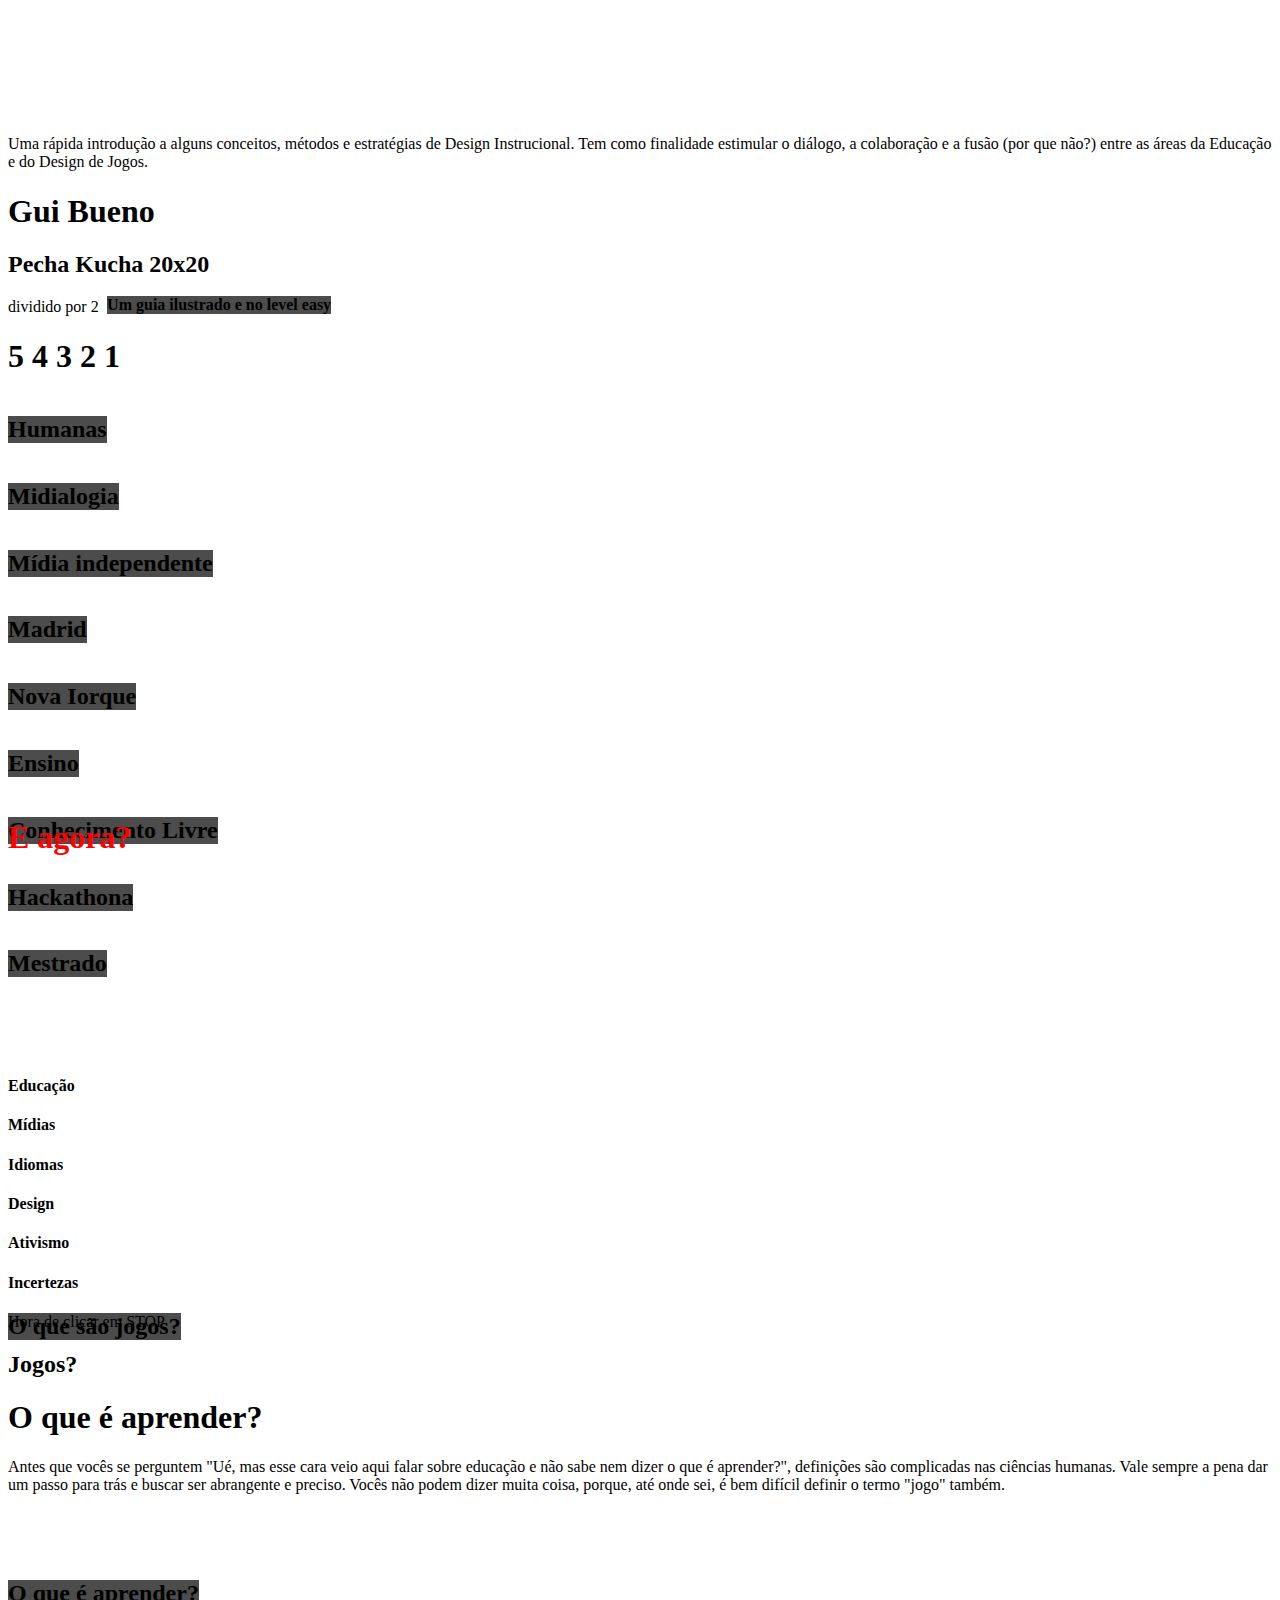
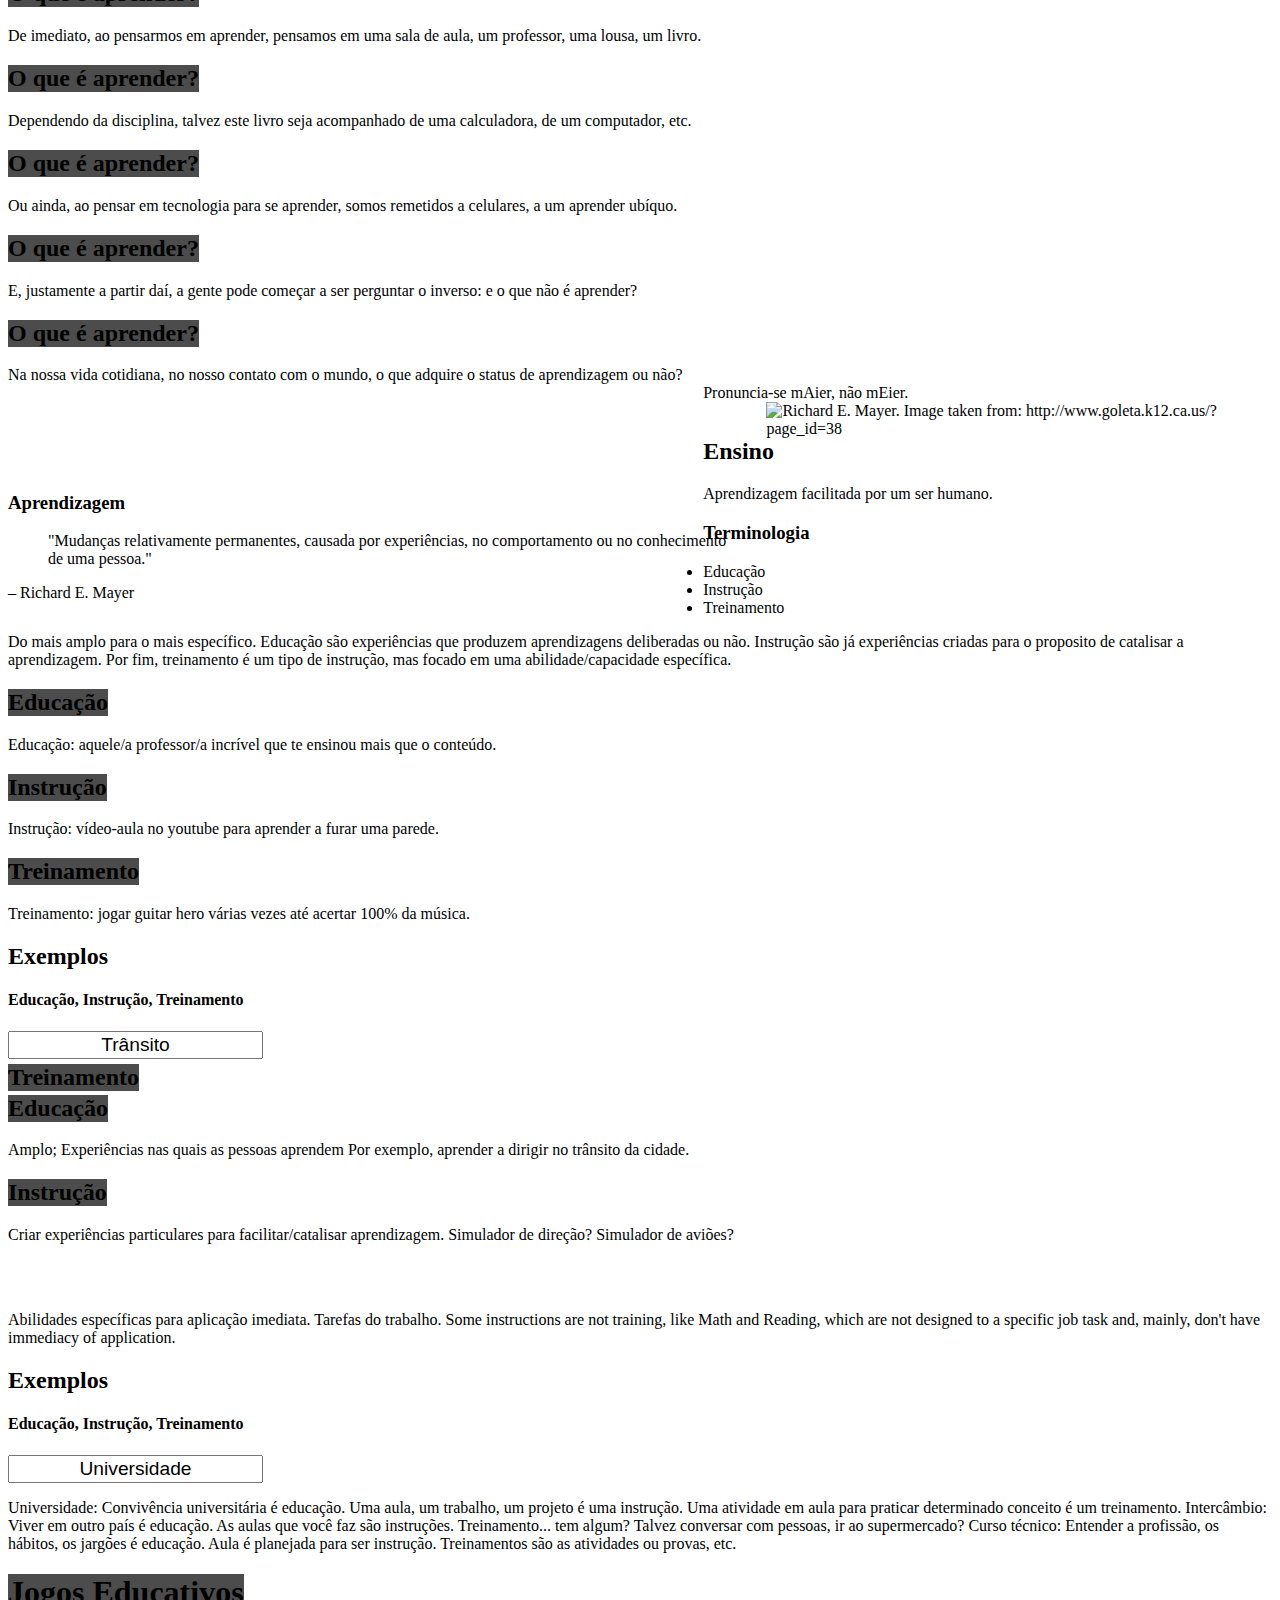
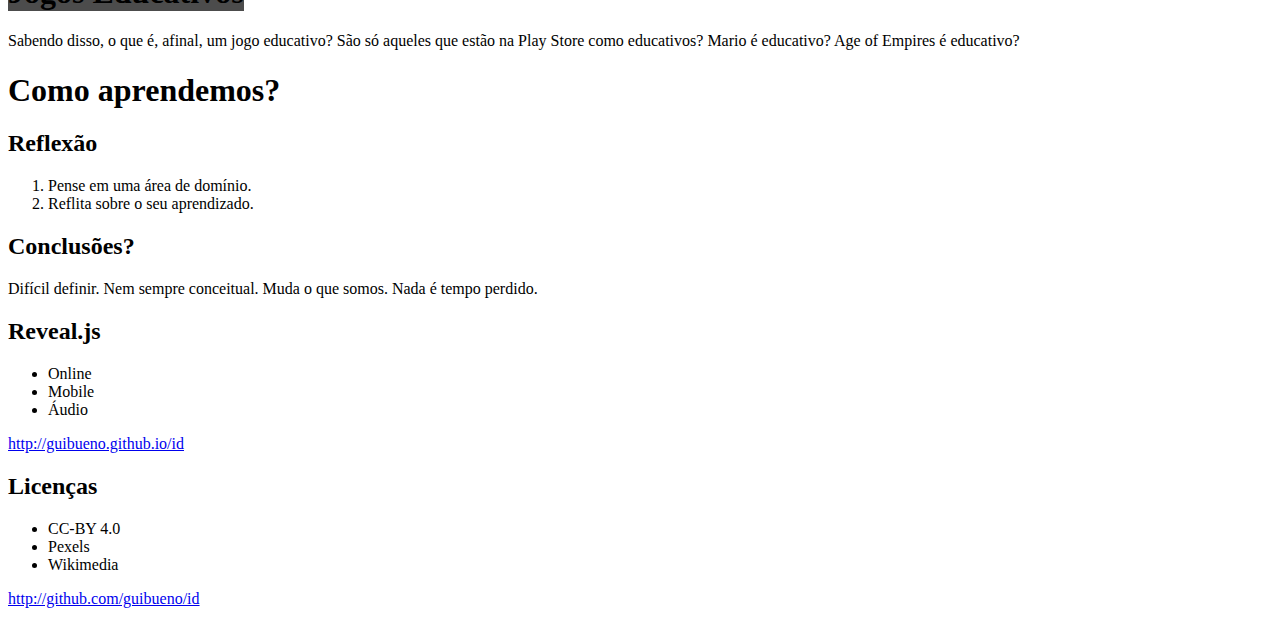
==== index.html @ 3112de12 "Finished pecha kucha" ====
<!doctype html>
<html lang="en">
    <!-- Header and Body begin -->
        <head>
            <meta charset="utf-8">
            <!-- ## CHANGE TITLE -->
            <title>Design para Educação, por Gui Bueno</title>
            <!-- ## CHANGE DESCRIPTION AND AUTHOR -->
            <meta name="description" content="um guia ilustrado e no level easy">
            <meta name="author" content="Gui Bueno">
            <meta name="apple-mobile-web-app-capable" content="yes">
            <meta name="apple-mobile-web-app-status-bar-style" content="black-translucent">
            <meta name="viewport" content="width=device-width, initial-scale=1.0, maximum-scale=1.0, user-scalable=no, minimal-ui">
            <!-- ## POSSIBLY CHANGE THEME -->
            <link rel="stylesheet" href="css/reveal.css">
            <link rel="stylesheet" href="css/theme/black.css" id="theme">
            <link rel="stylesheet" href="css/theme/gui-addons.css">
            <!-- This refers to the code syntax highlighting
            There are other versions available at highlight.js -->
            <link rel="stylesheet" href="lib/css/zenburn.css">
            <!-- Printing and PDF exports script,
            activate adding "?print-pdf" into URL -->
            <script>
                var link = document.createElement( 'link' );
                link.rel = 'stylesheet';
                link.type = 'text/css';
                link.href = window.location.search.match( /print-pdf/gi ) ? 'css/print/pdf.css' : 'css/print/paper.css';
                document.getElementsByTagName( 'head' )[0].appendChild( link );
            </script>
            <!--[if lt IE 9]>
            <script src="lib/js/html5shiv.js"></script>
            <![endif]-->
        </head>
    <!-- Header end -->
        <body>
            <div class="reveal">
                <div class="slides">

                    <section data-background="images/intro-rock.jpeg">
                        <h2 class="highlight in-the-top">Design para Educação</h2><br>
                        <p class="highlight in-the-top">por Gui Bueno</p>
                        <h4 class="highlight in-the-bottom">Um guia ilustrado e no level easy</h4>
                    </section>
                    <section>
                        Uma <spam class="fragment highlight-red">rápida</spam> introdução a alguns <spam class="fragment highlight-red">conceitos</spam>, métodos e estratégias de Design Instrucional. Tem como finalidade estimular o <spam class="fragment highlight-red">diálogo</spam>, a colaboração e a fusão (por que não?) entre as áreas da Educação e do Design de Jogos.
                    </section>
                    <section data-autoslide="1">
                        <h1 class="fragment">Gui Bueno</h1>
                        <h2>Pecha Kucha 20x20</h2>
                        <p class="fragment">dividido por 2</p>
                    </section>
                    <section data-autoslide="1000">
                        <h1>
                            <spam class="fragment">5 </spam>
                            <spam class="fragment">4 </spam>
                            <spam class="fragment">3 </spam>
                            <spam class="fragment">2 </spam>
                            <spam class="fragment">1 </spam>
                        </h1>
                    </section>
                    <section data-background="images/pecha-humanas.jpg" data-autoslide="11500">
                        <h2 class="highlight">
                            Humanas
                        </h2>
                    </section>
                    <section data-background="images/pecha-midialogia.jpg" data-autoslide="11500">
                        <h2 class="highlight">
                            Midialogia
                        </h2>
                    </section>
                    <section data-background="images/pecha-estrimeiros.jpg" data-autoslide="11500">
                        <h2 class="highlight">
                            Mídia independente
                        </h2>
                    </section>
                    <section data-background="  images/pecha-intercambio-1.jpg" data-autoslide="11500">
                        <h2 class="highlight">
                            Madrid
                        </h2>
                    </section>
                    <section data-background="images/pecha-intercambio-2.jpg" data-autoslide="11500">
                        <h2 class="highlight">
                            Nova Iorque
                        </h2>
                    </section>
                    <section data-background="images/pecha-kids.jpg" data-autoslide="11500">
                        <h2 class="highlight">
                            Ensino
                        </h2>
                    </section>
                    <section data-background="images/pecha-escoladedados.jpg" data-autoslide="11500">
                        <h2 class="highlight">
                            Conhecimento Livre
                        </h2>
                    </section>
                    <section data-background="images/pecha-hackathon.jpg" data-autoslide="11500">
                        <h2 class="highlight">
                            Hackathona
                        </h2>
                    </section>
                    <section data-background="images/pecha-magnet.jpg" data-autoslide="11500">
                        <h2 class="highlight">
                            Mestrado
                        </h2>
                    </section>
                    <section data-background="images/intro-writing.png" data-autoslide="11500">
                        <h1 class="in-the-top" style="color:red;">
                            E agora?
                        </h1>
                    </section>
                    <section data-autoslide="30000">
                        <h4>Educação</h4>
                        <h4>Mídias</h4>
                        <h4>Idiomas</h4>
                        <h4>Design</h4>
                        <h4>Ativismo</h4>
                        <h4 class="fragment">Incertezas</h4>
                        <aside class="notes">
                            Hora de clicar em STOP
                        </aside>
                    </section>
                    <section>
                        <h2>Jogos?</h2>
                    </section>

                    <section>
                        <h1>O que é aprender?</h1>
                        <aside class="notes">
                            Antes que vocês se perguntem "Ué, mas esse cara veio aqui falar sobre educação e não sabe nem dizer o que é aprender?",
                            definições são complicadas nas ciências humanas. Vale sempre a pena dar um passo para trás e buscar ser abrangente e preciso.
                            Vocês não podem dizer muita coisa, porque, até onde sei, é bem difícil definir o termo "jogo" também.
                        </aside>
                    </section>
                    <section data-background-image="images/game-definition.gif">
                        <h2 class="highlight in-the-top">O que são jogos?</h2>
                    </section>
                    <section data-background="images/intro-book.jpg" data-transition="none">
                        <h2 class="highlight">O que é aprender?</h2>
                        <aside class="notes">
                            De imediato, ao pensarmos em aprender, pensamos em uma sala de aula, um professor, uma lousa, um livro.
                        </aside>
                    </section>
                    <section data-background="images/intro-calculator.jpg" data-transition="none">
                        <h2 class="highlight">O que é aprender?</h2>
                        <aside class="notes">
                            Dependendo da disciplina, talvez este livro seja acompanhado de uma calculadora, de um computador, etc.
                        </aside>
                    </section>
                    <section data-background="images/intro-cellphone-pic.jpeg" data-transition="none">
                        <h2 class="highlight">O que é aprender?</h2>
                        <aside class="notes">
                            Ou ainda, ao pensar em tecnologia para se aprender, somos remetidos a celulares, a um aprender ubíquo.
                        </aside>
                    </section>
                    <section data-background="images/intro-ceramic.jpeg" data-transition="none">
                        <h2 class="highlight">O que é aprender?</h2>
                        <aside class="notes">
                            E, justamente a partir daí, a gente pode começar a ser perguntar o inverso: e o que não é aprender?
                        </aside>
                    </section>
                    <section data-background="images/intro-grapes.jpeg" data-transition="none">
                        <h2 class="highlight">O que é aprender?</h2>
                        <aside class="notes">
                            Na nossa vida cotidiana, no nosso contato com o mundo, o que adquire o status de aprendizagem ou não?
                        </aside>
                    </section>
                    <section>
                        <div style="float:left; width: 55%; margin-top: 7%;">
                        <h3>Aprendizagem</h3>
                        <blockquote style="width:100%">"Mudanças relativamente permanentes, causada por experiências, no comportamento ou no conhecimento de uma pessoa."</blockquote>
                        <p>– Richard E. Mayer</p>
                        </div>
                        <aside class="notes">
                            Pronuncia-se mAier, não mEier.
                        </aside>
                        <img src="images/education-mayer.jpg" alt="Richard E. Mayer. Image taken from: http://www.goleta.k12.ca.us/?page_id=38" style="float:right; width:40%;">
                    </section>
                    <section>
                        <h2>Ensino</h2>
                        <p>Aprendizagem facilitada por um ser humano.</p>
                    </section>
                    <section>
                        <h3>Terminologia</h3>
                        <ul>
                            <li class="fragment">Educação</li>
                            <li class="fragment">Instrução</li>
                            <li class="fragment">Treinamento</li>
                        </ul>
                        <aside class="notes">
                            Do mais amplo para o mais específico.
                            Educação são experiências que produzem aprendizagens deliberadas ou não.
                            Instrução são já experiências criadas para o proposito de catalisar a aprendizagem.
                            Por fim, treinamento é um tipo de instrução, mas focado em uma abilidade/capacidade específica.
                        </aside>
                    </section> 
                    <section data-background-image="images/education-education.gif">
                        <h2 class="highlight">Educação</h2>
                        <aside class="notes">
                            Educação: aquele/a professor/a incrível que te ensinou mais que o conteúdo.
                        </aside>
                    </section>
                    <section data-background-image="images/education-instruction.gif">
                        <h2 class="highlight">Instrução</h2>
                        <aside class="notes">
                            Instrução: vídeo-aula no youtube para aprender a furar uma parede.
                        </aside>
                    </section>
                    <section data-background-image="images/education-training.gif">
                        <h2 class="highlight">Treinamento</h2>
                        <aside class="notes">
                            Treinamento: jogar guitar hero várias vezes até acertar 100% da música.
                        </aside>
                    </section>
                    <section>
                        <h2>Exemplos</h2>
                        <h4>Educação, Instrução, Treinamento</h4>
                        <p><input type="text" value="Trânsito" style="display:inline; font-size: 1.2em; text-align: center;"></p>
                    </section>
                    <section data-background="images/education-traffic.jpg">
                        <h2 class="highlight">Educação</h2>
                        <aside class="notes">
                            Amplo;
                            Experiências nas quais as pessoas aprendem
                            Por exemplo, aprender a dirigir no trânsito da cidade.
                        </aside>
                    </section>
                    <section data-background="images/education-instruction.jpg">
                        <h2 class="highlight ">Instrução</h2>
                        <aside class="notes">
                            Criar experiências particulares para facilitar/catalisar aprendizagem.
                            Simulador de direção? Simulador de aviões?
                        </aside>
                    </section>
                    <section data-background="images/education-switch.jpeg">
                        <h2 class="highlight in-the-top">Treinamento</h2>
                        <aside class="notes">
                            Abilidades específicas para aplicação imediata.
                            Tarefas do trabalho.
                            Some instructions are not training, like Math and Reading, which are not designed to a specific job task and, mainly, don't have immediacy of application.
                        </aside>
                    </section>
                    <section>
                        <h2>Exemplos</h2>
                        <h4>Educação, Instrução, Treinamento</h4>
                        <p><input type="text" value="Universidade" style="display:inline; font-size: 1.2em; text-align: center;"></p>
                        <aside class="notes">
                            Universidade:
                                Convivência universitária é educação.
                                Uma aula, um trabalho, um projeto é uma instrução.
                                Uma atividade em aula para praticar determinado conceito é um treinamento.
                            Intercâmbio:
                                Viver em outro país é educação.
                                As aulas que você faz são instruções.
                                Treinamento... tem algum? Talvez conversar com pessoas, ir ao supermercado?
                            Curso técnico:
                                Entender a profissão, os hábitos, os jargões é educação.
                                Aula é planejada para ser instrução.
                                Treinamentos são as atividades ou provas, etc.
                        </aside>
                    </section>

                    <section data-background-image="images/edgames-playstore.gif">
                        <h1 class="highlight">Jogos Educativos</h1>
                        <aside class="notes">
                            Sabendo disso, o que é, afinal, um jogo educativo? São só aqueles que estão na Play Store como educativos? Mario é educativo? Age of Empires é educativo?
                        </aside>
                    </section>



                    <section>
                        <h1>Como aprendemos?</h1>
                    </section>

                    <section>
                        <h2>Reflexão</h2>
                        <ol>
                            <li class="fragment">Pense em uma área de domínio.</li>
                            <li class="fragment">Reflita sobre o seu aprendizado.</li>
                        </ol>
                    </section>
                    <section>
                        <h2>Conclusões?</h2>
                        <aside class="notes">
                            Difícil definir.
                            Nem sempre conceitual.
                            Muda o que somos.
                            Nada é tempo perdido.
                        </aside>
                    </section>





                    <section>
                        <h2>Reveal.js</h2>
                        <ul>
                            <li class="fragment">Online</li>
                            <li class="fragment">Mobile</li>
                            <li class="fragment">Áudio</li>
                        </ul>
                        <p><a href="http://guibueno.github.io/id">http://guibueno.github.io/id</a></p>
                    </section>
                    <section>
                        <h2>Licenças</h2>
                        <ul>
                            <li class="fragment">CC-BY 4.0</li>
                            <li class="fragment">Pexels</li>
                            <li class="fragment">Wikimedia</li>
                        </ul>
                        <p><a href="http://github.com/id">http://github.com/guibueno/id</a></p>
                    </section>

                </div>
            </div>
            <!--JavaScript-->
                <script src="lib/js/head.min.js"></script>
                <script src="js/reveal.js"></script>
                <script>
                // Full list of configuration options available at:
                // https://github.com/hakimel/reveal.js#configuration
            
                Reveal.initialize({
                        // Controls are the arrow signs in the inferior/right corner
                // Hitting arrow keys will still control navigation if set false.
                controls: true,
                        
                // That's the little progress bar in the bottom.
                progress: true,
                
                // Global auto-slide parameter, in miliseconds
                autoSlide: 60000,
                // Set "data-autoslide" parameter to control slide-by-slide timing
                // Fragments counts as Reveal.next();, so it counts as a slide change
                
                // Displays slide number on URL bar
                history: true,
                        
                // Vertical center of slide. Set true for easy/clean/fast.
                center: true,
                
                // Standard CSS effect that rolls links on hover
                rollingLinks: false,
                audio: {
                prefix: 'audio/',   // audio files are stored in the "audio" folder
                suffix: '.ogg',     // audio files have the ".ogg" ending
                textToSpeechURL: null,  // the URL to the text to speech converter
                defaultText: false,     // use slide text as default for the text to speech converter
                advance: 0,         // advance to next slide after given time in milliseconds after audio has played, use negative value to not advance
                autoplay: false,    // automatically start slideshow
                defaultDuration: 5, // default duration in seconds if no audio is available
                playerOpacity: 0.05,    // opacity value of audio player if unfocused
                startAtFragment: false, // when moving to a slide, start at the current fragment or at the start of the slide
                },
                
                        // Set global transition
                transition: 'fade', // none/fade/slide/convex/concave/zoom
                // Other options, according to Lynda (may not work): cube/page/linear
                
                // Set global transition speed
                transitionSpeed: 'fast', // fast/medium/slow
                
                        // Optional reveal.js plugins
                // Also, where to import libraries, such as jQuery
                        dependencies: [
                            { src: 'lib/js/classList.js', condition: function() { return !document.body.classList; } },
                            { src: 'plugin/markdown/marked.js', condition: function() { return !!document.querySelector( '[data-markdown]' ); } },
                            { src: 'plugin/markdown/markdown.js', condition: function() { return !!document.querySelector( '[data-markdown]' ); } },
                            { src: 'plugin/highlight/highlight.js', async: true, callback: function() { hljs.initHighlightingOnLoad(); } },
                            { src: 'plugin/zoom-js/zoom.js', async: true },
                { src: 'plugin/notes/notes.js', async: true },
                /*
                Glossary ==> Callback funtions:
                Functions that happen after the external
                dependencies (libraries, i.e.) are loaded
                */
                
                //    { src: 'plugin/audio-slideshow/slideshow-recorder.js', condition: function( ) { return !!document.body.classList; } },
                //    { src: 'plugin/audio-slideshow/audio-slideshow.js', condition: function( ) { return !!document.body.classList; } },
                        ],
                keyboard: {
                //    82: function() { Recorder.toggleRecording(); },   // press 'r' to start/stop recording
                //    90: function() { Recorder.downloadZip(); },   // press 'z' to download zip containing audio files
                //    84: function() { Recorder.fetchTTS(); }   // press 't' to fetch TTS audio files
                }
                    });
                </script>
                <script>
                
                /*
                Glossary==> Event Listeners:
                I honestly haven't understood very well
                but it apparently tracks actions/events
                and, therefore, can trigger actions
                */
                
                /* Ctrl+Find: addEventListener
                on reveal.js documentation page
                for some other options */
                
                Reveal.addEventListener('fragmentshown', function(event){
                console.log(event);
                if (event.fragment.id==='populate') {
                document.querySelector("#alertField").value="Oops. Something is wrong, no?";
                }
                })
                /*
                This is just an example to show I can control the slides after any event,
                such as a slide change, or an overview mode toggle, or a fragment, etc.
                */
                
                </script>
        </body>
    </html>
---- css/theme/gui-addons.css ----
.highlight {
  background-color: rgba(0,0,0,0.7);
  display: inline-block;
}
.in-the-top {
	position: relative;
	bottom: 200px;
}
.in-the-bottom {
	position: relative;
	top: 200px;
}	
.discreto li {
	list-style: none;
}
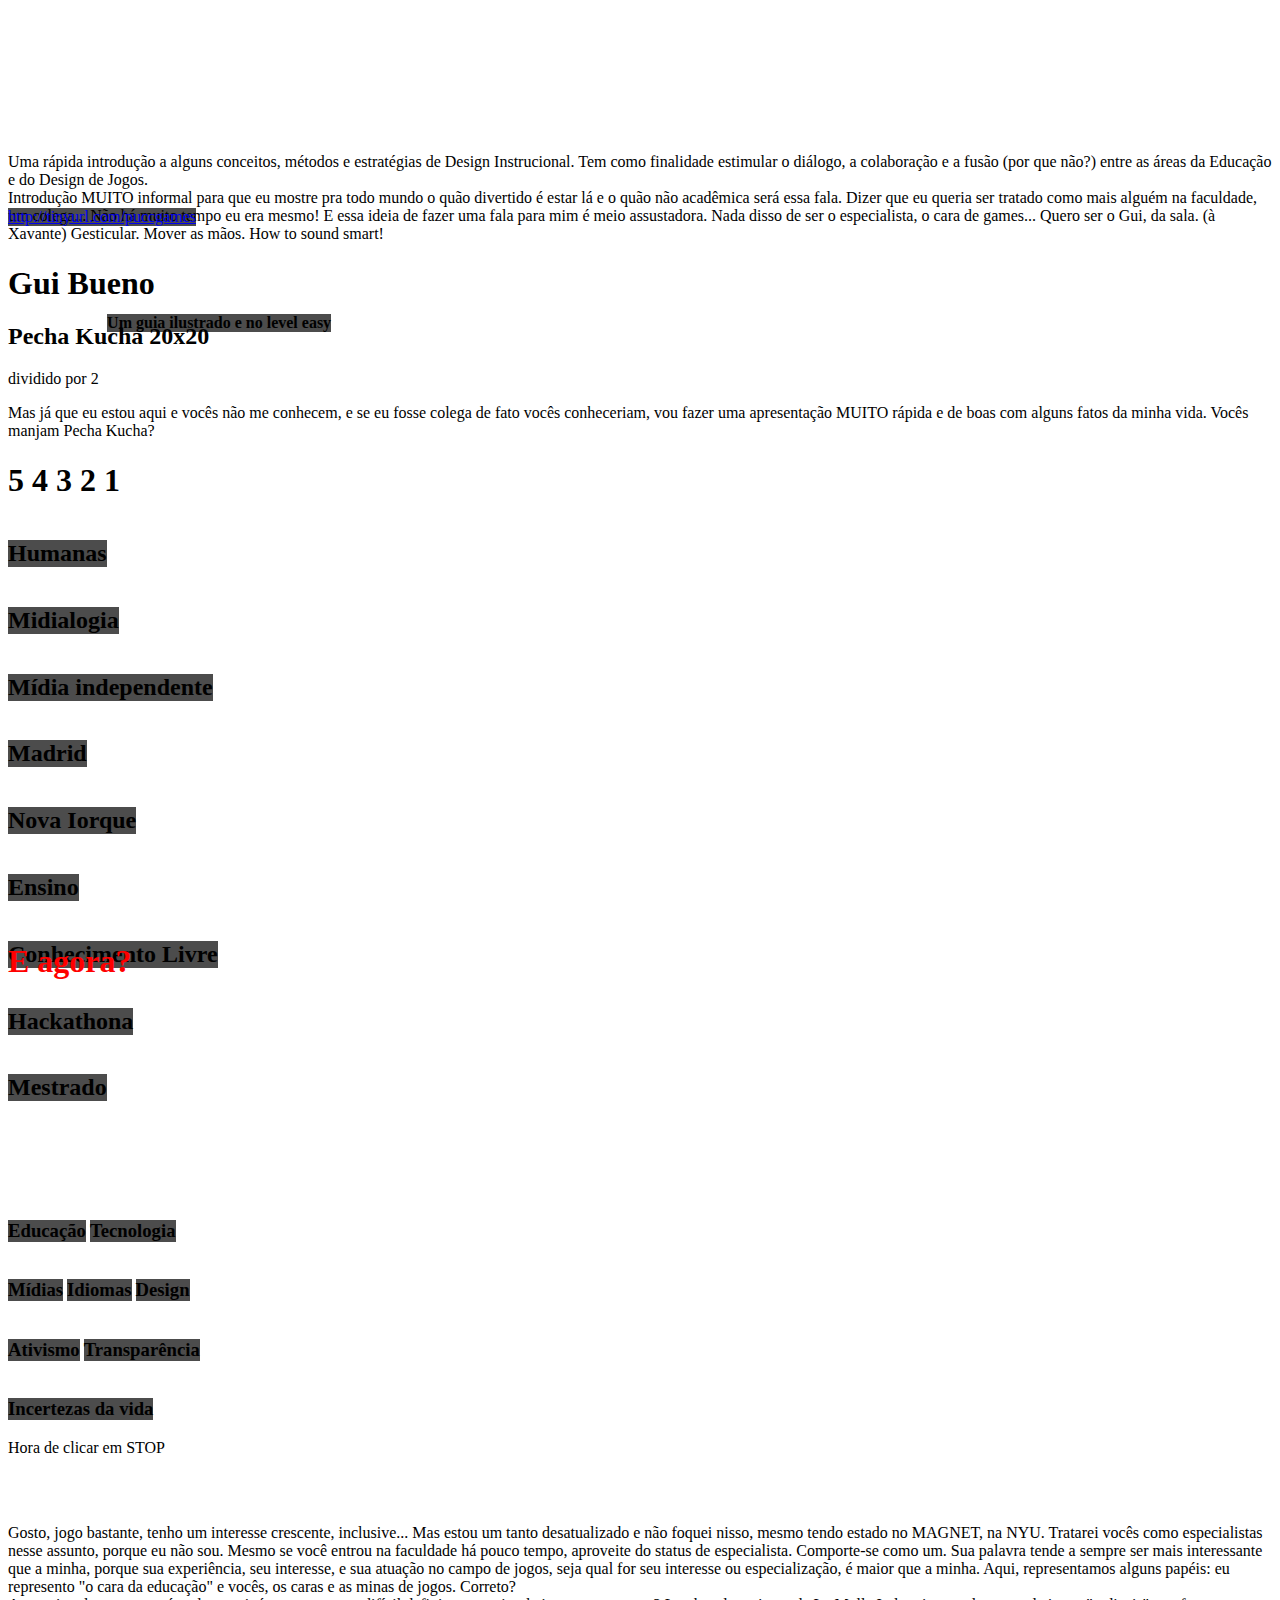
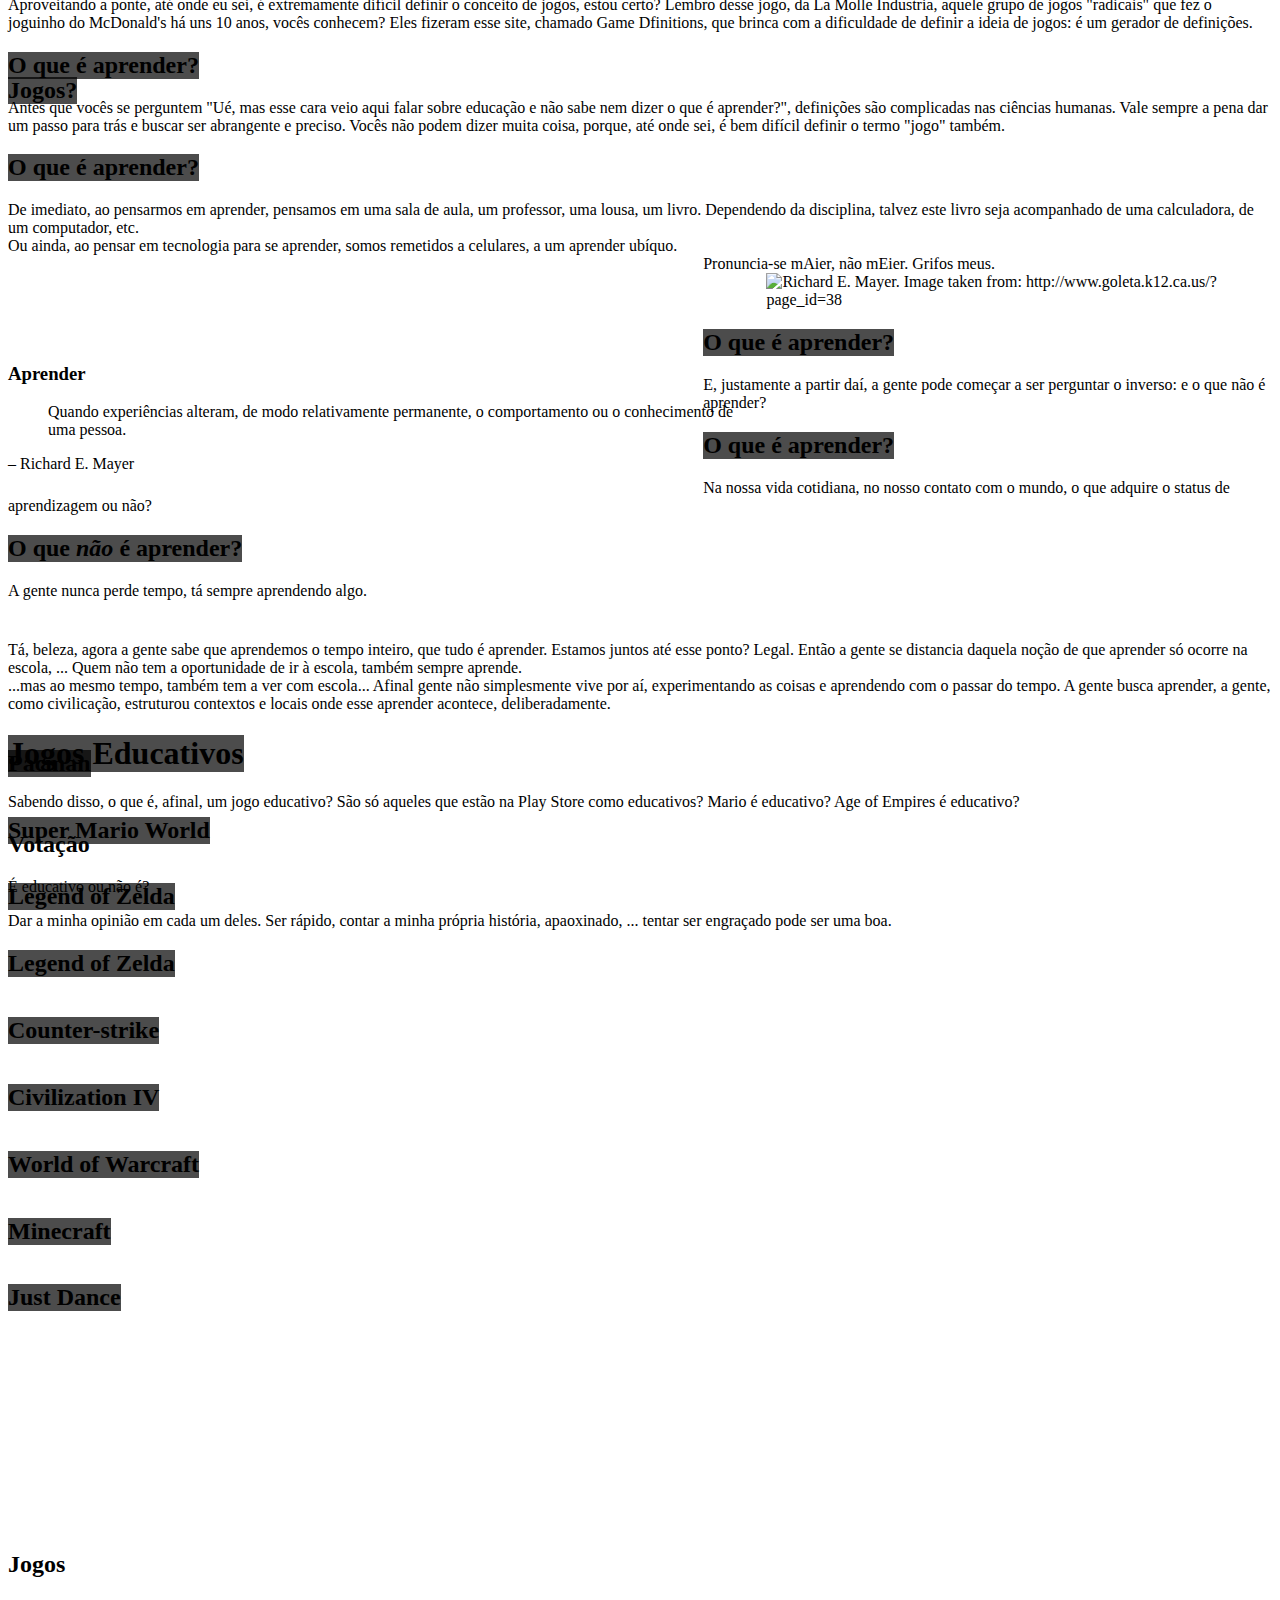
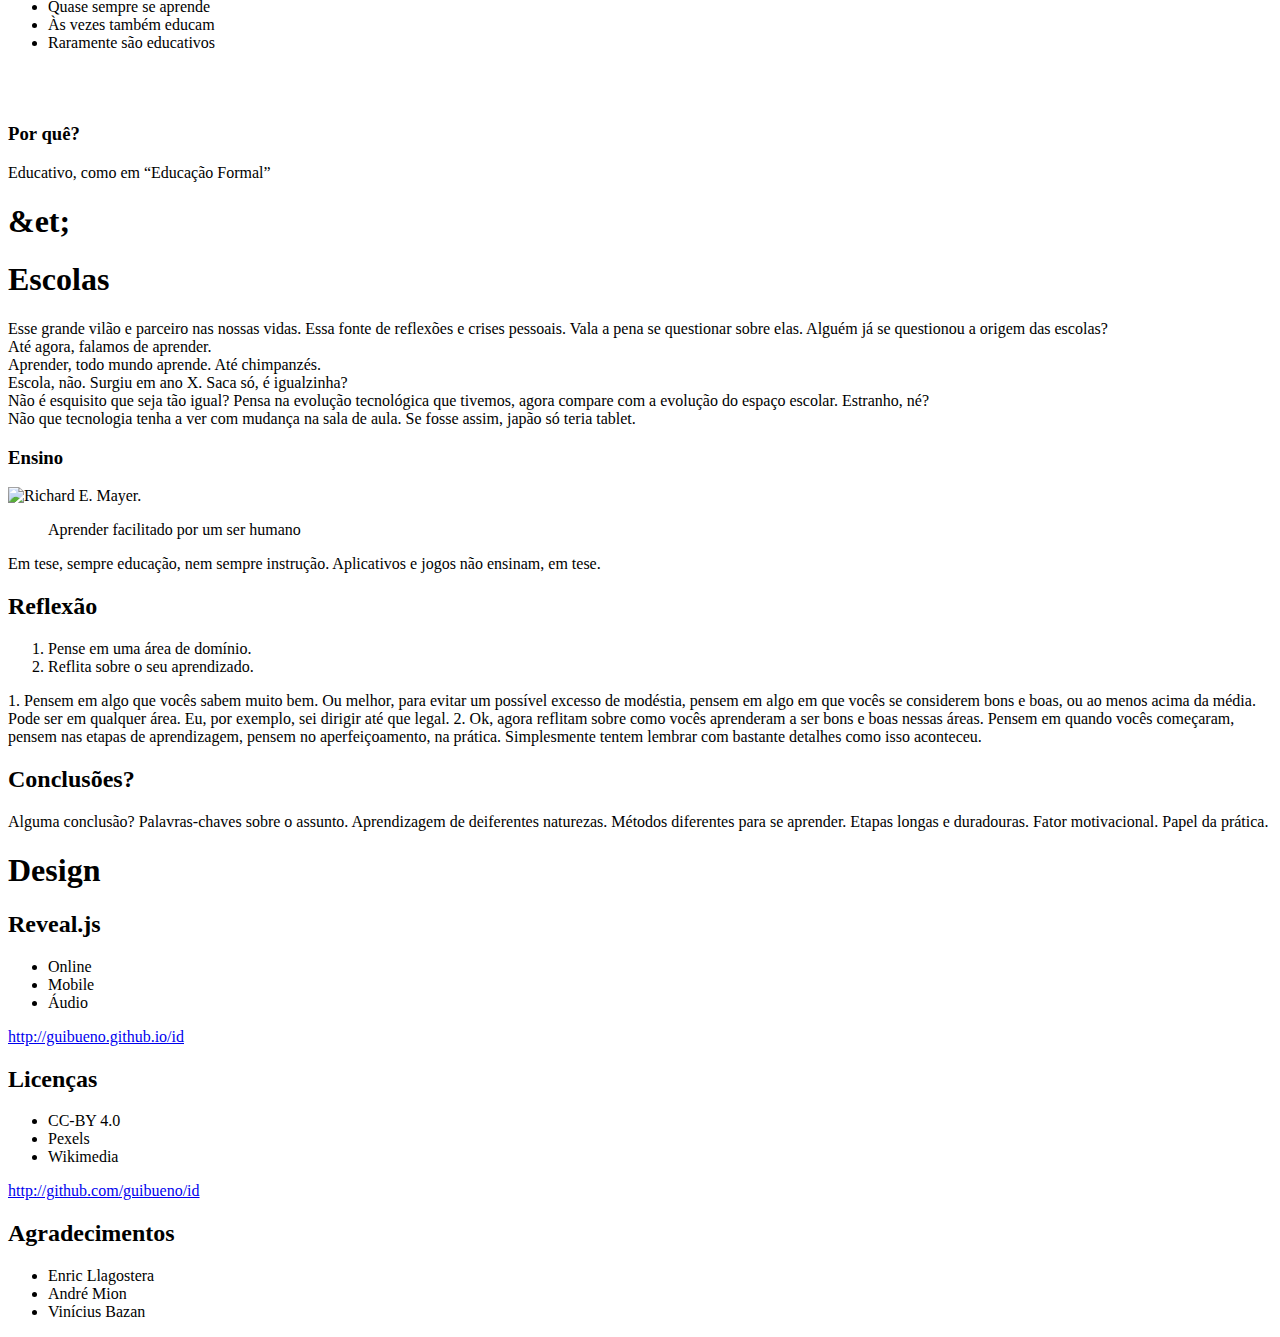
==== commit d6699150: "School" ====
--- a/index.html
+++ b/index.html
@@ -35,7 +35,9 @@
         <body>
             <div class="reveal">
                 <div class="slides">
-
+                    <section data-background-iframe="https://padlet.com/embed/2aae22htcpgh">
+                        <a target="_blank" class="highlight in-the-bottom" href="https://padlet.com/embed/2aae22htcpgh">http://tinyurl.com/puccgames</a>
+                    </section>
                     <section data-background="images/intro-rock.jpeg">
                         <h2 class="highlight in-the-top">Design para Educação</h2><br>
                         <p class="highlight in-the-top">por Gui Bueno</p>
@@ -43,13 +45,26 @@
                     </section>
                     <section>
                         Uma <spam class="fragment highlight-red">rápida</spam> introdução a alguns <spam class="fragment highlight-red">conceitos</spam>, métodos e estratégias de Design Instrucional. Tem como finalidade estimular o <spam class="fragment highlight-red">diálogo</spam>, a colaboração e a fusão (por que não?) entre as áreas da Educação e do Design de Jogos.
+                        <aside class="notes">
+                            Introdução MUITO informal para que eu mostre pra todo mundo o quão divertido é estar lá e o quão não acadêmica será essa fala.
+                            Dizer que eu queria ser tratado como mais alguém na faculdade, um colega... 
+                            Não há muito tempo eu era mesmo! E essa ideia de fazer uma fala para mim é meio assustadora.
+                            Nada disso de ser o especialista, o cara de games... Quero ser o Gui, da sala. (à Xavante)
+
+                            Gesticular. Mover as mãos. How to sound smart!
+                        </aside>
                     </section>
                     <section data-autoslide="1">
                         <h1 class="fragment">Gui Bueno</h1>
                         <h2>Pecha Kucha 20x20</h2>
                         <p class="fragment">dividido por 2</p>
-                    </section>
-                    <section data-autoslide="1000">
+                        <aside class="notes">
+                            Mas já que eu estou aqui e vocês não me conhecem, e se eu fosse colega de fato vocês conheceriam,
+                            vou fazer uma apresentação MUITO rápida e de boas com alguns fatos da minha vida.
+                            Vocês manjam Pecha Kucha?
+                        </aside>
+                    </section>
+                    <section data-autoslide="800">
                         <h1>
                             <spam class="fragment">5 </spam>
                             <spam class="fragment">4 </spam>
@@ -103,86 +118,113 @@
                             Mestrado
                         </h2>
                     </section>
-                    <section data-background="images/intro-writing.png" data-autoslide="11500">
+                    <section data-background-color="#FFF" data-background="images/intro-writing.png" data-autoslide="11500">
                         <h1 class="in-the-top" style="color:red;">
                             E agora?
                         </h1>
                     </section>
-                    <section data-autoslide="30000">
-                        <h4>Educação</h4>
-                        <h4>Mídias</h4>
-                        <h4>Idiomas</h4>
-                        <h4>Design</h4>
-                        <h4>Ativismo</h4>
-                        <h4 class="fragment">Incertezas</h4>
+                    <section data-background="images/intro-cellphone-nohands.jpeg" data-autoslide="30000">
+                        <div>
+                            <h3 class="highlight">Educação</h3>
+                            <h3 class="highlight">Tecnologia</h3><br>
+                            <h3 class="highlight">Mídias</h3>
+                            <h3 class="highlight">Idiomas</h3>
+                            <h3 class="highlight">Design</h3><br>
+                            <h3 class="highlight">Ativismo</h3>
+                            <h3 class="highlight">Transparência</h3><br>
+                            <h3 class="highlight fragment">Incertezas da vida</h3>
+                        </div>
                         <aside class="notes">
                             Hora de clicar em STOP
                         </aside>
                     </section>
-                    <section>
-                        <h2>Jogos?</h2>
-                    </section>
-
-                    <section>
-                        <h1>O que é aprender?</h1>
+                    <section data-background="images/intro-games.jpg">
+                        <h2 class="highlight in-the-bottom">Jogos?</h2>
+                        <aside class="notes">
+                            Gosto, jogo bastante, tenho um interesse crescente, inclusive... Mas estou um tanto desatualizado e não foquei nisso, mesmo tendo estado no MAGNET, na NYU. Tratarei vocês como especialistas nesse assunto, porque eu não sou. Mesmo se você entrou na faculdade há pouco tempo, aproveite do status de especialista. Comporte-se como um. Sua palavra tende a sempre ser mais interessante que a minha, porque sua experiência, seu interesse, e sua atuação no campo de jogos, seja qual for seu interesse ou especialização, é maior que a minha. Aqui, representamos alguns papéis: eu represento "o cara da educação" e vocês, os caras e as minas de jogos. Correto?
+                        </aside>
+                    </section>
+                    <section data-background-image="images/game-definition.gif">
+                        <aside class="notes">
+                            Aproveitando a ponte, até onde eu sei, é extremamente difícil definir o conceito de jogos, estou certo?
+                            Lembro desse jogo, da La Molle Industria, aquele grupo de jogos "radicais" que fez o joguinho do McDonald's há uns 10 anos, vocês conhecem?
+                            Eles fizeram esse site, chamado Game Dfinitions, que brinca com a dificuldade de definir a ideia de jogos: é um gerador de definições.
+                        </aside>
+                    </section>
+                    <section data-background="images/intro-book.jpg">
+                        <h2 class="highlight">O que é aprender?</h2>
                         <aside class="notes">
                             Antes que vocês se perguntem "Ué, mas esse cara veio aqui falar sobre educação e não sabe nem dizer o que é aprender?",
                             definições são complicadas nas ciências humanas. Vale sempre a pena dar um passo para trás e buscar ser abrangente e preciso.
                             Vocês não podem dizer muita coisa, porque, até onde sei, é bem difícil definir o termo "jogo" também.
                         </aside>
                     </section>
-                    <section data-background-image="images/game-definition.gif">
-                        <h2 class="highlight in-the-top">O que são jogos?</h2>
-                    </section>
-                    <section data-background="images/intro-book.jpg" data-transition="none">
+                    <section data-background="images/intro-calculator.jpg">
                         <h2 class="highlight">O que é aprender?</h2>
                         <aside class="notes">
                             De imediato, ao pensarmos em aprender, pensamos em uma sala de aula, um professor, uma lousa, um livro.
-                        </aside>
-                    </section>
-                    <section data-background="images/intro-calculator.jpg" data-transition="none">
-                        <h2 class="highlight">O que é aprender?</h2>
-                        <aside class="notes">
                             Dependendo da disciplina, talvez este livro seja acompanhado de uma calculadora, de um computador, etc.
                         </aside>
+                        <aside class="notes">
+                            Ou ainda, ao pensar em tecnologia para se aprender, somos remetidos a celulares, a um aprender ubíquo.
+                        </aside>
+                    </section>
+                    <section>
+                        <div style="float:left; width: 55%; margin-top: 7%;">
+                        <h3>Aprender</h3>
+                        <blockquote style="width:100%">
+                        <span class="fragment" data-fragment-index="1">Quando <span class="fragment highlight-blue" data-fragment-index="4">experiências</span> alteram, de modo relativamente <span class="fragment highlight-green" data-fragment-index="3">permanente</span>, o <span class="fragment highlight-red" data-fragment-index="2">comportamento</span> ou o <span class="fragment highlight-red" data-fragment-index="2">conhecimento</span> de uma pessoa.</span>
+                        </blockquote>
+                        <p>– Richard E. Mayer</p>
+                        </div>
+                        <aside class="notes">
+                            Pronuncia-se mAier, não mEier.
+                            Grifos meus.
+                        </aside>
+                        <img src="images/education-mayer.jpg" alt="Richard E. Mayer. Image taken from: http://www.goleta.k12.ca.us/?page_id=38" style="float:right; width:40%;">
                     </section>
                     <section data-background="images/intro-cellphone-pic.jpeg" data-transition="none">
                         <h2 class="highlight">O que é aprender?</h2>
                         <aside class="notes">
-                            Ou ainda, ao pensar em tecnologia para se aprender, somos remetidos a celulares, a um aprender ubíquo.
+                            E, justamente a partir daí, a gente pode começar a ser perguntar o inverso: e o que não é aprender?
                         </aside>
                     </section>
                     <section data-background="images/intro-ceramic.jpeg" data-transition="none">
                         <h2 class="highlight">O que é aprender?</h2>
                         <aside class="notes">
-                            E, justamente a partir daí, a gente pode começar a ser perguntar o inverso: e o que não é aprender?
-                        </aside>
-                    </section>
-                    <section data-background="images/intro-grapes.jpeg" data-transition="none">
-                        <h2 class="highlight">O que é aprender?</h2>
-                        <aside class="notes">
                             Na nossa vida cotidiana, no nosso contato com o mundo, o que adquire o status de aprendizagem ou não?
                         </aside>
                     </section>
-                    <section>
-                        <div style="float:left; width: 55%; margin-top: 7%;">
-                        <h3>Aprendizagem</h3>
-                        <blockquote style="width:100%">"Mudanças relativamente permanentes, causada por experiências, no comportamento ou no conhecimento de uma pessoa."</blockquote>
-                        <p>– Richard E. Mayer</p>
-                        </div>
-                        <aside class="notes">
-                            Pronuncia-se mAier, não mEier.
-                        </aside>
-                        <img src="images/education-mayer.jpg" alt="Richard E. Mayer. Image taken from: http://www.goleta.k12.ca.us/?page_id=38" style="float:right; width:40%;">
-                    </section>
-                    <section>
-                        <h2>Ensino</h2>
-                        <p>Aprendizagem facilitada por um ser humano.</p>
-                    </section>
-                    <section>
-                        <h3>Terminologia</h3>
-                        <ul>
-                            <li class="fragment">Educação</li>
+                    <section data-background="images/intro-grapes.jpeg">
+                        <h2 class="highlight">O que <em>não</em> é aprender?</h2>
+                        <aside class="notes">
+                            A gente nunca perde tempo, tá sempre aprendendo algo.
+                        </aside>
+                    </section>
+                    <section data-background="images/intro-shoes.jpg">
+                        <h3 class="highlight"></h3>
+                        <aside class="notes">
+                            Tá, beleza, agora a gente sabe que aprendemos o tempo inteiro, que tudo é aprender.
+                            Estamos juntos até esse ponto? Legal.
+
+                            Então a gente se distancia daquela noção de que aprender só ocorre na escola, ...
+                            Quem não tem a oportunidade de ir à escola, também sempre aprende.
+                        </aside>
+                    </section> 
+                    <section data-background="images/school-classroom.jpg">
+                        <aside class="notes">
+                            ...mas ao mesmo tempo, também tem a ver com escola...
+
+                            Afinal gente não simplesmente vive por aí, experimentando as coisas e aprendendo com o passar do tempo.
+                            A gente busca aprender, a gente, como civilicação, estruturou contextos e locais onde esse aprender acontece, deliberadamente.
+                        </aside>
+                    </section>
+
+
+<!--
+                    <section>
+                        <h3>Educação</h3>
+                        <ul class="altogether">
                             <li class="fragment">Instrução</li>
                             <li class="fragment">Treinamento</li>
                         </ul>
@@ -214,7 +256,7 @@
                     <section>
                         <h2>Exemplos</h2>
                         <h4>Educação, Instrução, Treinamento</h4>
-                        <p><input type="text" value="Trânsito" style="display:inline; font-size: 1.2em; text-align: center;"></p>
+                        <p><input type="text" value="Dirigir" style="display:inline; font-size: 1.2em; text-align: center;"></p>
                     </section>
                     <section data-background="images/education-traffic.jpg">
                         <h2 class="highlight">Educação</h2>
@@ -258,6 +300,7 @@
                                 Treinamentos são as atividades ou provas, etc.
                         </aside>
                     </section>
+-->
 
                     <section data-background-image="images/edgames-playstore.gif">
                         <h1 class="highlight">Jogos Educativos</h1>
@@ -265,12 +308,109 @@
                             Sabendo disso, o que é, afinal, um jogo educativo? São só aqueles que estão na Play Store como educativos? Mario é educativo? Age of Empires é educativo?
                         </aside>
                     </section>
-
-
-
+                    <section>
+                        <h2>Votação</h2>
+                        <p>É educativo ou não é?</p>
+                        <aside class="notes">Dar a minha opinião em cada um deles. Ser rápido, contar a minha própria história, apaoxinado, ... tentar ser engraçado pode ser uma boa.</aside>
+                    </section>
+                    <section data-background-image="images/games-pacman2.jpg">
+                        <h2 class="highlight hide in-the-top">Pacman</h2>
+                    </section>
+                    <section data-background-image="images/games-smw.jpg">
+                        <h2 class="highlight hide in-the-top">Super Mario World</h2>
+                    </section>
+                    <section data-background-image="images/games-zelda.png">
+                        <h2 class="highlight hide in-the-top">Legend of Zelda</h2>
+                    </section>
+                    <section data-background-image="images/games-mgs.jpg">
+                        <h2 class="highlight hide in-the-top">Legend of Zelda</h2>
+                    </section>
+                    <section data-background-image="images/games-cs.png">
+                        <h2 class="highlight hide in-the-top">Counter-strike</h2>
+                    </section>
+                    <section data-background-image="images/games-civilization.png">
+                        <h2 class="highlight hide in-the-top">Civilization IV</h2>
+                    </section>
+                    <section data-background-image="images/games-wow.jpg">
+                        <h2 class="highlight hide in-the-top">World of Warcraft</h2>
+                    </section>
+                    <section data-background-image="images/games-minecraft.jpeg">
+                        <h2 class="highlight hide in-the-top">Minecraft</h2>
+                    </section>
+                    <section data-background-image="images/games-justdance.jpg">
+                        <h2 class="highlight hide in-the-top">Just Dance</h2>
+                    </section>
+                    <section>
+                        <h2>Jogos</h2>
+                        <ul>
+                            <li>Quase sempre se aprende</li>
+                            <li>Às vezes também educam</li>
+                            <li>Raramente são educativos</li>
+                        </ul>
+                        <br><br>
+                        <h3 class="fragment">Por quê?</h4>
+                    </section>
+                    <section>
+                        Educativo, como em <q>Educação Formal</q>
+                        <h1 class="fragment">&et;</h1>
+                    </section>
+                    <!-- Mudar completamente o estilo? -->
+                    <section>
+                        <h1>Escolas</h1>
+                        <aside class="fragment">
+                            Esse grande vilão e parceiro nas nossas vidas.
+                            Essa fonte de reflexões e crises pessoais.
+                            Vala a pena se questionar sobre elas. Alguém já se questionou a origem das escolas?
+                        </aside>
+                    </section>
+                    <section>
+                        Até agora, falamos de aprender.
+                    </section>
+                    <section>
+                        Aprender, todo mundo aprende. Até chimpanzés.
+                    </section>
+                    <section>
+                        Escola, não. Surgiu em ano X. Saca só, é igualzinha?
+                    </section>
+                    <section>
+                        Não é esquisito que seja tão igual? Pensa na evolução tecnológica que tivemos, agora compare com a evolução do espaço escolar. Estranho, né?
+                    </section>
+                    <section>
+                        Não que tecnologia tenha a ver com mudança na sala de aula. Se fosse assim, japão só teria tablet.
+                    </section>
+<!--
+                    <section data-background="images/games-pokemon2.jpg">
+                        <aside class="notes">
+                            Eu aprendi muita coisa sobre condutividade elétrica jogando pokémon.
+                        </aside>
+                    </section>
+                    <section data-background="images/games-pokemon-go.jpg">
+                        <aside class="notes">
+                            O que estamos aprendendo ao jogar Pokémon Go?
+                        </aside>
+                    </section>
+                    <section data-background="images/games-mario.png">
+                        <aside class="notes">
+                            Jogando Mario, apreendi que comer cogumelo era nutritivo.
+                        </aside>
+                    </section>
                     <section>
                         <h1>Como aprendemos?</h1>
                     </section>
+-->
+
+
+
+                    <section>
+                        <h3>Ensino</h3>
+                        <img src="images/education-mayer2.jpg" alt="Richard E. Mayer." style="width:70%;">
+                        <blockquote>Aprender facilitado por um ser humano</blockquote>
+                        <aside class="notes">
+                            Em tese, sempre educação, nem sempre instrução.
+                            Aplicativos e jogos não ensinam, em tese.
+                        </aside>
+                    </section>
+
 
                     <section>
                         <h2>Reflexão</h2>
@@ -278,20 +418,32 @@
                             <li class="fragment">Pense em uma área de domínio.</li>
                             <li class="fragment">Reflita sobre o seu aprendizado.</li>
                         </ol>
+                        <aside class="notes">
+                            1. Pensem em algo que vocês sabem muito bem. Ou melhor, para evitar um possível excesso de modéstia, pensem em algo em que vocês se considerem bons e boas, ou ao menos acima da média. Pode ser em qualquer área. Eu, por exemplo, sei dirigir até que legal.
+
+                            2. Ok, agora reflitam sobre como vocês aprenderam a ser bons e boas nessas áreas. Pensem em quando vocês começaram, pensem nas etapas de aprendizagem, pensem no aperfeiçoamento, na prática. Simplesmente tentem lembrar com bastante detalhes como isso aconteceu.
+                        </aside>
                     </section>
                     <section>
                         <h2>Conclusões?</h2>
                         <aside class="notes">
-                            Difícil definir.
-                            Nem sempre conceitual.
-                            Muda o que somos.
-                            Nada é tempo perdido.
-                        </aside>
-                    </section>
-
-
-
-
+                            Alguma conclusão?
+                            Palavras-chaves sobre o assunto.
+                            Aprendizagem de deiferentes naturezas.
+                            Métodos diferentes para se aprender.
+                            Etapas longas e duradouras.
+                            Fator motivacional.
+                            Papel da prática.
+                        </aside>
+                    </section>
+
+
+                    <section>
+                        <h1>Design</h1>
+                    </section>
+                    <section>
+                        
+                    </section>
 
                     <section>
                         <h2>Reveal.js</h2>
@@ -310,6 +462,14 @@
                             <li class="fragment">Wikimedia</li>
                         </ul>
                         <p><a href="http://github.com/id">http://github.com/guibueno/id</a></p>
+                    </section>
+                    <section>
+                        <h2>Agradecimentos</h2>
+                        <ul>
+                            <li>Enric Llagostera</li>
+                            <li>André Mion</li>
+                            <li>Vinícius Bazan</li>
+                        </ul>
                     </section>
 
                 </div>
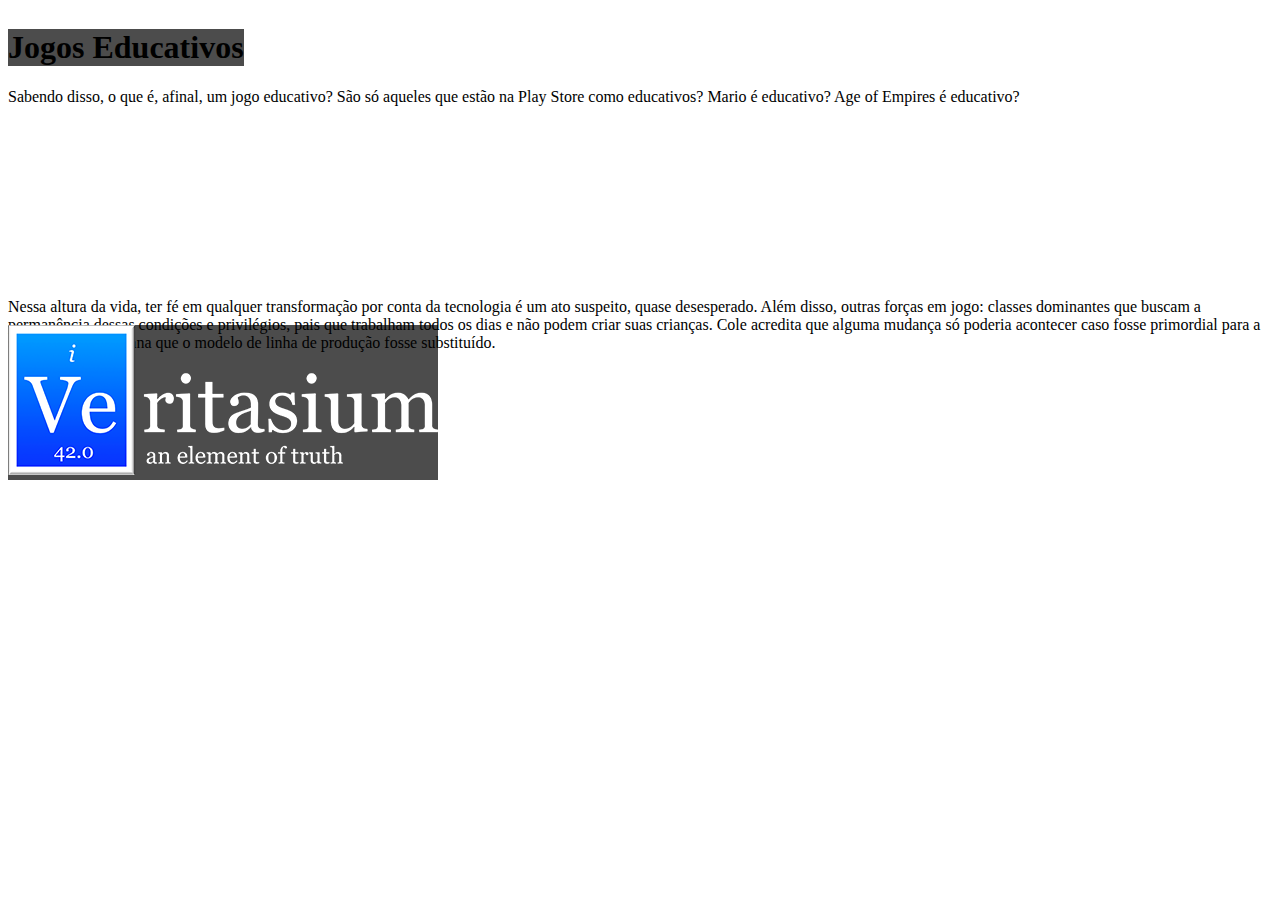
==== commit c79a73da: "Schooling" ====
--- a/index.html
+++ b/index.html
@@ -35,6 +35,7 @@
         <body>
             <div class="reveal">
                 <div class="slides">
+<!--
                     <section data-background-iframe="https://padlet.com/embed/2aae22htcpgh">
                         <a target="_blank" class="highlight in-the-bottom" href="https://padlet.com/embed/2aae22htcpgh">http://tinyurl.com/puccgames</a>
                     </section>
@@ -201,24 +202,119 @@
                             A gente nunca perde tempo, tá sempre aprendendo algo.
                         </aside>
                     </section>
-                    <section data-background="images/intro-shoes.jpg">
-                        <h3 class="highlight"></h3>
-                        <aside class="notes">
-                            Tá, beleza, agora a gente sabe que aprendemos o tempo inteiro, que tudo é aprender.
+-->
+
+<!--
+                    <section>
+                        <h3 class="highlight">Vivo, logo aprendo.</h3>
+                        <aside class="notes">
+                            Tá, beleza, agora a gente entende melhor o conceito de aprender.
+                            Todos aprendem, quase que o tempo inteiro, em todo lugar...
+                            Aprender, essencialmente, não tem nada a ver com escola.
+                            Escola é só um pequeno fragmento disso tudo.
+
                             Estamos juntos até esse ponto? Legal.
-
-                            Então a gente se distancia daquela noção de que aprender só ocorre na escola, ...
-                            Quem não tem a oportunidade de ir à escola, também sempre aprende.
-                        </aside>
-                    </section> 
-                    <section data-background="images/school-classroom.jpg">
-                        <aside class="notes">
-                            ...mas ao mesmo tempo, também tem a ver com escola...
-
-                            Afinal gente não simplesmente vive por aí, experimentando as coisas e aprendendo com o passar do tempo.
+                            Mas gente não simplesmente vive por aí, experimentando as coisas e aprendendo com o passar do tempo.
+                        </aside>
+                    </section>
+                    <section>
+                        <h3 class="highlight">Copio, logo aprendo.</h3>
+                        <aside class="notes">
+                            Vejam bem, filhotes de chimpanzés tendem a se aproximarem e observarem suas mães para copiar comportamento. 
+                            Isto é aprender. Copiar, observar, repetir. Mimetizar.
                             A gente busca aprender, a gente, como civilicação, estruturou contextos e locais onde esse aprender acontece, deliberadamente.
-                        </aside>
-                    </section>
+                            Instrução deliberada é uma das características que definem o homo sapiens. Não sou eu quem diz isso, é o Michael Cole.
+                        </aside>
+                    </section>
+                    <section>
+                        <h3 class="highlight">Ensinam, logo aprendo.</h3>
+                        <aside class="notes">
+                            Claro que a observação e a participação continuam sendo importantes, assim como nos chimpanzés.
+                            Mas avançamos bem nisso...
+                            Enfim, antropólogos obervaram que em todas as sociedades estudadas, há ao menos um momento em que adultos, 
+                            irmãos mai velhos param ou mudam a velocidade do que estão fazendo para se envolverem numa forma de ensino.
+                            Co-participação de crianças.
+                            Aprender facilitado por um ser humano. Em tese, sempre educação, nem sempre instrução. Aplicativos e jogos não ensinam, em tese.
+                        </aside>
+                    </section>
+                    <section>
+                        <h3 class="highlight">Aprendo, logo produzo.</h3>
+                        <aside class="notes">
+                            Em pequenas sociedades de agricultura, se observam as primeiras diferenciações entre participação no local e um outro local para instrução deliberada.
+                            É aparente que conforme as sociedades dominam métodos e ferramentas mais complexos, como o ferro e o bronze na agricultura, algo que a gente chamaria de ensino surge.
+                            Especialização é um termo chave. Divisão do trabalho é a consquência disso.
+                        </aside>
+                    </section>
+                    <section data-background="images/school-assyrian.jpg" data-background-size="contain">
+                        <h4 class="highlight in-the-top">Assíria, 2000 A.C.</h4>
+                        <aside class="notes">
+                            As escolas surgiram quando grandes números de pessoas começaram a viver juntas, usando tecnologias que criavam excedentes.
+                            Cultura de humanos: o processo de ajudar as coisas a crescer; Criar um ambiente artificial no qual organismos estejam em condições otimizadas para desenvolver.
+                            Sociedades passaram a incentivar com que pessoas fossem treinadas para escreverem e registrarem estes processos. Escrivões criando uma certa proto-ciência.
+                        </aside>
+                    </section>
+                    <section data-background="images/school-classroom4.jpg">
+                        <h4 class="highlight in-the-top">Brasil, 2000 D.C.</h4>
+                        <aside class="notes">
+                            Sei lá se é Brasil, mas tanto faz.
+                            Daí sim, esses locais para treinamento de escrivões podem ser chamados de escolas.
+                            Não é esquisito que seja tão igual? Pensa na evolução tecnológica que tivemos, agora compare com a evolução do espaço escolar. Estranho, né?
+                            Um salto histórico: século XVIII e XIX, revolução industrial, escolarização formal de um número massificado de crianças com tendência a ser obrigatório.
+                            Esta tendência continua até hoje, assim como algo que o Cole chama de características universais da escola, que são:
+                        </aside>
+                    </section>
+                    <section>
+                        <ul>
+                            <li>Local Permanente</li>
+                            <li>Avaliação</li>
+                            <li>Sequência</li>
+                            <li>Funcionariado</li>
+                            <li>Instrumentalização</li>
+                            <li>Canalização</li>
+                        </ul>
+                        <aside class="notes">
+                            Locais permanentes
+                            Notas (avaliação)
+                            Organização sequencial com dificuldade crescente.
+                            Institucionalização e burocratização para que o professor seja mais um funcionário que um mestre, uma engrenagem de um sistema de ensino padronizado.
+                            Base de instrumentalização para serviços públicos e especializações em atividades econômicas.
+                            Canalização da diferenciação social com base em performance (melhores alunos acabam em empregos que pagam mais, de modo geral)
+                            Modelo da linha de produção", para classificar esse modelo de um modo crítico
+                        </aside>
+                    </section>
+                    <section data-background="images/school-schooling.jpg">
+                        <h3 class="highlight in-the-bottom">Escolarizando o Mundo</h3>
+                        <aside class="notes">
+                            Tese é de que esse modelo de escola surgiu de modo circunstacial (isto é, não planejado), mas disseminou-se e tende a continuar.
+                            Instrução deliberada é característica definitiva do homo sapiens, não a escolarização formal.
+                            Co-dependência entre como as escolas funcionam e como as sociedades funcionam.
+                        </aside>
+                    </section>
+-->
+
+                    <section data-background-image="images/edgames-playstore.gif">
+                        <h1 class="highlight">Jogos Educativos</h1>
+                        <aside class="notes">
+                            Sabendo disso, o que é, afinal, um jogo educativo? São só aqueles que estão na Play Store como educativos? Mario é educativo? Age of Empires é educativo?
+                        </aside>
+                    </section>
+
+                    <section data-background="images/school-veritasium.png">
+                        <h3 class="highlight in-the-bottom">
+                            <a href="https://www.youtube.com/watch?v=GEmuEWjHr5c">
+                                <img src="images/school-veritasium-logo.png" alt="Veritasium">
+                            </a>
+                        </h3>
+                    </section>
+                    <section>
+                        
+                        <aside class="notes">
+                            Nessa altura da vida, ter fé em qualquer transformação por conta da tecnologia é um ato suspeito, quase desesperado.
+                            Além disso, outras forças em jogo: classes dominantes que buscam a permanência dessas condições e privilégios, pais que trabalham todos os dias e não podem criar suas crianças.
+                            Cole acredita que alguma mudança só poderia acontecer caso fosse primordial para a sobrevivência humana que o modelo de linha de produção fosse substituído.
+                        </aside>
+                    </section>
+                        
 
 
 <!--
@@ -302,12 +398,7 @@
                     </section>
 -->
 
-                    <section data-background-image="images/edgames-playstore.gif">
-                        <h1 class="highlight">Jogos Educativos</h1>
-                        <aside class="notes">
-                            Sabendo disso, o que é, afinal, um jogo educativo? São só aqueles que estão na Play Store como educativos? Mario é educativo? Age of Empires é educativo?
-                        </aside>
-                    </section>
+<!--
                     <section>
                         <h2>Votação</h2>
                         <p>É educativo ou não é?</p>
@@ -354,30 +445,9 @@
                         Educativo, como em <q>Educação Formal</q>
                         <h1 class="fragment">&et;</h1>
                     </section>
-                    <!-- Mudar completamente o estilo? -->
-                    <section>
-                        <h1>Escolas</h1>
-                        <aside class="fragment">
-                            Esse grande vilão e parceiro nas nossas vidas.
-                            Essa fonte de reflexões e crises pessoais.
-                            Vala a pena se questionar sobre elas. Alguém já se questionou a origem das escolas?
-                        </aside>
-                    </section>
-                    <section>
-                        Até agora, falamos de aprender.
-                    </section>
-                    <section>
-                        Aprender, todo mundo aprende. Até chimpanzés.
-                    </section>
-                    <section>
-                        Escola, não. Surgiu em ano X. Saca só, é igualzinha?
-                    </section>
-                    <section>
-                        Não é esquisito que seja tão igual? Pensa na evolução tecnológica que tivemos, agora compare com a evolução do espaço escolar. Estranho, né?
-                    </section>
-                    <section>
-                        Não que tecnologia tenha a ver com mudança na sala de aula. Se fosse assim, japão só teria tablet.
-                    </section>
+-->
+
+
 <!--
                     <section data-background="images/games-pokemon2.jpg">
                         <aside class="notes">
@@ -400,17 +470,7 @@
 -->
 
 
-
-                    <section>
-                        <h3>Ensino</h3>
-                        <img src="images/education-mayer2.jpg" alt="Richard E. Mayer." style="width:70%;">
-                        <blockquote>Aprender facilitado por um ser humano</blockquote>
-                        <aside class="notes">
-                            Em tese, sempre educação, nem sempre instrução.
-                            Aplicativos e jogos não ensinam, em tese.
-                        </aside>
-                    </section>
-
+<!--
 
                     <section>
                         <h2>Reflexão</h2>
@@ -436,8 +496,9 @@
                             Papel da prática.
                         </aside>
                     </section>
-
-
+-->
+
+<!--
                     <section>
                         <h1>Design</h1>
                     </section>
@@ -471,7 +532,7 @@
                             <li>Vinícius Bazan</li>
                         </ul>
                     </section>
-
+-->
                 </div>
             </div>
             <!--JavaScript-->
@@ -555,7 +616,7 @@
                 and, therefore, can trigger actions
                 */
                 
-                /* Ctrl+Find: addEventListener
+                /*Ctrl+Find: addEventListener
                 on reveal.js documentation page
                 for some other options */
                 
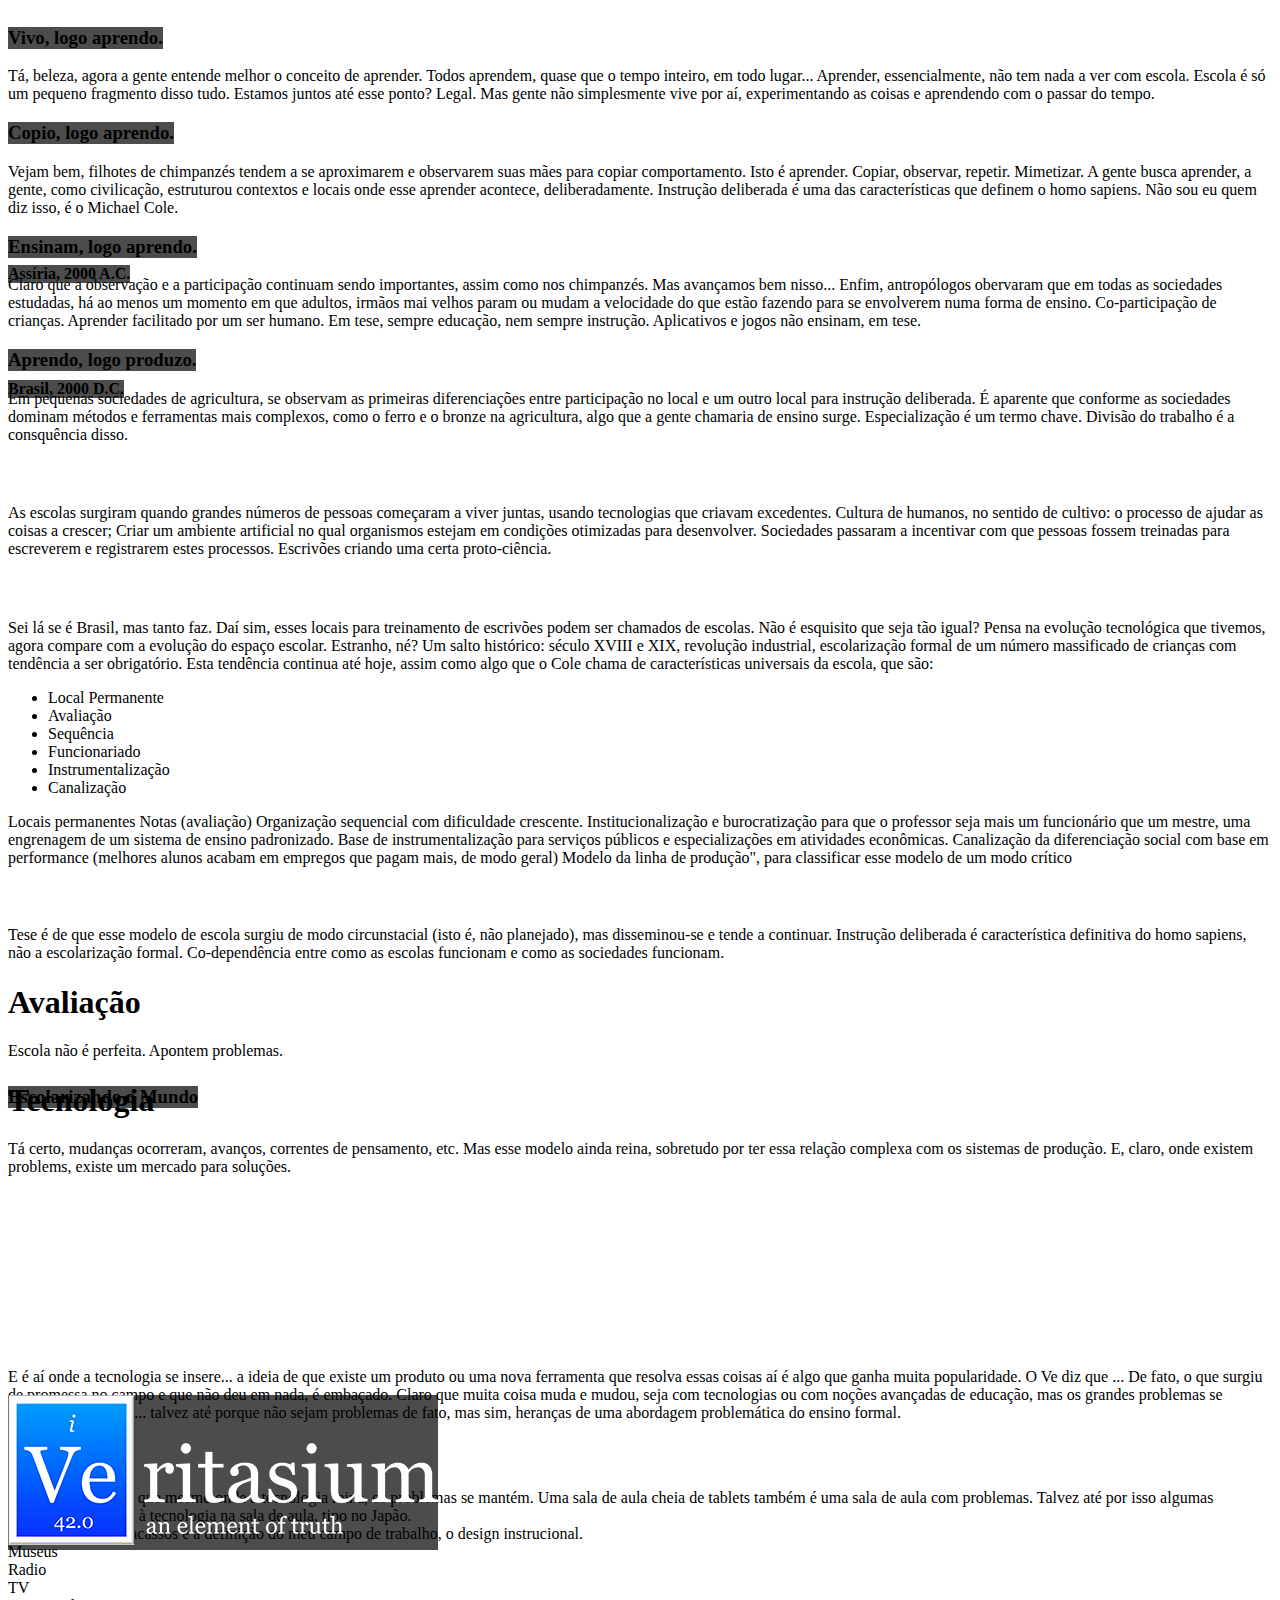
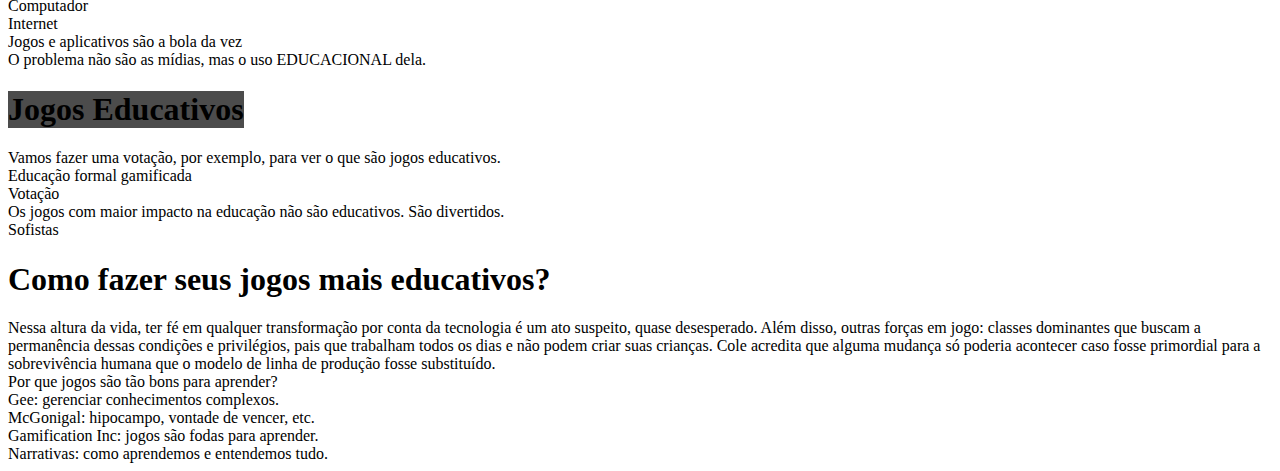
==== commit 9dad5cb3: "Costurei tudo" ====
--- a/index.html
+++ b/index.html
@@ -204,7 +204,6 @@
                     </section>
 -->
 
-<!--
                     <section>
                         <h3 class="highlight">Vivo, logo aprendo.</h3>
                         <aside class="notes">
@@ -249,7 +248,8 @@
                         <h4 class="highlight in-the-top">Assíria, 2000 A.C.</h4>
                         <aside class="notes">
                             As escolas surgiram quando grandes números de pessoas começaram a viver juntas, usando tecnologias que criavam excedentes.
-                            Cultura de humanos: o processo de ajudar as coisas a crescer; Criar um ambiente artificial no qual organismos estejam em condições otimizadas para desenvolver.
+                            Cultura de humanos, no sentido de cultivo: o processo de ajudar as coisas a crescer;
+                            Criar um ambiente artificial no qual organismos estejam em condições otimizadas para desenvolver.
                             Sociedades passaram a incentivar com que pessoas fossem treinadas para escreverem e registrarem estes processos. Escrivões criando uma certa proto-ciência.
                         </aside>
                     </section>
@@ -290,33 +290,116 @@
                             Co-dependência entre como as escolas funcionam e como as sociedades funcionam.
                         </aside>
                     </section>
--->
-
-                    <section data-background-image="images/edgames-playstore.gif">
-                        <h1 class="highlight">Jogos Educativos</h1>
-                        <aside class="notes">
-                            Sabendo disso, o que é, afinal, um jogo educativo? São só aqueles que estão na Play Store como educativos? Mario é educativo? Age of Empires é educativo?
-                        </aside>
-                    </section>
-
+                    <section>
+                        <h1>Avaliação</h1>
+                        <aside class="notes">
+                            Escola não é perfeita. Apontem problemas.
+                        </aside>
+                    </section>
+                    <section>
+                        <h1>Tecnologia</h1>
+                        <aside class="notes">
+                            Tá certo, mudanças ocorreram, avanços, correntes de pensamento, etc.
+                            Mas esse modelo ainda reina, sobretudo por ter essa relação complexa com os sistemas de produção.
+
+                            E, claro, onde existem problems, existe um mercado para soluções.
+                        </aside>
+                    </section>
                     <section data-background="images/school-veritasium.png">
                         <h3 class="highlight in-the-bottom">
                             <a href="https://www.youtube.com/watch?v=GEmuEWjHr5c">
                                 <img src="images/school-veritasium-logo.png" alt="Veritasium">
                             </a>
                         </h3>
-                    </section>
-                    <section>
-                        
+                        <aside class="notes">
+                            E é aí onde a tecnologia se insere... a ideia de que existe um produto ou uma nova ferramenta que resolva essas coisas aí é algo que ganha muita popularidade.
+
+                            O Ve diz que ... De fato, o que surgiu de promessa no campo e que não deu em nada, é embaçado.
+
+                            Claro que muita coisa muda e mudou, seja com tecnologias ou com noções avançadas de educação, mas os grandes problemas se mantém os mesmos... talvez até porque não sejam problemas de fato, mas sim, heranças de uma abordagem problemática do ensino formal.
+                        </aside>
+                    </section>
+                    <section>
+                        <h2>Japão</h2>
+                        <aside class="notes">
+                            Você pode perceber que mesmo onde a tecnologia reina, os problemas se mantém.
+                            Uma sala de aula cheia de tablets também é uma sala de aula com problemas.
+                            Talvez até por isso algumas sociedades resistam à tecnologia na sala de aula, tipo no Japão.
+                        </aside>
+                    </section>
+                    <section>
+                        A história desses fracassos é a definição do meu campo de trabalho, o design instrucional.
+                    </section>
+                    <section>
+                        Museus
+                    </section>
+                    <section>
+                        Radio
+                    </section>
+                    <section>
+                        TV
+                    </section>
+                    <section>
+                        Computador
+                    </section>
+                    <section>
+                        Internet
+                    </section>
+                    <section>
+                        Jogos e aplicativos são a bola da vez
+                    </section>
+                    <section>
+                        O problema não são as mídias, mas o uso EDUCACIONAL dela.
+                    </section>
+                    <section data-background-image="images/edgames-playstore.gif">
+                        <h1 class="highlight">Jogos Educativos</h1>
+                        <aside class="notes">
+                            Vamos fazer uma votação, por exemplo, para ver o que são jogos educativos.
+                        </aside>
+                    </section>
+                    <section>
+                        Educação formal gamificada
+                    </section>
+                    <section>
+                        Votação
+                    </section>
+                    <section>
+                        Os jogos com maior impacto na educação não são educativos. São divertidos.
+                    </section>
+                    <section>
+                        Sofistas
+                    </section>
+
+                    <section>
+                        <h1>Como fazer seus jogos mais educativos?</h1>
+                    </section>
+
+                    <section>
                         <aside class="notes">
                             Nessa altura da vida, ter fé em qualquer transformação por conta da tecnologia é um ato suspeito, quase desesperado.
                             Além disso, outras forças em jogo: classes dominantes que buscam a permanência dessas condições e privilégios, pais que trabalham todos os dias e não podem criar suas crianças.
                             Cole acredita que alguma mudança só poderia acontecer caso fosse primordial para a sobrevivência humana que o modelo de linha de produção fosse substituído.
                         </aside>
                     </section>
+                    
+                    <section>
+                        Por que jogos são tão bons para aprender?
+                    </section>
+                    <section>
+                        Gee: gerenciar conhecimentos complexos.
+                    </section>
+                    <section>
+                        McGonigal: hipocampo, vontade de vencer, etc.
+                    </section>
+                    <section>
+                        Gamification Inc: jogos são fodas para aprender.
+                    </section>
+                    <section>
+                        Narrativas: como aprendemos e entendemos tudo.
+                    </section>
+                    <section>
                         
-
-
+                    </section>
 <!--
                     <section>
                         <h3>Educação</h3>
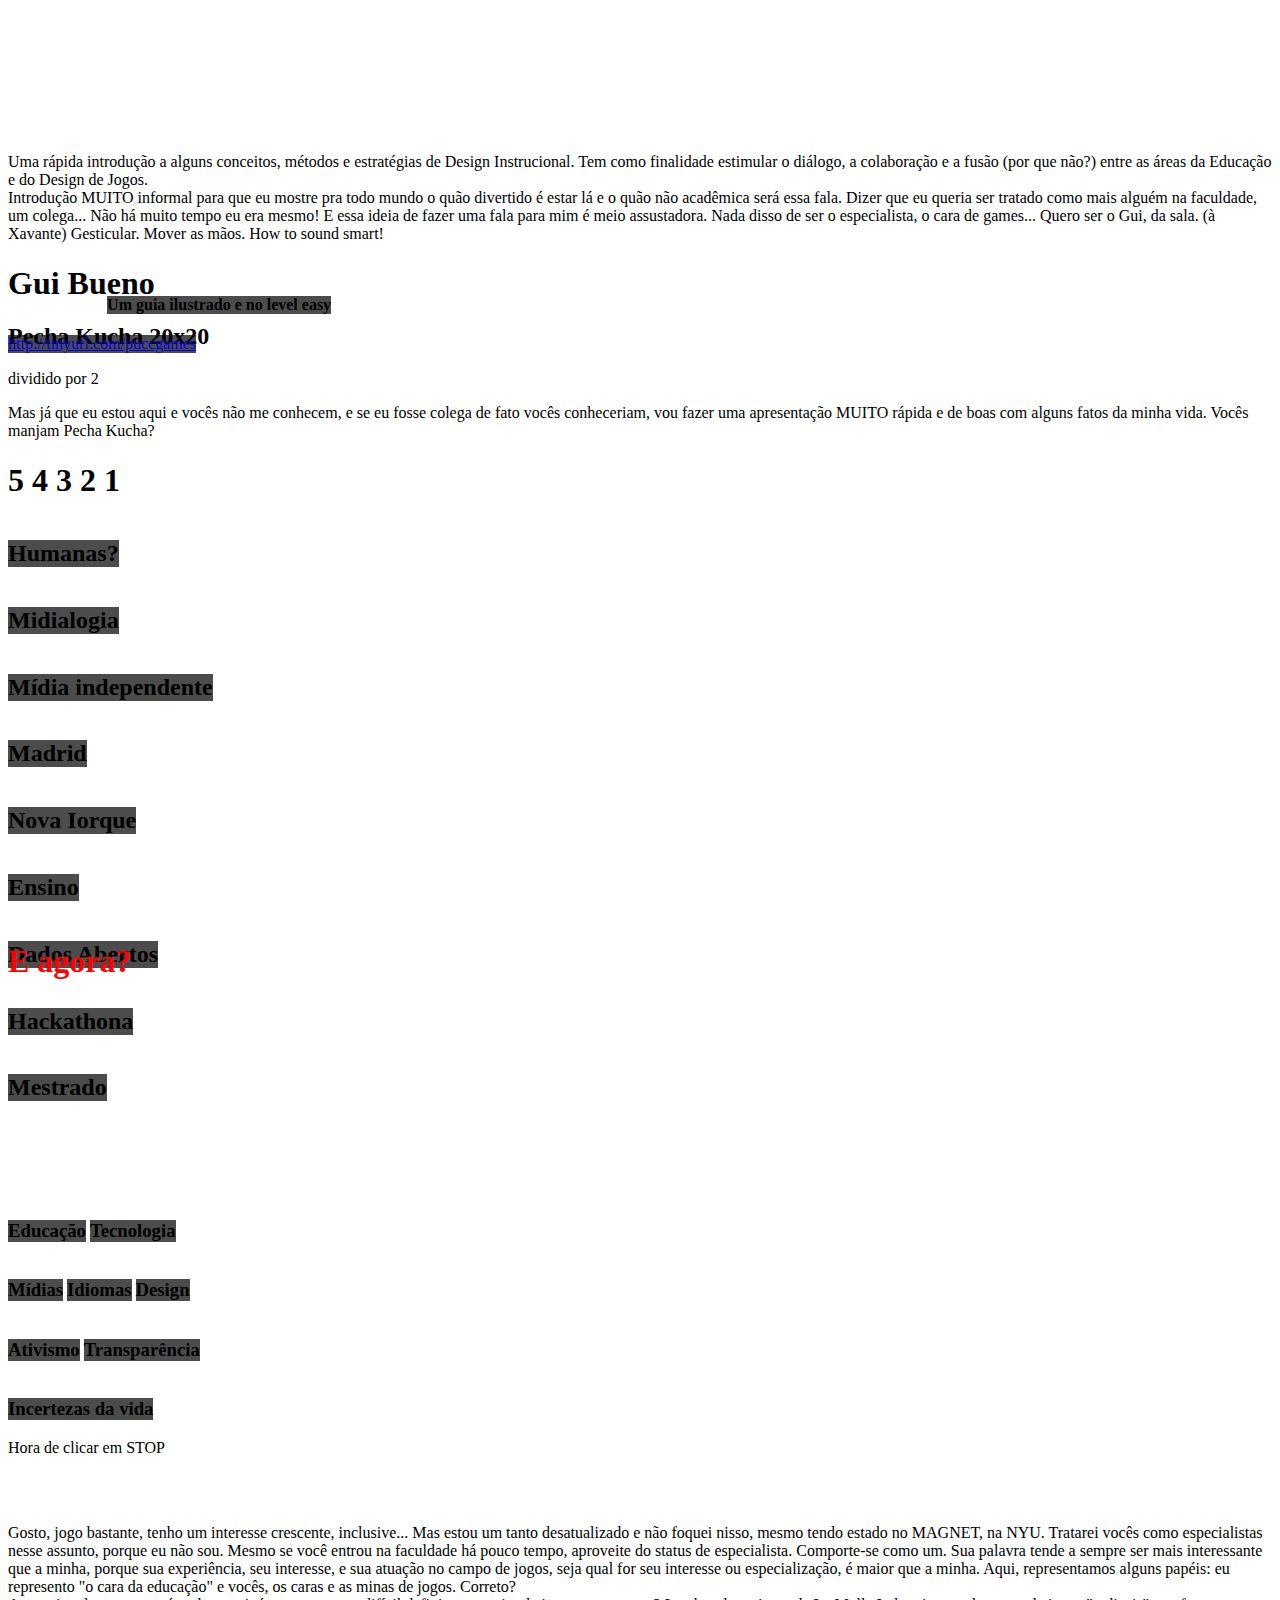
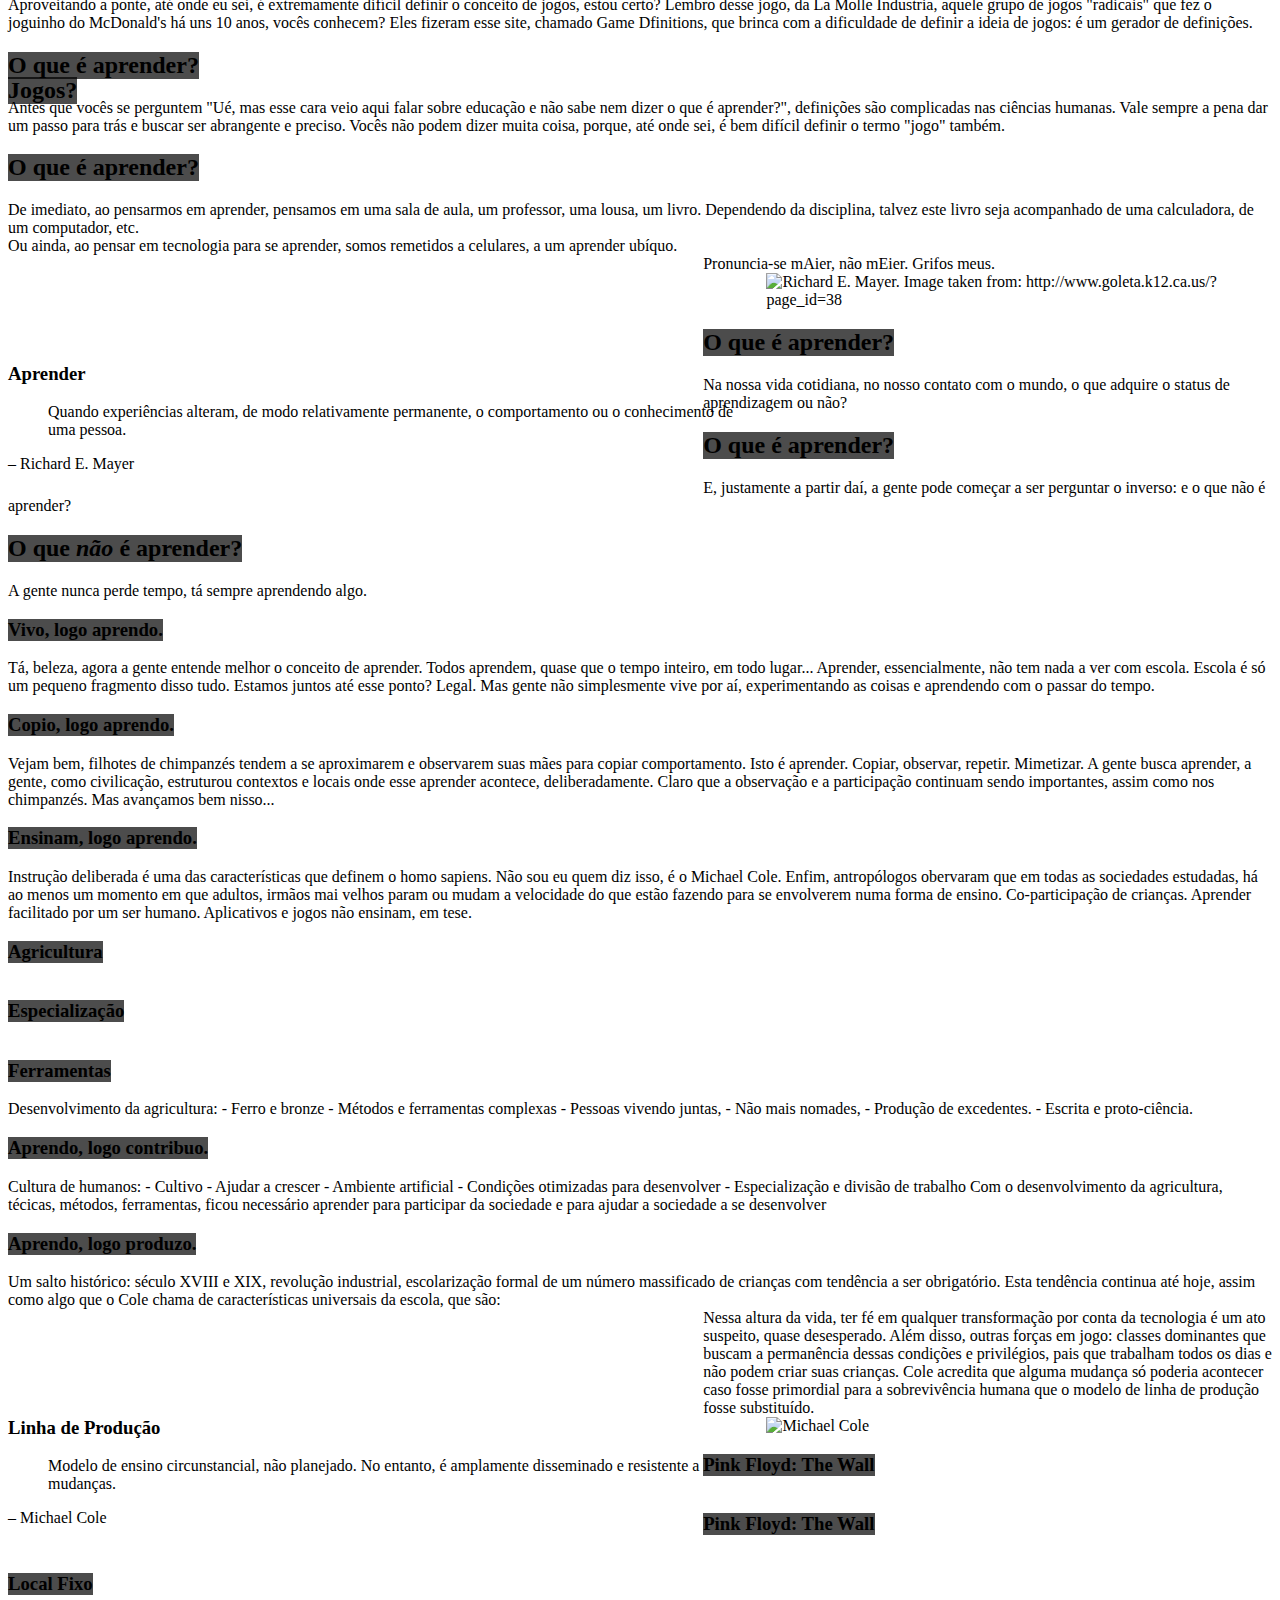
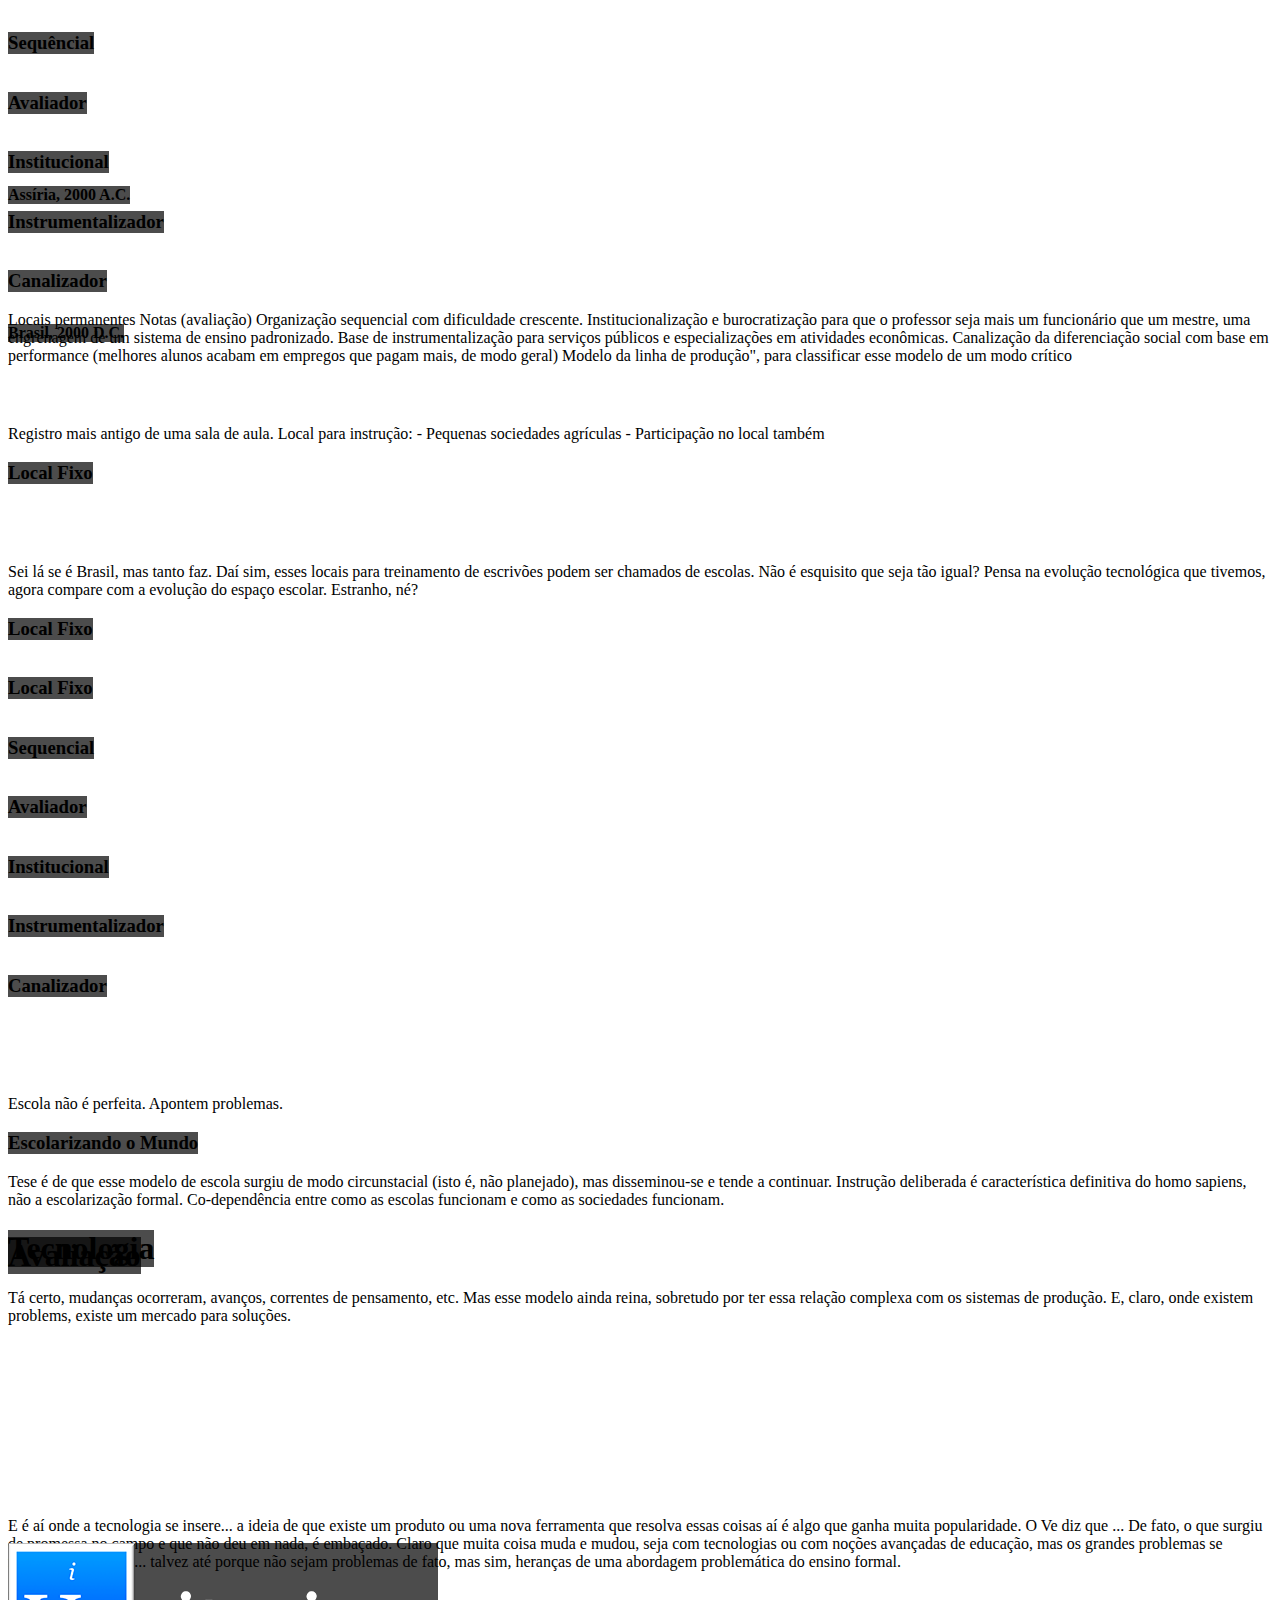
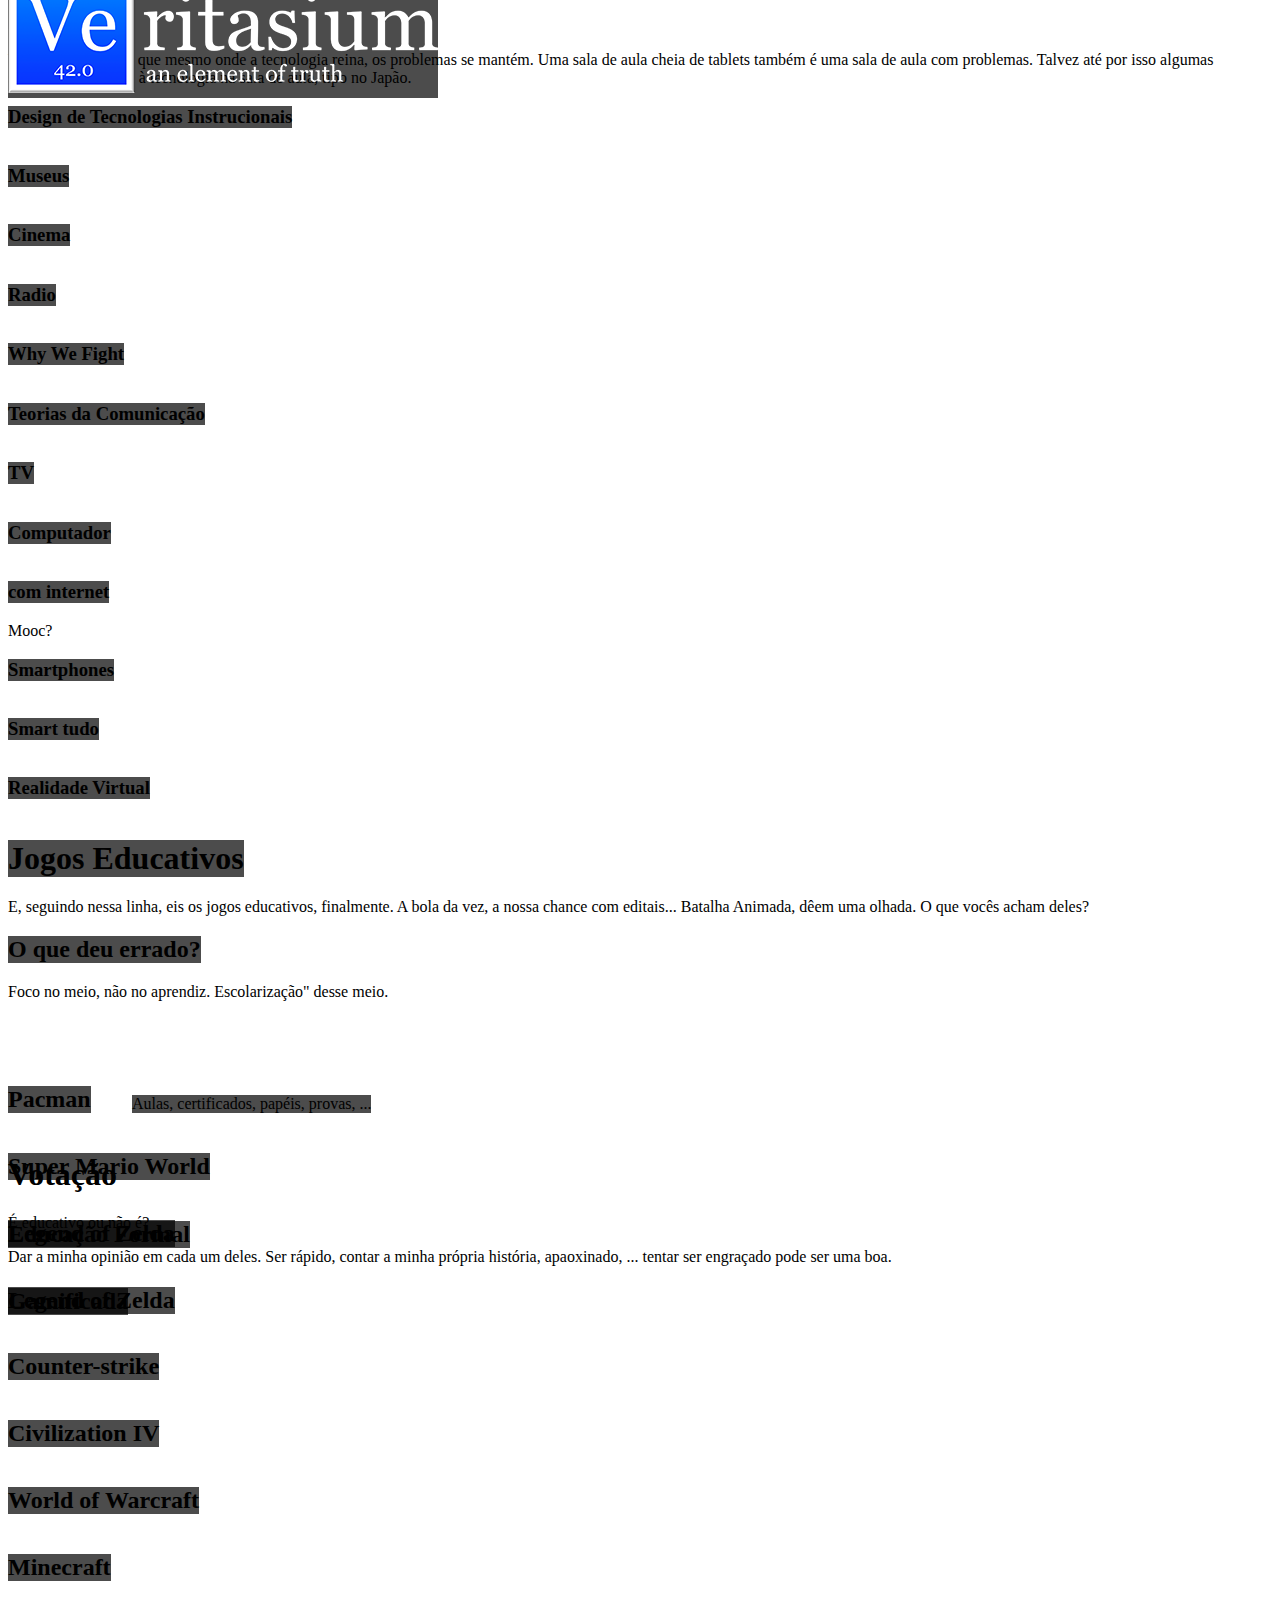
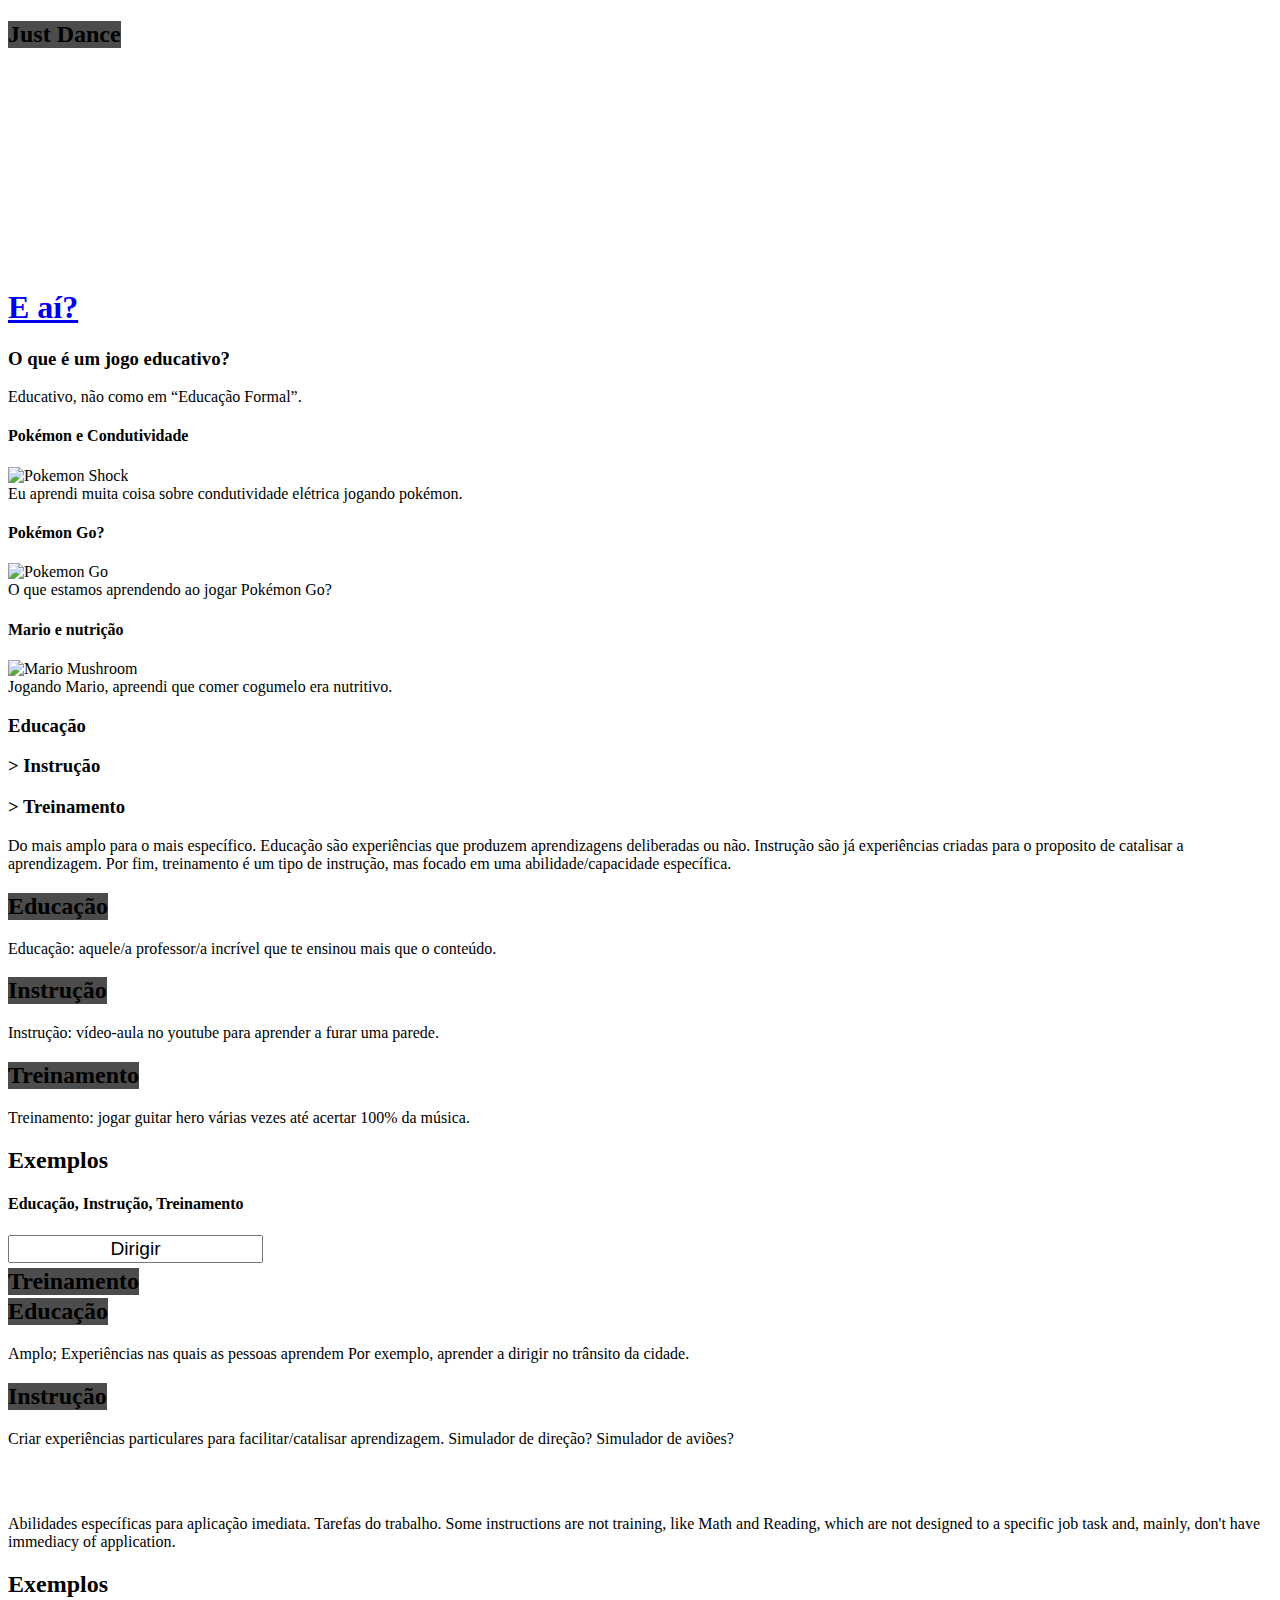
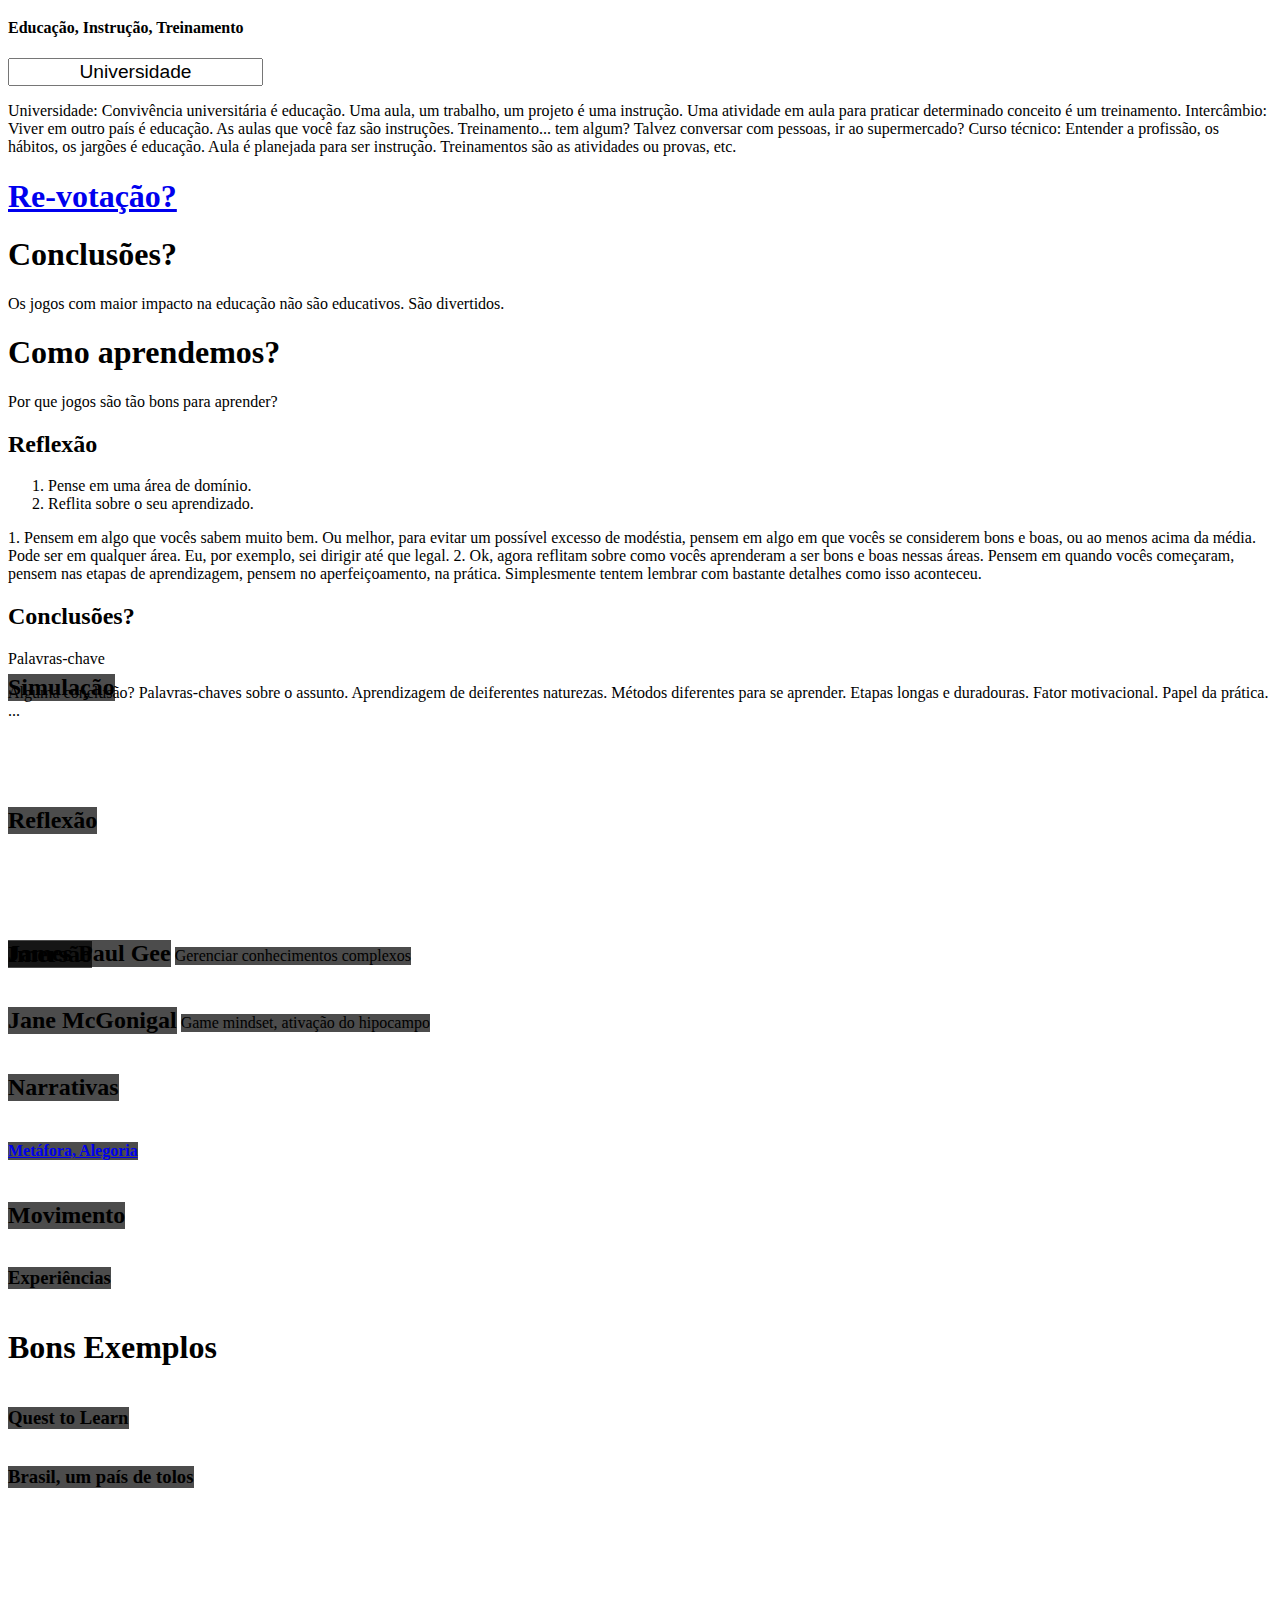
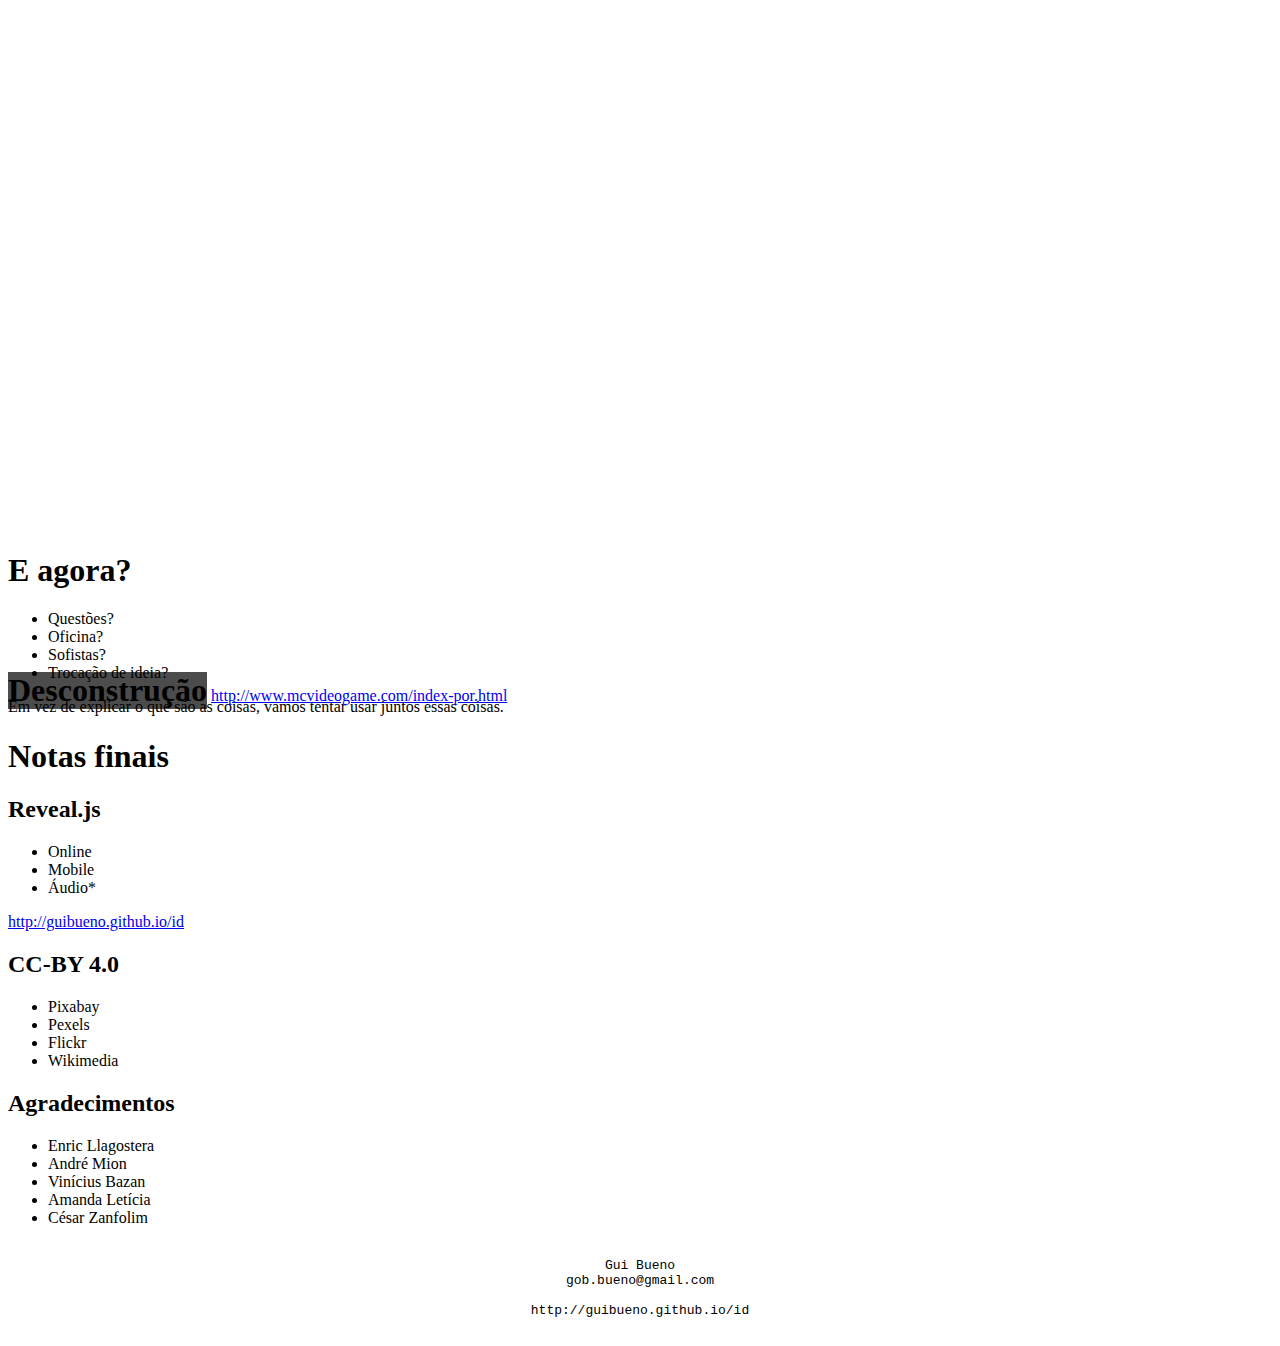
==== commit b456f95e: "Pretty much nothing" ====
--- a/index.html
+++ b/index.html
@@ -35,14 +35,13 @@
         <body>
             <div class="reveal">
                 <div class="slides">
-<!--
-                    <section data-background-iframe="https://padlet.com/embed/2aae22htcpgh">
-                        <a target="_blank" class="highlight in-the-bottom" href="https://padlet.com/embed/2aae22htcpgh">http://tinyurl.com/puccgames</a>
-                    </section>
                     <section data-background="images/intro-rock.jpeg">
                         <h2 class="highlight in-the-top">Design para Educação</h2><br>
                         <p class="highlight in-the-top">por Gui Bueno</p>
                         <h4 class="highlight in-the-bottom">Um guia ilustrado e no level easy</h4>
+                    </section>
+                    <section data-background-iframe="https://padlet.com/embed/2aae22htcpgh">
+                        <a target="_blank" class="highlight in-the-bottom" href="https://padlet.com/embed/2aae22htcpgh">http://tinyurl.com/puccgames</a>
                     </section>
                     <section>
                         Uma <spam class="fragment highlight-red">rápida</spam> introdução a alguns <spam class="fragment highlight-red">conceitos</spam>, métodos e estratégias de Design Instrucional. Tem como finalidade estimular o <spam class="fragment highlight-red">diálogo</spam>, a colaboração e a fusão (por que não?) entre as áreas da Educação e do Design de Jogos.
@@ -74,9 +73,9 @@
                             <spam class="fragment">1 </spam>
                         </h1>
                     </section>
-                    <section data-background="images/pecha-humanas.jpg" data-autoslide="11500">
+                    <section data-background="images/pecha-coding.jpg" data-autoslide="11500">
                         <h2 class="highlight">
-                            Humanas
+                            Humanas?
                         </h2>
                     </section>
                     <section data-background="images/pecha-midialogia.jpg" data-autoslide="11500">
@@ -106,7 +105,7 @@
                     </section>
                     <section data-background="images/pecha-escoladedados.jpg" data-autoslide="11500">
                         <h2 class="highlight">
-                            Conhecimento Livre
+                            Dados Abertos
                         </h2>
                     </section>
                     <section data-background="images/pecha-hackathon.jpg" data-autoslide="11500">
@@ -184,27 +183,26 @@
                         </aside>
                         <img src="images/education-mayer.jpg" alt="Richard E. Mayer. Image taken from: http://www.goleta.k12.ca.us/?page_id=38" style="float:right; width:40%;">
                     </section>
+                    <section data-background="images/intro-ceramic.jpeg" data-transition="none">
+                        <h2 class="highlight">O que é aprender?</h2>
+                        <aside class="notes">
+                            Na nossa vida cotidiana, no nosso contato com o mundo, o que adquire o status de aprendizagem ou não?
+                        </aside>
+                    </section>
                     <section data-background="images/intro-cellphone-pic.jpeg" data-transition="none">
                         <h2 class="highlight">O que é aprender?</h2>
                         <aside class="notes">
                             E, justamente a partir daí, a gente pode começar a ser perguntar o inverso: e o que não é aprender?
                         </aside>
                     </section>
-                    <section data-background="images/intro-ceramic.jpeg" data-transition="none">
-                        <h2 class="highlight">O que é aprender?</h2>
-                        <aside class="notes">
-                            Na nossa vida cotidiana, no nosso contato com o mundo, o que adquire o status de aprendizagem ou não?
-                        </aside>
-                    </section>
                     <section data-background="images/intro-grapes.jpeg">
                         <h2 class="highlight">O que <em>não</em> é aprender?</h2>
                         <aside class="notes">
                             A gente nunca perde tempo, tá sempre aprendendo algo.
                         </aside>
                     </section>
--->
-
-                    <section>
+
+                    <section data-background="images/intro-shoes.jpg">
                         <h3 class="highlight">Vivo, logo aprendo.</h3>
                         <aside class="notes">
                             Tá, beleza, agora a gente entende melhor o conceito de aprender.
@@ -216,62 +214,97 @@
                             Mas gente não simplesmente vive por aí, experimentando as coisas e aprendendo com o passar do tempo.
                         </aside>
                     </section>
-                    <section>
+                    <section data-background="images/school-chimps.jpg">
                         <h3 class="highlight">Copio, logo aprendo.</h3>
                         <aside class="notes">
                             Vejam bem, filhotes de chimpanzés tendem a se aproximarem e observarem suas mães para copiar comportamento. 
                             Isto é aprender. Copiar, observar, repetir. Mimetizar.
                             A gente busca aprender, a gente, como civilicação, estruturou contextos e locais onde esse aprender acontece, deliberadamente.
-                            Instrução deliberada é uma das características que definem o homo sapiens. Não sou eu quem diz isso, é o Michael Cole.
-                        </aside>
-                    </section>
-                    <section>
-                        <h3 class="highlight">Ensinam, logo aprendo.</h3>
-                        <aside class="notes">
                             Claro que a observação e a participação continuam sendo importantes, assim como nos chimpanzés.
                             Mas avançamos bem nisso...
+                        </aside>
+                    </section>
+                    <section data-background="images/school-teach.jpg">
+                        <h3 class="highlight">Ensinam, logo aprendo.</h3>
+                        <aside class="notes">
+                            Instrução deliberada é uma das características que definem o homo sapiens. Não sou eu quem diz isso, é o Michael Cole.
                             Enfim, antropólogos obervaram que em todas as sociedades estudadas, há ao menos um momento em que adultos, 
                             irmãos mai velhos param ou mudam a velocidade do que estão fazendo para se envolverem numa forma de ensino.
                             Co-participação de crianças.
-                            Aprender facilitado por um ser humano. Em tese, sempre educação, nem sempre instrução. Aplicativos e jogos não ensinam, em tese.
-                        </aside>
-                    </section>
-                    <section>
+                            Aprender facilitado por um ser humano. Aplicativos e jogos não ensinam, em tese.
+                        </aside>
+                    </section>
+                    <section data-background="images/school-agriculture.jpg">
+                        <div>
+                            <h3 class="highlight">Agricultura</h3><br>
+                            <h3 class="highlight">Especialização</h3><br>
+                            <h3 class="highlight">Ferramentas</h3>
+                        </div>
+                        <aside class="notes">
+                            Desenvolvimento da agricultura:
+                            - Ferro e bronze
+                            - Métodos e ferramentas complexas
+                            - Pessoas vivendo juntas,
+                            - Não mais nomades,
+                            - Produção de excedentes.
+                            - Escrita e proto-ciência.
+                        </aside>
+                    </section>
+                    <section data-background="images/school-production.jpeg">
+                        <h3 class="highlight">Aprendo, logo contribuo.</h3>
+                        <aside class="notes">
+                            Cultura de humanos:
+                            - Cultivo
+                            - Ajudar a crescer
+                            - Ambiente artificial
+                            - Condições otimizadas para desenvolver
+                            - Especialização e divisão de trabalho
+
+                            Com o desenvolvimento da agricultura,
+                            técicas, métodos, ferramentas,
+                            ficou necessário aprender para participar
+                            da sociedade e para ajudar a sociedade a 
+                            se desenvolver
+                        </aside>
+                    </section>
+                    <section data-background="images/school-factory.jpg">
                         <h3 class="highlight">Aprendo, logo produzo.</h3>
                         <aside class="notes">
-                            Em pequenas sociedades de agricultura, se observam as primeiras diferenciações entre participação no local e um outro local para instrução deliberada.
-                            É aparente que conforme as sociedades dominam métodos e ferramentas mais complexos, como o ferro e o bronze na agricultura, algo que a gente chamaria de ensino surge.
-                            Especialização é um termo chave. Divisão do trabalho é a consquência disso.
-                        </aside>
-                    </section>
-                    <section data-background="images/school-assyrian.jpg" data-background-size="contain">
-                        <h4 class="highlight in-the-top">Assíria, 2000 A.C.</h4>
-                        <aside class="notes">
-                            As escolas surgiram quando grandes números de pessoas começaram a viver juntas, usando tecnologias que criavam excedentes.
-                            Cultura de humanos, no sentido de cultivo: o processo de ajudar as coisas a crescer;
-                            Criar um ambiente artificial no qual organismos estejam em condições otimizadas para desenvolver.
-                            Sociedades passaram a incentivar com que pessoas fossem treinadas para escreverem e registrarem estes processos. Escrivões criando uma certa proto-ciência.
-                        </aside>
-                    </section>
-                    <section data-background="images/school-classroom4.jpg">
-                        <h4 class="highlight in-the-top">Brasil, 2000 D.C.</h4>
-                        <aside class="notes">
-                            Sei lá se é Brasil, mas tanto faz.
-                            Daí sim, esses locais para treinamento de escrivões podem ser chamados de escolas.
-                            Não é esquisito que seja tão igual? Pensa na evolução tecnológica que tivemos, agora compare com a evolução do espaço escolar. Estranho, né?
                             Um salto histórico: século XVIII e XIX, revolução industrial, escolarização formal de um número massificado de crianças com tendência a ser obrigatório.
                             Esta tendência continua até hoje, assim como algo que o Cole chama de características universais da escola, que são:
                         </aside>
                     </section>
                     <section>
-                        <ul>
-                            <li>Local Permanente</li>
-                            <li>Avaliação</li>
-                            <li>Sequência</li>
-                            <li>Funcionariado</li>
-                            <li>Instrumentalização</li>
-                            <li>Canalização</li>
-                        </ul>
+                        <div style="float:left; width: 55%; margin-top: 7%;">
+                        <h3>Linha de Produção</h3>
+                        <blockquote style="width:100%">
+                        <span class="fragment" data-fragment-index="1">Modelo de ensino circunstancial, não planejado. No entanto, é amplamente disseminado e resistente a mudanças.</span>
+                        </blockquote>
+                        <p>– Michael Cole</p>
+                        </div>
+                        <aside class="notes">
+                            Nessa altura da vida, ter fé em qualquer transformação por conta da tecnologia é um ato suspeito, quase desesperado.
+                            Além disso, outras forças em jogo: classes dominantes que buscam a permanência dessas condições e privilégios, pais que trabalham todos os dias e não podem criar suas crianças.
+                            Cole acredita que alguma mudança só poderia acontecer caso fosse primordial para a sobrevivência humana que o modelo de linha de produção fosse substituído.
+                        </aside>
+                        <img src="images/school-cole.jpg" alt="Michael Cole" style="float:right; width:40%;">
+                    </section>
+                    <section data-background="images/school-assembly.jpg">
+                        <h3 class="highlight">Pink Floyd: The Wall</h3>
+                    </section>
+                    <section data-background="images/school-assembly2.jpg">
+                        <h3 class="highlight">Pink Floyd: The Wall</h3>
+                    </section>
+                    <section>
+
+                        <div>
+                            <h3 class="highlight">Local Fixo</h3><br>
+                            <h3 class="highlight fragment">Sequêncial</h3><br>
+                            <h3 class="highlight fragment">Avaliador</h3><br>
+                            <h3 class="highlight fragment">Institucional</h3><br>
+                            <h3 class="highlight fragment">Instrumentalizador</h3><br>
+                            <h3 class="highlight fragment">Canalizador</h3><br>
+                        </div>
                         <aside class="notes">
                             Locais permanentes
                             Notas (avaliação)
@@ -282,22 +315,60 @@
                             Modelo da linha de produção", para classificar esse modelo de um modo crítico
                         </aside>
                     </section>
+                    <section data-background="images/school-assyrian.jpg" data-background-size="contain">
+                        <h4 class="highlight in-the-top">Assíria, 2000 A.C.</h4><br>
+                        <aside class="notes">
+                            Registro mais antigo de uma sala de aula.
+
+                            Local para instrução:
+                            - Pequenas sociedades agrículas
+                            - Participação no local também
+                        </aside>
+                        <h3 class="highlight">Local Fixo</h3>
+                    </section>
+                    <section data-background="images/school-classroom4.jpg">
+                        <h4 class="highlight in-the-top">Brasil, 2000 D.C.</h4><br>
+                        <aside class="notes">
+                            Sei lá se é Brasil, mas tanto faz.
+                            Daí sim, esses locais para treinamento de escrivões podem ser chamados de escolas.
+                            Não é esquisito que seja tão igual? Pensa na evolução tecnológica que tivemos, agora compare com a evolução do espaço escolar. Estranho, né?
+                        </aside>
+                        <h3 class="highlight">Local Fixo</h3>
+                    </section>
+                    <section data-background="images/school-building.jpg">
+                        <h3 class="highlight">Local Fixo</h3>
+                    </section>
+                    <section data-background="images/school-sequence.jpg">
+                        <h3 class="highlight">Sequencial</h3>
+                    </section>
+                    <section data-background="images/school-channel.jpg">
+                        <h3 class="highlight">Avaliador</h3>
+                    </section>
+                    <section data-background="images/school-engine.jpg">
+                        <h3 class="highlight">Institucional</h3>
+                    </section>
+                    <section data-background="images/school-instrument.jpg">
+                        <h3 class="highlight">Instrumentalizador</h3>
+                    </section>
+                    <section data-background="images/school-evaluation.jpg">
+                        <h3 class="highlight">Canalizador</h3>
+                    </section>
+                    <section data-background="images/school-criticism.jpeg">
+                        <h1 class="highlight in-the-bottom">Avaliação</h1>
+                        <aside class="notes">
+                            Escola não é perfeita. Apontem problemas.
+                        </aside>
+                    </section>
                     <section data-background="images/school-schooling.jpg">
-                        <h3 class="highlight in-the-bottom">Escolarizando o Mundo</h3>
+                        <h3 class="highlight">Escolarizando o Mundo</h3>
                         <aside class="notes">
                             Tese é de que esse modelo de escola surgiu de modo circunstacial (isto é, não planejado), mas disseminou-se e tende a continuar.
                             Instrução deliberada é característica definitiva do homo sapiens, não a escolarização formal.
                             Co-dependência entre como as escolas funcionam e como as sociedades funcionam.
                         </aside>
                     </section>
-                    <section>
-                        <h1>Avaliação</h1>
-                        <aside class="notes">
-                            Escola não é perfeita. Apontem problemas.
-                        </aside>
-                    </section>
-                    <section>
-                        <h1>Tecnologia</h1>
+                    <section data-background="images/media-technology.jpg">
+                        <h1 class="highlight">Tecnologia</h1>
                         <aside class="notes">
                             Tá certo, mudanças ocorreram, avanços, correntes de pensamento, etc.
                             Mas esse modelo ainda reina, sobretudo por ter essa relação complexa com os sistemas de produção.
@@ -319,94 +390,145 @@
                             Claro que muita coisa muda e mudou, seja com tecnologias ou com noções avançadas de educação, mas os grandes problemas se mantém os mesmos... talvez até porque não sejam problemas de fato, mas sim, heranças de uma abordagem problemática do ensino formal.
                         </aside>
                     </section>
-                    <section>
-                        <h2>Japão</h2>
+                    <section data-background="images/media-japan.jpg">
+                        <h1 class="highlight">
+                            <a href="https://docs.google.com/presentation/d/1zAPGBKQZu78VjTEBEn637gzWJet6e2uXRujUS7IRm-Q/edit#slide=id.p">Japão</a>
+                        </h1>
                         <aside class="notes">
                             Você pode perceber que mesmo onde a tecnologia reina, os problemas se mantém.
                             Uma sala de aula cheia de tablets também é uma sala de aula com problemas.
                             Talvez até por isso algumas sociedades resistam à tecnologia na sala de aula, tipo no Japão.
                         </aside>
                     </section>
-                    <section>
-                        A história desses fracassos é a definição do meu campo de trabalho, o design instrucional.
-                    </section>
-                    <section>
-                        Museus
-                    </section>
-                    <section>
-                        Radio
-                    </section>
-                    <section>
-                        TV
-                    </section>
-                    <section>
-                        Computador
-                    </section>
-                    <section>
-                        Internet
-                    </section>
-                    <section>
-                        Jogos e aplicativos são a bola da vez
-                    </section>
-                    <section>
-                        O problema não são as mídias, mas o uso EDUCACIONAL dela.
+                    <section data-background="images/media-id.jpg">
+                        <h3 class="highlight">Design de Tecnologias Instrucionais</h3>
+                    </section>
+                    <section data-background="images/media-museum.jpg">
+                        <h3 class="highlight">Museus</h3>
+                    </section>
+                    <section data-background="images/media-cinema.jpg">
+                        <h3 class="highlight">Cinema</h3>
+                    </section>
+                    <section data-background="images/media-radio.jpg">
+                        <h3 class="highlight">Radio</h3>
+                    </section>
+                    <section data-background="images/media-wwf.jpg">
+                        <h3 class="highlight">Why We Fight</h3>
+                    </section>
+                    <section data-background="images/media-theory.jpg">
+                        <h3 class="highlight">Teorias da Comunicação</h3>
+                    </section>
+                    <section data-background="images/media-tv2.jpg">
+                        <h3 class="highlight">TV</h3>
+                    </section>
+                    <section data-background="images/media-computer.jpg">
+                        <h3 class="highlight">Computador</h3> <br>
+                        <h3 class="highlight fragment"> com internet</span></h3>
+                        <aside class="notes">
+                            Mooc?
+                        </aside>
+                    </section>
+                    <section data-background="images/media-smartphone.jpg">
+                        <h3 class="highlight">Smartphones</h3> <br>
+                        <h3 class="highlight fragment">Smart tudo</span></h3>
+                    </section>
+                    <section data-background="images/media-vr.jpg">
+                        <h3 class="highlight">Realidade Virtual</h3>
                     </section>
                     <section data-background-image="images/edgames-playstore.gif">
                         <h1 class="highlight">Jogos Educativos</h1>
                         <aside class="notes">
-                            Vamos fazer uma votação, por exemplo, para ver o que são jogos educativos.
-                        </aside>
-                    </section>
-                    <section>
-                        Educação formal gamificada
-                    </section>
-                    <section>
-                        Votação
-                    </section>
-                    <section>
-                        Os jogos com maior impacto na educação não são educativos. São divertidos.
-                    </section>
-                    <section>
-                        Sofistas
-                    </section>
-
-                    <section>
-                        <h1>Como fazer seus jogos mais educativos?</h1>
-                    </section>
-
-                    <section>
-                        <aside class="notes">
-                            Nessa altura da vida, ter fé em qualquer transformação por conta da tecnologia é um ato suspeito, quase desesperado.
-                            Além disso, outras forças em jogo: classes dominantes que buscam a permanência dessas condições e privilégios, pais que trabalham todos os dias e não podem criar suas crianças.
-                            Cole acredita que alguma mudança só poderia acontecer caso fosse primordial para a sobrevivência humana que o modelo de linha de produção fosse substituído.
-                        </aside>
-                    </section>
-                    
-                    <section>
-                        Por que jogos são tão bons para aprender?
-                    </section>
-                    <section>
-                        Gee: gerenciar conhecimentos complexos.
-                    </section>
-                    <section>
-                        McGonigal: hipocampo, vontade de vencer, etc.
-                    </section>
-                    <section>
-                        Gamification Inc: jogos são fodas para aprender.
-                    </section>
-                    <section>
-                        Narrativas: como aprendemos e entendemos tudo.
-                    </section>
-                    <section>
-                        
-                    </section>
-<!--
+                            E, seguindo nessa linha, eis os jogos educativos, finalmente.
+
+                            A bola da vez, a nossa chance com editais...
+                            Batalha Animada, dêem uma olhada.
+
+                            O que vocês acham deles?
+                        </aside>
+                    </section>
+                    <section data-background="images/media-telecurso2.jpg">
+                        <h2 class="highlight">O que deu errado?</h2><br>
+                        <aside class="notes">
+                            Foco no meio, não no aprendiz.
+                            Escolarização" desse meio.
+                        </aside>
+                    </section>
+                    <section data-background="images/edgames-example.gif">
+                        <h2 class="highlight in-the-bottom">
+                            Educação Formal
+                        </h2><br>
+                        <h2 class="highlight fragment in-the-bottom">
+                            Gamificada
+                        </h2>
+                        <p class="highlight fragment">Aulas, certificados, papéis, provas, ...</p>
+                    </section>
+                    <section id="votacao">
+                        <h1>Votação</h1>
+                        <p>É educativo ou não é?</p>
+                        <aside class="notes">Dar a minha opinião em cada um deles. Ser rápido, contar a minha própria história, apaoxinado, ... tentar ser engraçado pode ser uma boa.</aside>
+                    </section>
+                    <section data-background-image="images/games-pacman2.jpg">
+                        <h2 class="highlight hide in-the-top">Pacman</h2>
+                    </section>
+                    <section data-background-image="images/games-smw.jpg">
+                        <h2 class="highlight hide in-the-top">Super Mario World</h2>
+                    </section>
+                    <section data-background-image="images/games-zelda.png">
+                        <h2 class="highlight hide in-the-top">Legend of Zelda</h2>
+                    </section>
+                    <section data-background-image="images/games-mgs.jpg">
+                        <h2 class="highlight hide in-the-top">Legend of Zelda</h2>
+                    </section>
+                    <section data-background-image="images/games-cs.png">
+                        <h2 class="highlight hide in-the-top">Counter-strike</h2>
+                    </section>
+                    <section data-background-image="images/games-civilization.png">
+                        <h2 class="highlight hide in-the-top">Civilization IV</h2>
+                    </section>
+                    <section data-background-image="images/games-wow.jpg">
+                        <h2 class="highlight hide in-the-top">World of Warcraft</h2>
+                    </section>
+                    <section data-background-image="images/games-minecraft.jpeg">
+                        <h2 class="highlight hide in-the-top">Minecraft</h2>
+                    </section>
+                    <section data-background-image="images/games-justdance.jpg">
+                        <h2 class="highlight hide in-the-top">Just Dance</h2>
+                    </section>
+                    <section>
+                        <a href="#avancar">
+                            <h1>E aí?</h1>
+                        </a>
+                    </section>
+                    <section>
+                        <h3>O que é um jogo educativo?</h3>
+                        <p class="fragment">Educativo, não como em <q>Educação Formal</q>.</p>
+                    </section>
+                    <section>
+                        <h4>Pokémon e Condutividade</h4>
+                        <img src="images/games-pokeshock.jpg" alt="Pokemon Shock" style="width:60%;">
+                        <aside class="notes">
+                            Eu aprendi muita coisa sobre condutividade elétrica jogando pokémon.
+                        </aside>
+                    </section>
+                    <section>
+                        <h4>Pokémon Go?</h4>
+                        <img src="images/games-pokemon-go.jpg" alt="Pokemon Go" style="width:60%;">
+                        <aside class="notes">
+                            O que estamos aprendendo ao jogar Pokémon Go?
+                        </aside>
+                    </section>
+                    <section>
+                        <h4>Mario e nutrição</h4>
+                        <img src="images/games-mario.png" alt="Mario Mushroom" style="width:60%;">
+                        <aside class="notes">
+                            Jogando Mario, apreendi que comer cogumelo era nutritivo.
+                        </aside>
+                    </section>
+
                     <section>
                         <h3>Educação</h3>
-                        <ul class="altogether">
-                            <li class="fragment">Instrução</li>
-                            <li class="fragment">Treinamento</li>
-                        </ul>
+                        <h3 class="fragment">&gt; Instrução</h3>
+                        <h3 class="fragment">&gt; Treinamento</h3>
                         <aside class="notes">
                             Do mais amplo para o mais específico.
                             Educação são experiências que produzem aprendizagens deliberadas ou não.
@@ -479,82 +601,24 @@
                                 Treinamentos são as atividades ou provas, etc.
                         </aside>
                     </section>
--->
-
-<!--
-                    <section>
-                        <h2>Votação</h2>
-                        <p>É educativo ou não é?</p>
-                        <aside class="notes">Dar a minha opinião em cada um deles. Ser rápido, contar a minha própria história, apaoxinado, ... tentar ser engraçado pode ser uma boa.</aside>
-                    </section>
-                    <section data-background-image="images/games-pacman2.jpg">
-                        <h2 class="highlight hide in-the-top">Pacman</h2>
-                    </section>
-                    <section data-background-image="images/games-smw.jpg">
-                        <h2 class="highlight hide in-the-top">Super Mario World</h2>
-                    </section>
-                    <section data-background-image="images/games-zelda.png">
-                        <h2 class="highlight hide in-the-top">Legend of Zelda</h2>
-                    </section>
-                    <section data-background-image="images/games-mgs.jpg">
-                        <h2 class="highlight hide in-the-top">Legend of Zelda</h2>
-                    </section>
-                    <section data-background-image="images/games-cs.png">
-                        <h2 class="highlight hide in-the-top">Counter-strike</h2>
-                    </section>
-                    <section data-background-image="images/games-civilization.png">
-                        <h2 class="highlight hide in-the-top">Civilization IV</h2>
-                    </section>
-                    <section data-background-image="images/games-wow.jpg">
-                        <h2 class="highlight hide in-the-top">World of Warcraft</h2>
-                    </section>
-                    <section data-background-image="images/games-minecraft.jpeg">
-                        <h2 class="highlight hide in-the-top">Minecraft</h2>
-                    </section>
-                    <section data-background-image="images/games-justdance.jpg">
-                        <h2 class="highlight hide in-the-top">Just Dance</h2>
-                    </section>
-                    <section>
-                        <h2>Jogos</h2>
-                        <ul>
-                            <li>Quase sempre se aprende</li>
-                            <li>Às vezes também educam</li>
-                            <li>Raramente são educativos</li>
-                        </ul>
-                        <br><br>
-                        <h3 class="fragment">Por quê?</h4>
-                    </section>
-                    <section>
-                        Educativo, como em <q>Educação Formal</q>
-                        <h1 class="fragment">&et;</h1>
-                    </section>
--->
-
-
-<!--
-                    <section data-background="images/games-pokemon2.jpg">
-                        <aside class="notes">
-                            Eu aprendi muita coisa sobre condutividade elétrica jogando pokémon.
-                        </aside>
-                    </section>
-                    <section data-background="images/games-pokemon-go.jpg">
-                        <aside class="notes">
-                            O que estamos aprendendo ao jogar Pokémon Go?
-                        </aside>
-                    </section>
-                    <section data-background="images/games-mario.png">
-                        <aside class="notes">
-                            Jogando Mario, apreendi que comer cogumelo era nutritivo.
-                        </aside>
+                    <section>
+                    <h1>
+                        <h1>
+                            <a href="#votacao">Re-votação?</a>
+                        </h1>
+                    </h1>
+                    </section>
+
+                    <section id="avancar">
+                        <h1>Conclusões?</h1>
+                    </section>
+                    <section>
+                        <p>Os jogos com maior impacto na educação não são educativos. São divertidos.</p>
                     </section>
                     <section>
                         <h1>Como aprendemos?</h1>
-                    </section>
--->
-
-
-<!--
-
+                        <p class="fragment">Por que jogos são tão bons para aprender?</p>
+                    </section>
                     <section>
                         <h2>Reflexão</h2>
                         <ol>
@@ -569,6 +633,7 @@
                     </section>
                     <section>
                         <h2>Conclusões?</h2>
+                        <p>Palavras-chave</p>
                         <aside class="notes">
                             Alguma conclusão?
                             Palavras-chaves sobre o assunto.
@@ -577,35 +642,85 @@
                             Etapas longas e duradouras.
                             Fator motivacional.
                             Papel da prática.
-                        </aside>
-                    </section>
--->
-
-<!--
-                    <section>
-                        <h1>Design</h1>
-                    </section>
-                    <section>
-                        
-                    </section>
-
+                            ...
+                        </aside>
+                    </section>
+                    <section data-background="images/potential-gee.jpg">
+                        <h2 class="highlight in-the-bottom">James Paul Gee</h2>
+                        <p class="highlight fragment in-the-bottom">Gerenciar conhecimentos complexos</p>
+                    </section>
+                    <section data-background="images/potential-jane.jpg">
+                        <h2 class="highlight in-the-bottom">Jane McGonigal</h2>
+                        <p class="highlight in-the-bottom">Game mindset, ativação do hipocampo</p>
+                    </section>
+                    <section data-background="images/intro-rock.jpeg">
+                        <h2 class="in-the-top highlight">Simulação</h2>
+                    </section>
+                    <section data-background="images/potential-immersion.jpg">
+                        <h2 class="highlight">Imersão</h2>
+                    </section>
+                    <section data-background="images/potential-reflection.jpg">
+                        <h2 class="highlight in-the-top">Reflexão</h2>
+                    </section>
+                    <section data-background="images/potential-narrative.jpg">
+                        <h2 class="highlight">Narrativas</h2><br>
+                        <h4 class="highlight fragment"><a href="http://landing.investeae.com.br/materiais/0-Infografico-Pokemon.pdf">Metáfora, Alegoria</a></h4>
+                    </section>
+                    <section data-background="images/games-bounden.jpg">
+                        <h2 class="highlight">Movimento</h2><br>
+                        <h3 class="highlight fragment">Experiências</h3>
+                    </section>
+                    <section>
+                        <h1>Bons Exemplos</h1>
+                    </section>
+                    <section data-background="images/potential-quest.jpg">
+                        <h3 class="highlight">Quest to Learn</h3>
+                    </section>
+                    <section data-background="images/games-tolos.png">
+                        <h3 class="highlight">Brasil, um país de tolos</h3>
+                    </section>
+                    <section>
+                        <iframe src="https://player.vimeo.com/video/95726417" width="960" height="540" frameborder="0" webkitallowfullscreen mozallowfullscreen allowfullscreen></iframe>
+                    </section>
+                    <section data-background-iframe="http://www.mcvideogame.com/index-por.html">
+                        <h1 class="highlight in-the-bottom">Desconstrução</h1>
+                        <a target="_blank" class="in-the-bottom" href="http://www.mcvideogame.com/index-por.html">http://www.mcvideogame.com/index-por.html</a>
+                    </section>
+                    
+                    <section>
+                        <h1>E agora?</h1>
+                        <ul>
+                            <li class="fragment">Questões?</li>
+                            <li class="fragment">Oficina?</li>
+                            <li class="fragment">Sofistas?</li>
+                            <li class="fragment">Trocação de ideia?</li>
+                        </ul>
+                        <aside class="notes">
+                            Em vez de explicar o que são as coisas,
+                            vamos tentar usar juntos essas coisas.
+                        </aside>
+                    </section>
+
+                    <section>
+                        <h1>Notas finais</h1>
+                    </section>
                     <section>
                         <h2>Reveal.js</h2>
                         <ul>
-                            <li class="fragment">Online</li>
-                            <li class="fragment">Mobile</li>
-                            <li class="fragment">Áudio</li>
+                            <li class="fragment" data-fragment-index="1">Online</li>
+                            <li class="fragment" data-fragment-index="1">Mobile</li>
+                            <li class="fragment" data-fragment-index="1">Áudio*</li>
                         </ul>
                         <p><a href="http://guibueno.github.io/id">http://guibueno.github.io/id</a></p>
                     </section>
                     <section>
-                        <h2>Licenças</h2>
+                        <h2>CC-BY 4.0</h2>
                         <ul>
-                            <li class="fragment">CC-BY 4.0</li>
-                            <li class="fragment">Pexels</li>
-                            <li class="fragment">Wikimedia</li>
+                            <li class="fragment" data-fragment-index="1">Pixabay</li>
+                            <li class="fragment" data-fragment-index="1">Pexels</li>
+                            <li class="fragment" data-fragment-index="1">Flickr</li>
+                            <li class="fragment" data-fragment-index="1">Wikimedia</li>
                         </ul>
-                        <p><a href="http://github.com/id">http://github.com/guibueno/id</a></p>
                     </section>
                     <section>
                         <h2>Agradecimentos</h2>
@@ -613,9 +728,19 @@
                             <li>Enric Llagostera</li>
                             <li>André Mion</li>
                             <li>Vinícius Bazan</li>
+                            <li>Amanda Letícia</li>
+                            <li>César Zanfolim</li>
                         </ul>
                     </section>
--->
+                    <section>
+                        <pre style="text-align: center; font-size: 1em;">
+
+Gui Bueno
+gob.bueno@gmail.com
+
+http://guibueno.github.io/id
+                        </pre>
+                    </section>
                 </div>
             </div>
             <!--JavaScript-->
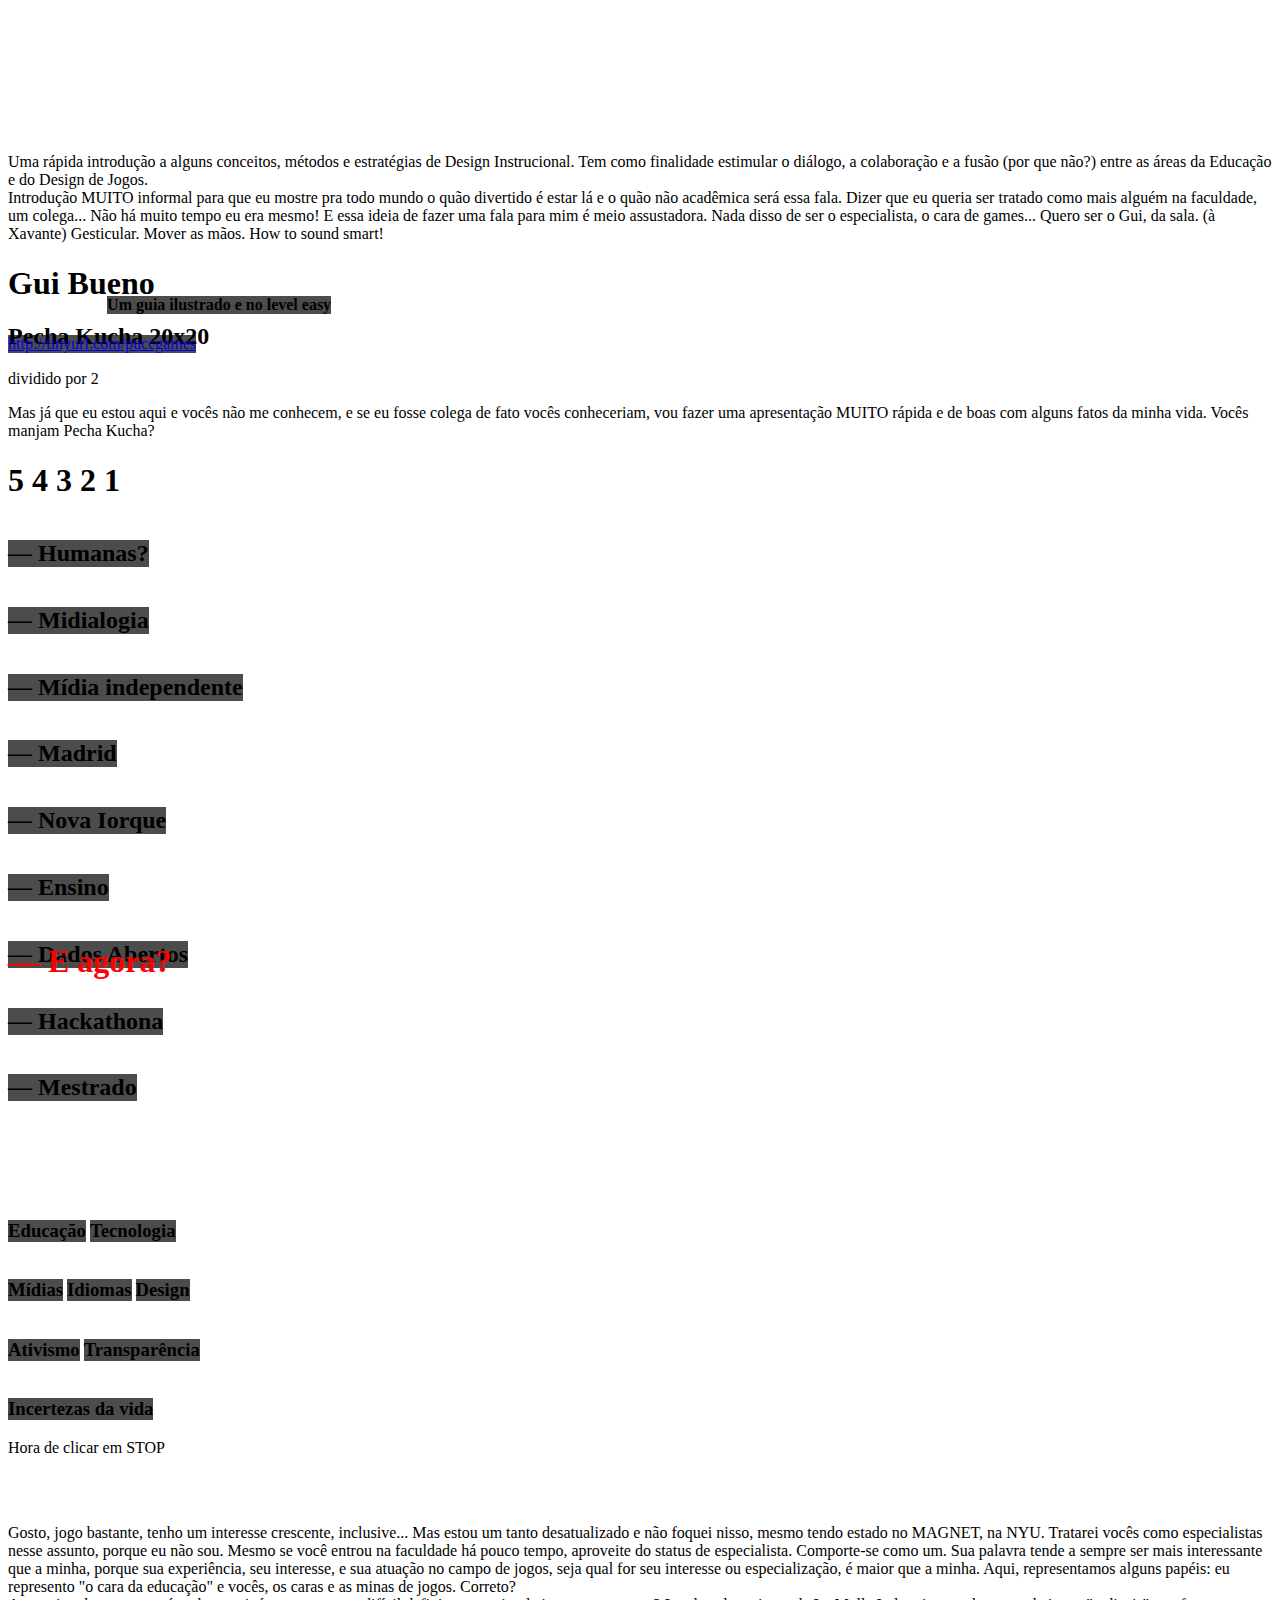
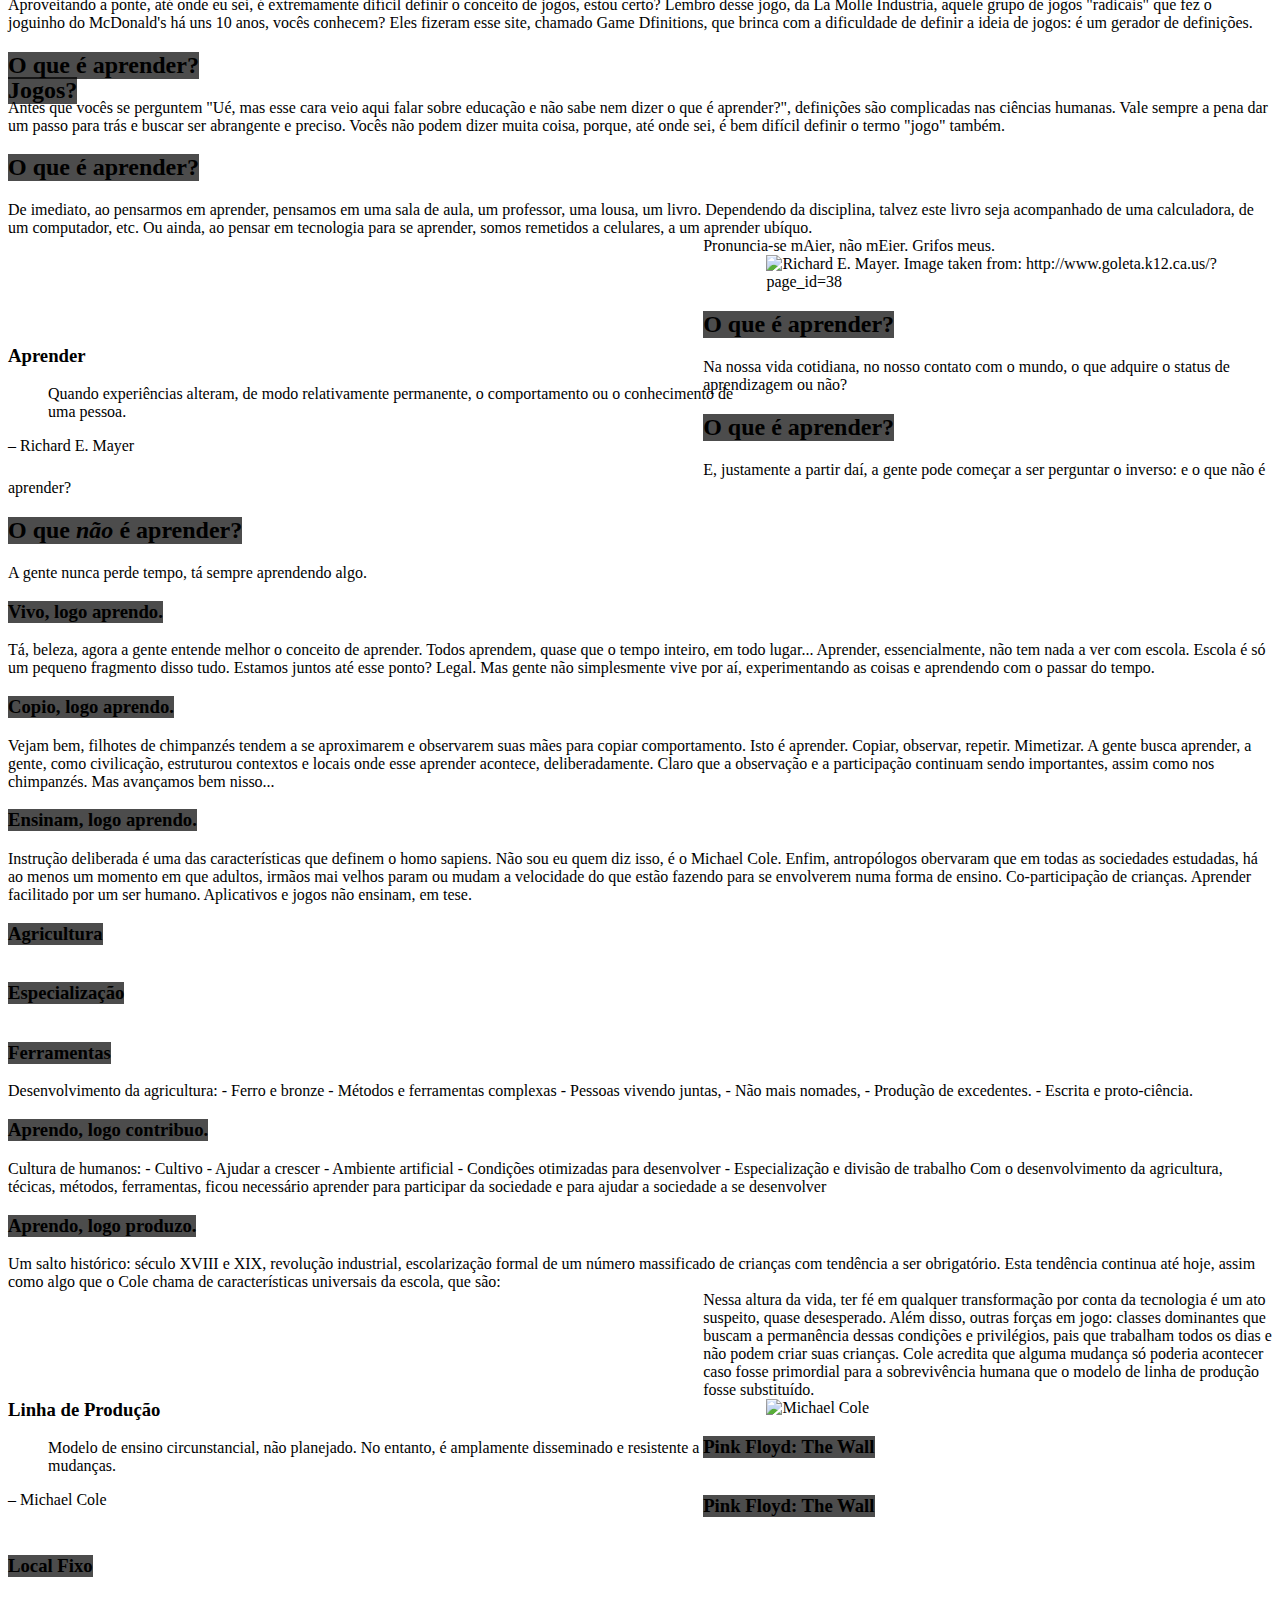
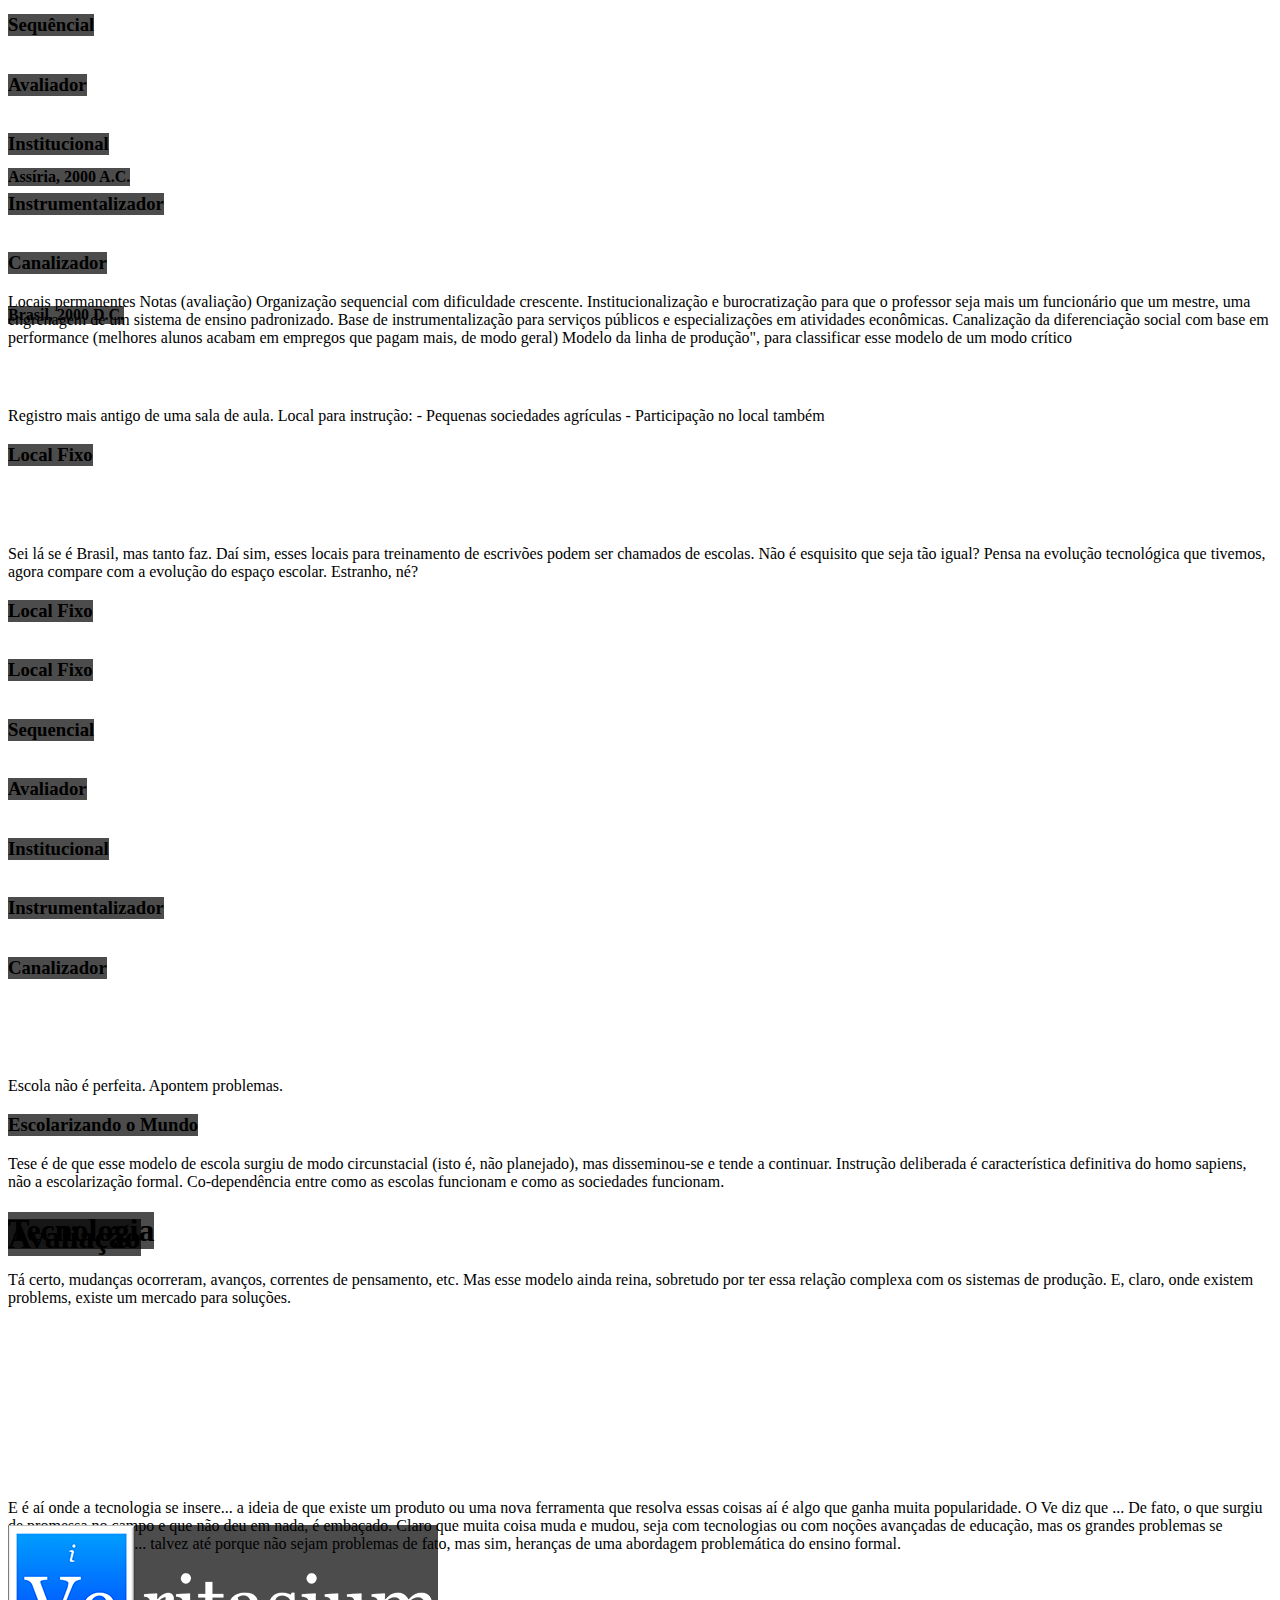
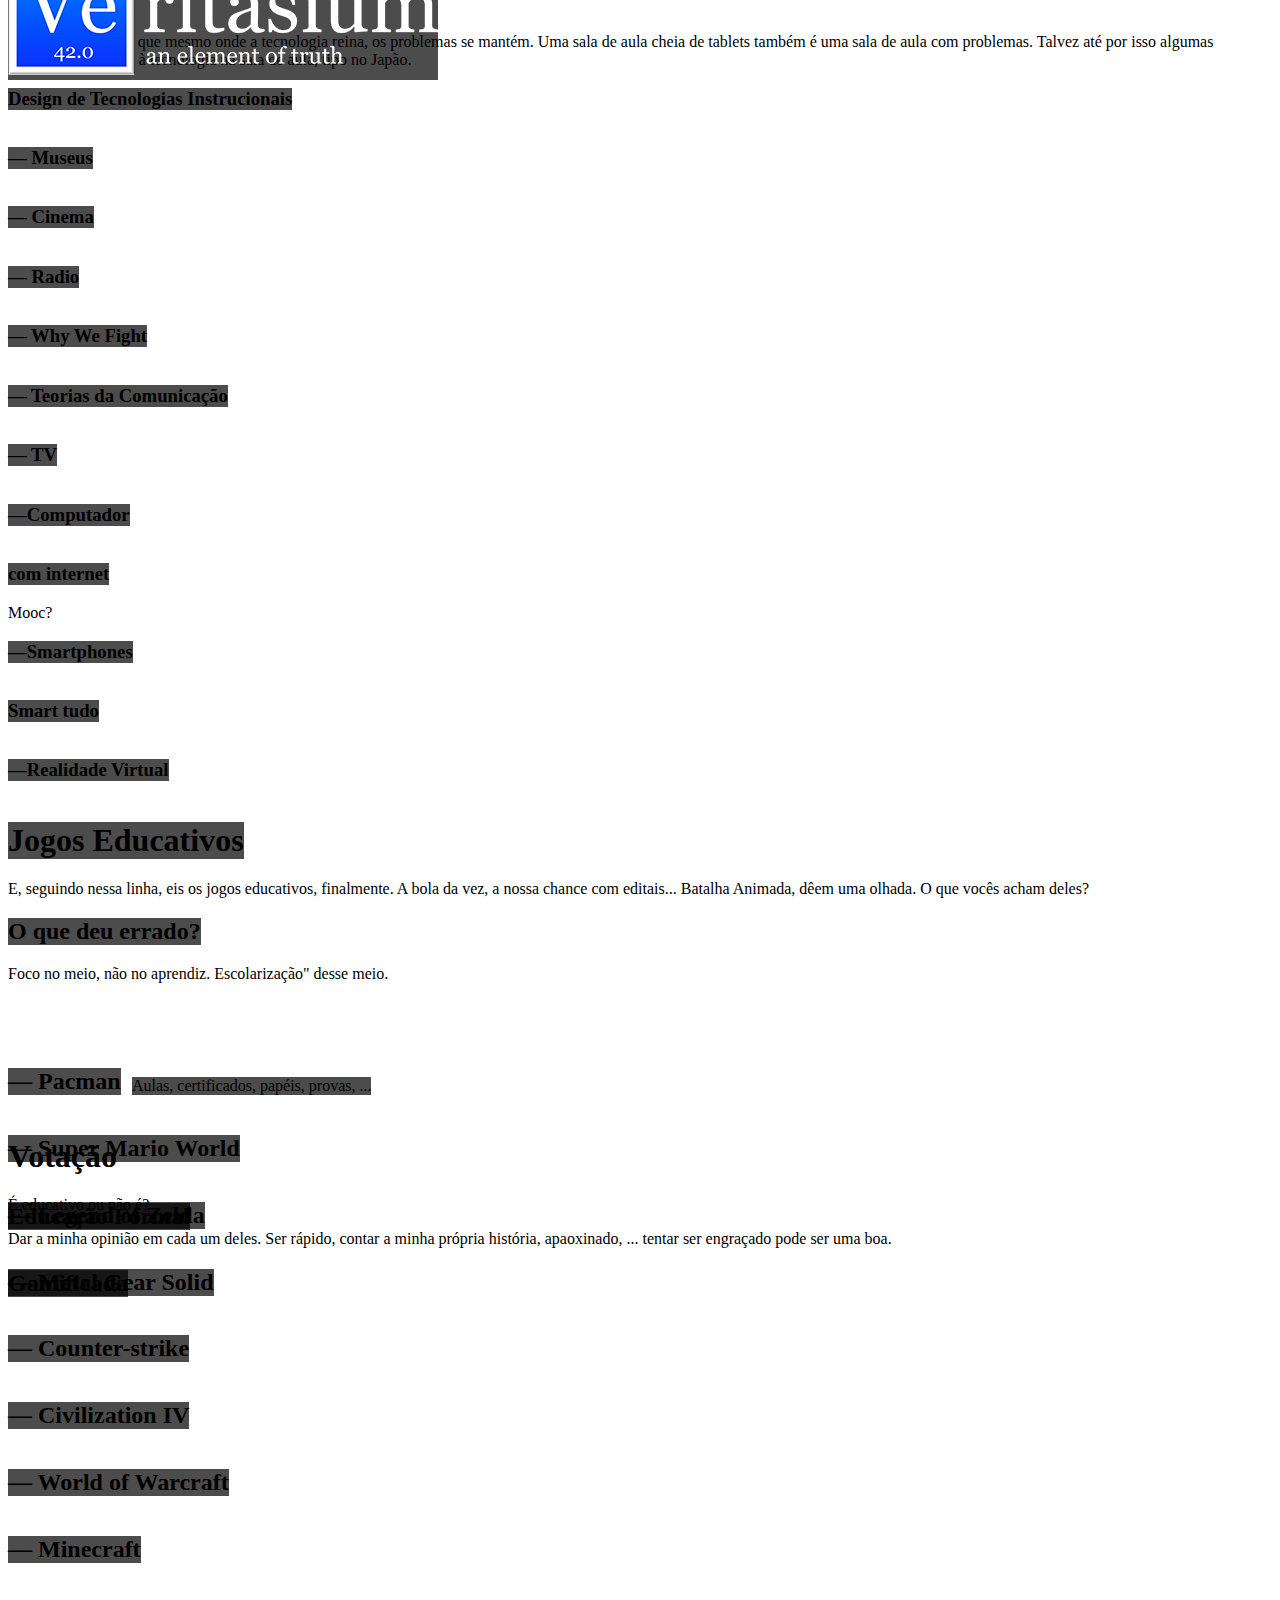
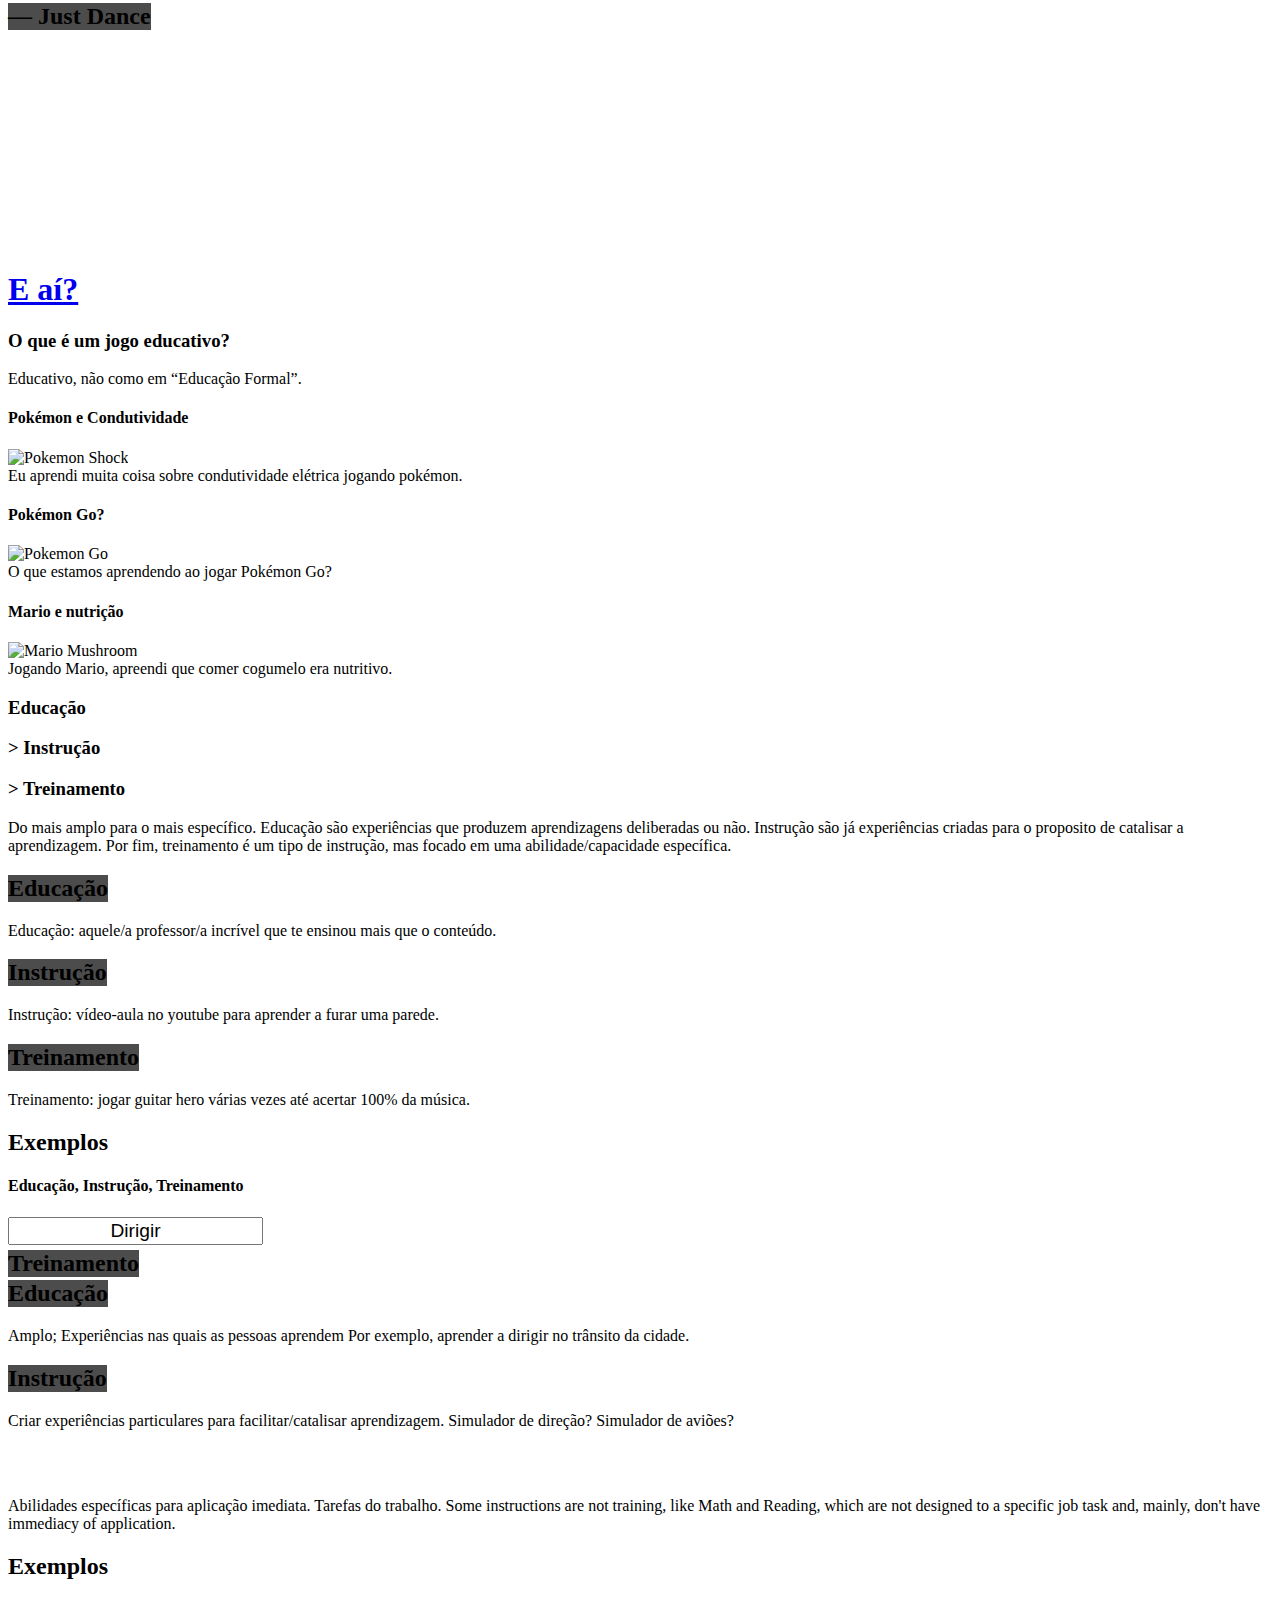
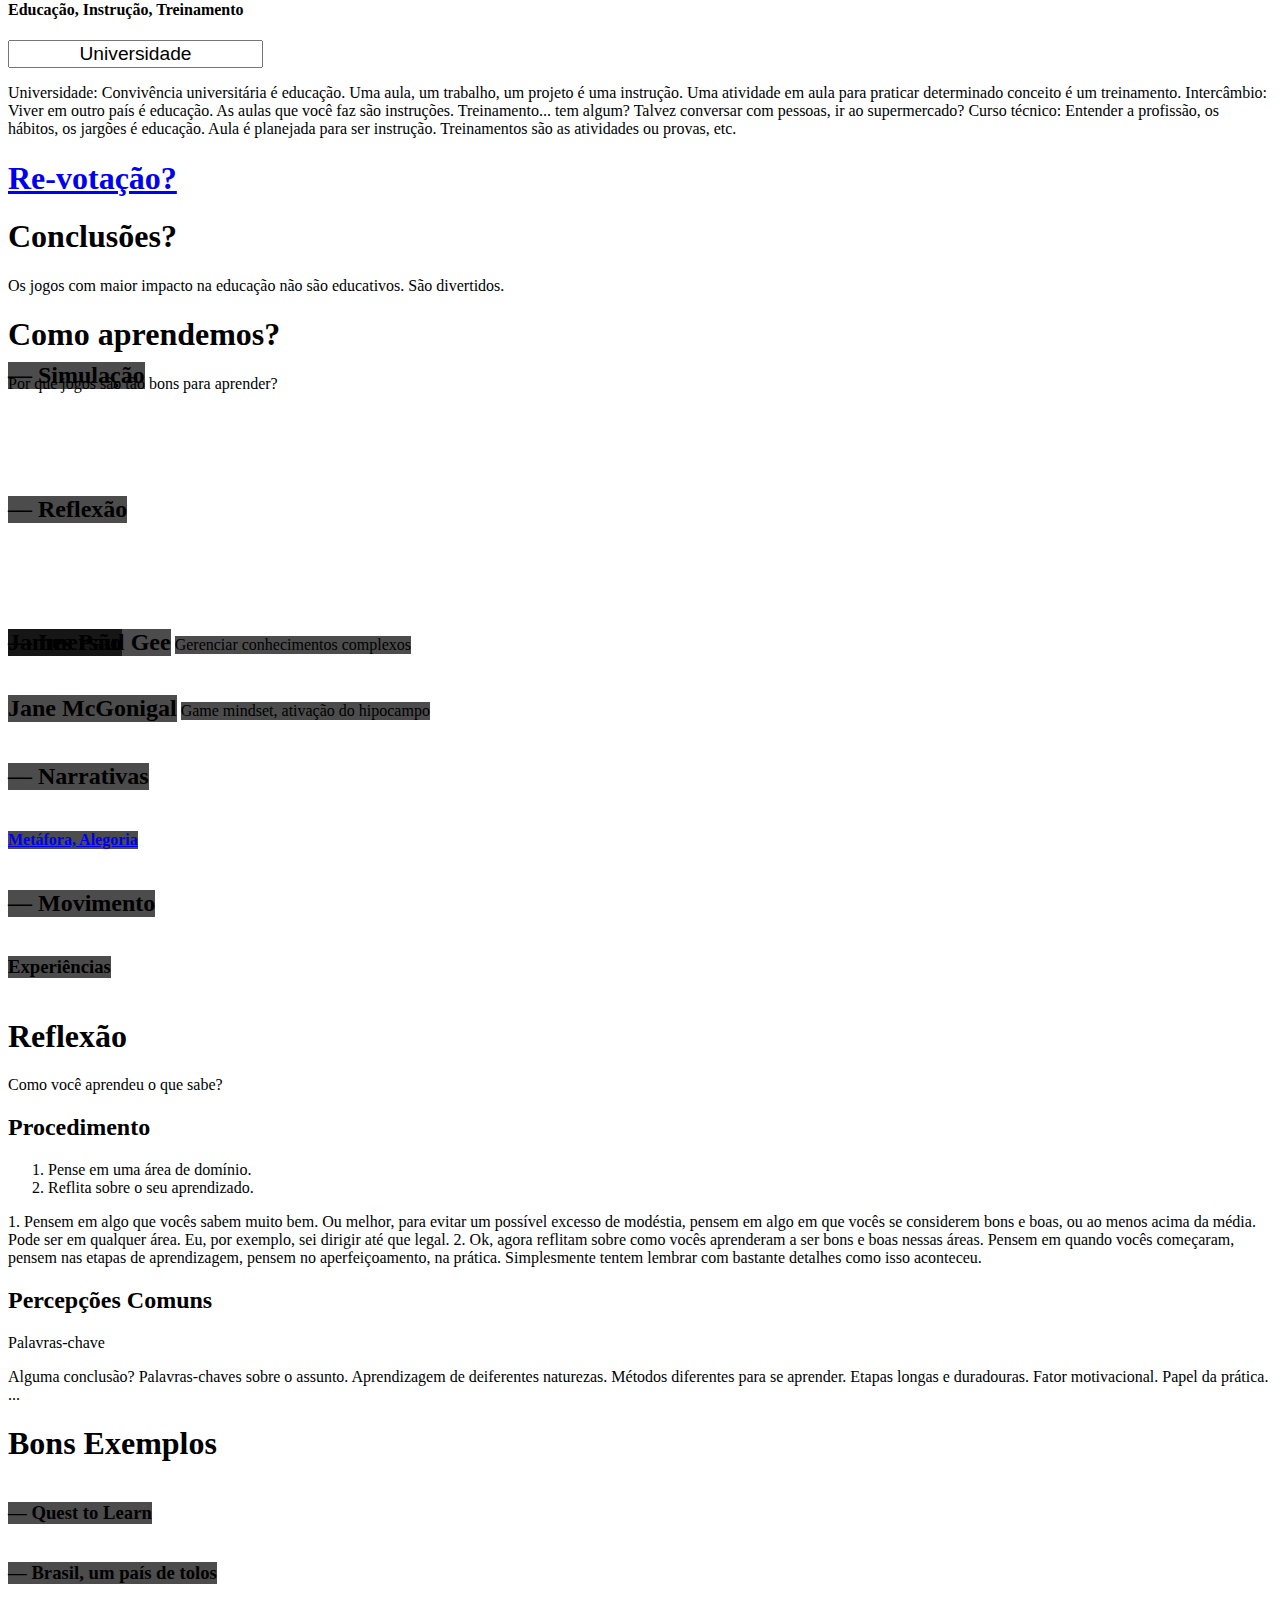
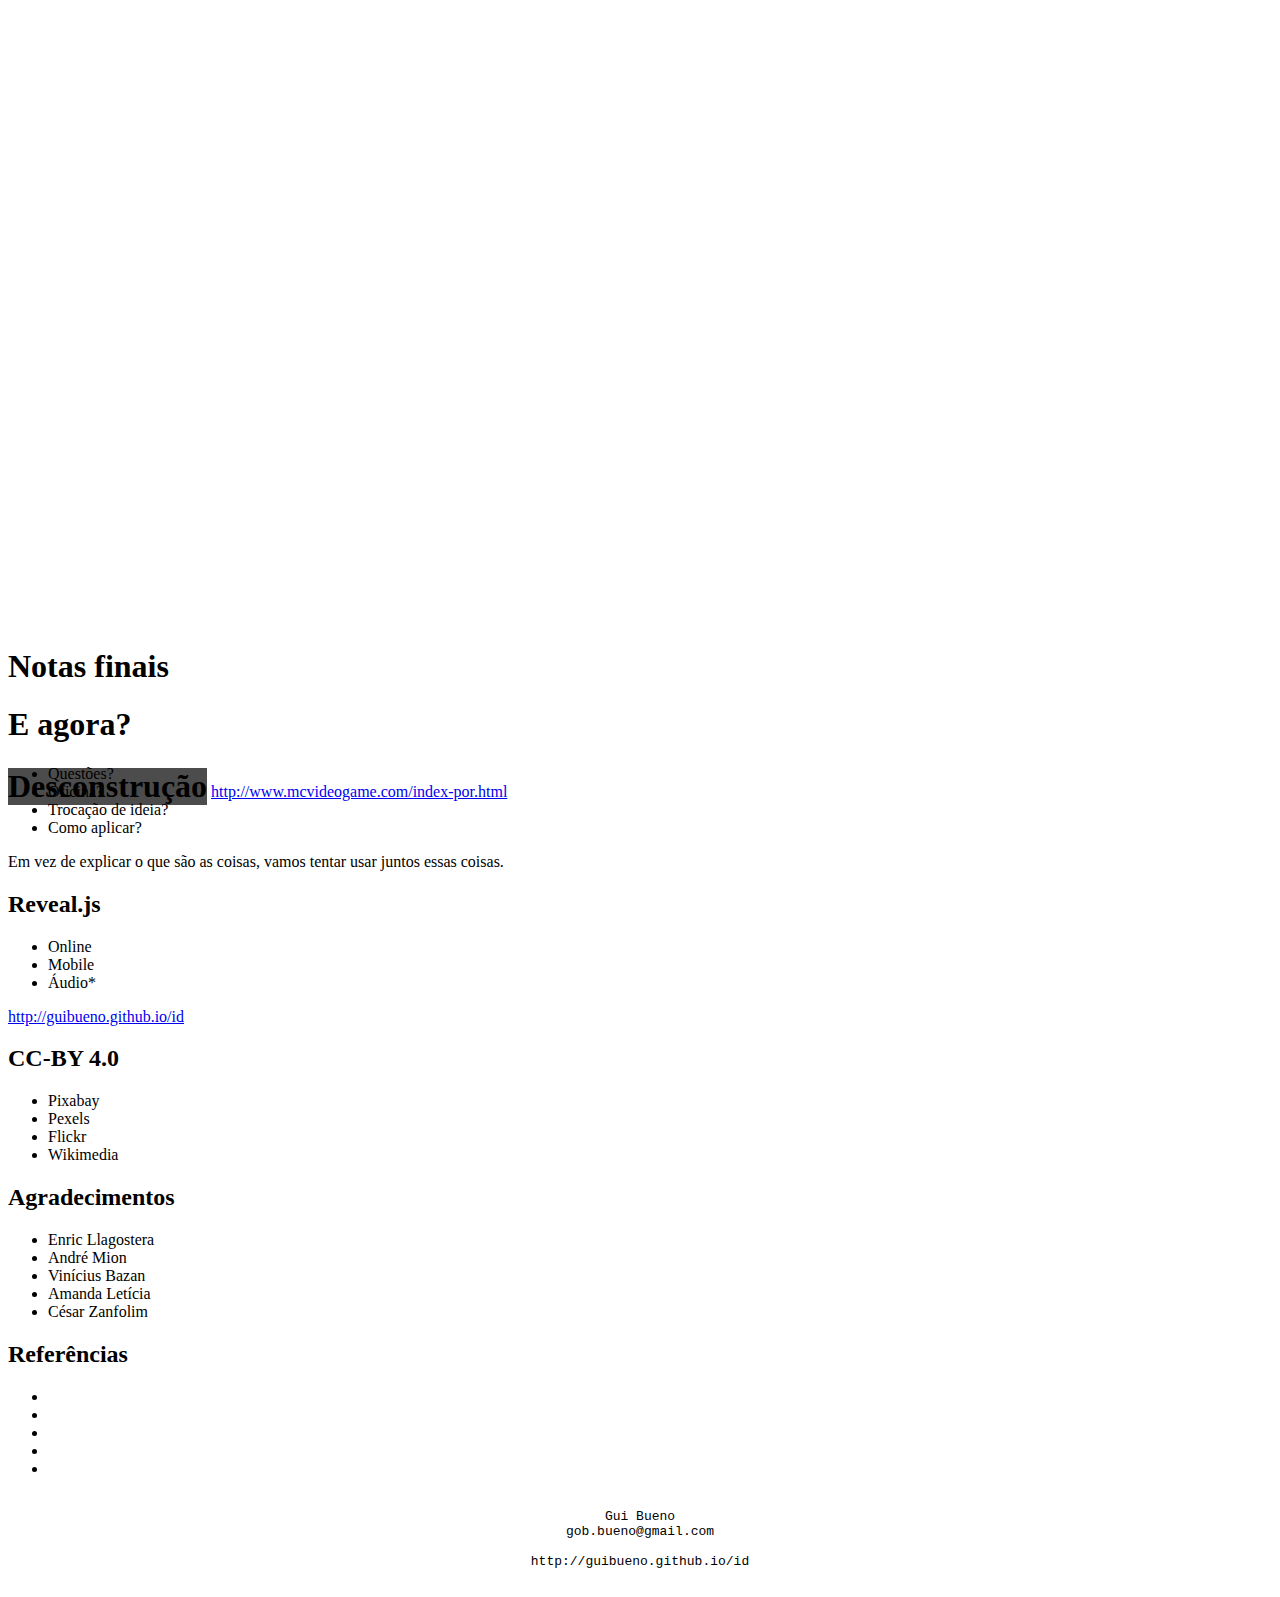
==== commit 5b0c945b: "Menu done" ====
--- a/index.html
+++ b/index.html
@@ -35,15 +35,15 @@
         <body>
             <div class="reveal">
                 <div class="slides">
-                    <section data-background="images/intro-rock.jpeg">
+                    <section data-background="images/intro-rock.jpeg" data-menu-title="00. Capa">
                         <h2 class="highlight in-the-top">Design para Educação</h2><br>
                         <p class="highlight in-the-top">por Gui Bueno</p>
                         <h4 class="highlight in-the-bottom">Um guia ilustrado e no level easy</h4>
                     </section>
-                    <section data-background-iframe="https://padlet.com/embed/2aae22htcpgh">
+                    <section data-background-iframe="https://padlet.com/embed/2aae22htcpgh" data-menu-title="01. Padlet: Por que você está aqui?">
                         <a target="_blank" class="highlight in-the-bottom" href="https://padlet.com/embed/2aae22htcpgh">http://tinyurl.com/puccgames</a>
                     </section>
-                    <section>
+                    <section data-menu-title="02. Introdução: Tema e Abordagem">
                         Uma <spam class="fragment highlight-red">rápida</spam> introdução a alguns <spam class="fragment highlight-red">conceitos</spam>, métodos e estratégias de Design Instrucional. Tem como finalidade estimular o <spam class="fragment highlight-red">diálogo</spam>, a colaboração e a fusão (por que não?) entre as áreas da Educação e do Design de Jogos.
                         <aside class="notes">
                             Introdução MUITO informal para que eu mostre pra todo mundo o quão divertido é estar lá e o quão não acadêmica será essa fala.
@@ -54,7 +54,7 @@
                             Gesticular. Mover as mãos. How to sound smart!
                         </aside>
                     </section>
-                    <section data-autoslide="1">
+                    <section data-autoslide="1" data-menu-title="03. Quem é Gui Bueno?">
                         <h1 class="fragment">Gui Bueno</h1>
                         <h2>Pecha Kucha 20x20</h2>
                         <p class="fragment">dividido por 2</p>
@@ -64,7 +64,7 @@
                             Vocês manjam Pecha Kucha?
                         </aside>
                     </section>
-                    <section data-autoslide="800">
+                    <section data-autoslide="800" data-menu-title="&mdash; Contagem Regressiva">
                         <h1>
                             <spam class="fragment">5 </spam>
                             <spam class="fragment">4 </spam>
@@ -75,55 +75,65 @@
                     </section>
                     <section data-background="images/pecha-coding.jpg" data-autoslide="11500">
                         <h2 class="highlight">
+                            <span class="hide">&mdash;</span>
                             Humanas?
                         </h2>
                     </section>
                     <section data-background="images/pecha-midialogia.jpg" data-autoslide="11500">
                         <h2 class="highlight">
+                            <span class="hide">&mdash;</span>
                             Midialogia
                         </h2>
                     </section>
                     <section data-background="images/pecha-estrimeiros.jpg" data-autoslide="11500">
                         <h2 class="highlight">
+                            <span class="hide">&mdash;</span>
                             Mídia independente
                         </h2>
                     </section>
                     <section data-background="  images/pecha-intercambio-1.jpg" data-autoslide="11500">
                         <h2 class="highlight">
+                            <span class="hide">&mdash;</span>
                             Madrid
                         </h2>
                     </section>
                     <section data-background="images/pecha-intercambio-2.jpg" data-autoslide="11500">
                         <h2 class="highlight">
+                            <span class="hide">&mdash;</span>
                             Nova Iorque
                         </h2>
                     </section>
                     <section data-background="images/pecha-kids.jpg" data-autoslide="11500">
                         <h2 class="highlight">
+                            <span class="hide">&mdash;</span>
                             Ensino
                         </h2>
                     </section>
                     <section data-background="images/pecha-escoladedados.jpg" data-autoslide="11500">
                         <h2 class="highlight">
+                            <span class="hide">&mdash;</span>
                             Dados Abertos
                         </h2>
                     </section>
                     <section data-background="images/pecha-hackathon.jpg" data-autoslide="11500">
                         <h2 class="highlight">
+                            <span class="hide">&mdash;</span>
                             Hackathona
                         </h2>
                     </section>
                     <section data-background="images/pecha-magnet.jpg" data-autoslide="11500">
                         <h2 class="highlight">
+                            <span class="hide">&mdash;</span>
                             Mestrado
                         </h2>
                     </section>
                     <section data-background-color="#FFF" data-background="images/intro-writing.png" data-autoslide="11500">
                         <h1 class="in-the-top" style="color:red;">
+                            <span class="hide">&mdash;</span>
                             E agora?
                         </h1>
                     </section>
-                    <section data-background="images/intro-cellphone-nohands.jpeg" data-autoslide="30000">
+                    <section data-background="images/intro-cellphone-nohands.jpeg" data-autoslide="30000" data-menu-title="04. Meus principais interesses">
                         <div>
                             <h3 class="highlight">Educação</h3>
                             <h3 class="highlight">Tecnologia</h3><br>
@@ -138,20 +148,20 @@
                             Hora de clicar em STOP
                         </aside>
                     </section>
-                    <section data-background="images/intro-games.jpg">
+                    <section data-background="images/intro-games.jpg" data-menu-title="05. Mas... e quanto a jogos?">
                         <h2 class="highlight in-the-bottom">Jogos?</h2>
                         <aside class="notes">
                             Gosto, jogo bastante, tenho um interesse crescente, inclusive... Mas estou um tanto desatualizado e não foquei nisso, mesmo tendo estado no MAGNET, na NYU. Tratarei vocês como especialistas nesse assunto, porque eu não sou. Mesmo se você entrou na faculdade há pouco tempo, aproveite do status de especialista. Comporte-se como um. Sua palavra tende a sempre ser mais interessante que a minha, porque sua experiência, seu interesse, e sua atuação no campo de jogos, seja qual for seu interesse ou especialização, é maior que a minha. Aqui, representamos alguns papéis: eu represento "o cara da educação" e vocês, os caras e as minas de jogos. Correto?
                         </aside>
                     </section>
-                    <section data-background-image="images/game-definition.gif">
+                    <section data-background-image="images/game-definition.gif" data-menu-title="06. O que são jogos?">
                         <aside class="notes">
                             Aproveitando a ponte, até onde eu sei, é extremamente difícil definir o conceito de jogos, estou certo?
                             Lembro desse jogo, da La Molle Industria, aquele grupo de jogos "radicais" que fez o joguinho do McDonald's há uns 10 anos, vocês conhecem?
                             Eles fizeram esse site, chamado Game Dfinitions, que brinca com a dificuldade de definir a ideia de jogos: é um gerador de definições.
                         </aside>
                     </section>
-                    <section data-background="images/intro-book.jpg">
+                    <section data-background="images/intro-book.jpg" data-menu-title="07. O que é aprender?">
                         <h2 class="highlight">O que é aprender?</h2>
                         <aside class="notes">
                             Antes que vocês se perguntem "Ué, mas esse cara veio aqui falar sobre educação e não sabe nem dizer o que é aprender?",
@@ -159,17 +169,15 @@
                             Vocês não podem dizer muita coisa, porque, até onde sei, é bem difícil definir o termo "jogo" também.
                         </aside>
                     </section>
-                    <section data-background="images/intro-calculator.jpg">
+                    <section data-background="images/intro-calculator.jpg" data-menu-title="&mdash; Símbolos da aprendizagem">
                         <h2 class="highlight">O que é aprender?</h2>
                         <aside class="notes">
                             De imediato, ao pensarmos em aprender, pensamos em uma sala de aula, um professor, uma lousa, um livro.
                             Dependendo da disciplina, talvez este livro seja acompanhado de uma calculadora, de um computador, etc.
-                        </aside>
-                        <aside class="notes">
                             Ou ainda, ao pensar em tecnologia para se aprender, somos remetidos a celulares, a um aprender ubíquo.
                         </aside>
                     </section>
-                    <section>
+                    <section data-menu-title="&mdash; Definição por Richard Mayer">
                         <div style="float:left; width: 55%; margin-top: 7%;">
                         <h3>Aprender</h3>
                         <blockquote style="width:100%">
@@ -183,26 +191,26 @@
                         </aside>
                         <img src="images/education-mayer.jpg" alt="Richard E. Mayer. Image taken from: http://www.goleta.k12.ca.us/?page_id=38" style="float:right; width:40%;">
                     </section>
-                    <section data-background="images/intro-ceramic.jpeg" data-transition="none">
+                    <section data-background="images/intro-ceramic.jpeg" data-transition="none" data-menu-title="&mdash; O status de aprendizagem">
                         <h2 class="highlight">O que é aprender?</h2>
                         <aside class="notes">
                             Na nossa vida cotidiana, no nosso contato com o mundo, o que adquire o status de aprendizagem ou não?
                         </aside>
                     </section>
-                    <section data-background="images/intro-cellphone-pic.jpeg" data-transition="none">
+                    <section data-background="images/intro-cellphone-pic.jpeg" data-transition="none" data-menu-title="&mdash; Aprender é constante">
                         <h2 class="highlight">O que é aprender?</h2>
                         <aside class="notes">
                             E, justamente a partir daí, a gente pode começar a ser perguntar o inverso: e o que não é aprender?
                         </aside>
                     </section>
-                    <section data-background="images/intro-grapes.jpeg">
+                    <section data-background="images/intro-grapes.jpeg" data-menu-title="&mdash; O que não é aprender?">
                         <h2 class="highlight">O que <em>não</em> é aprender?</h2>
                         <aside class="notes">
                             A gente nunca perde tempo, tá sempre aprendendo algo.
                         </aside>
                     </section>
 
-                    <section data-background="images/intro-shoes.jpg">
+                    <section data-background="images/intro-shoes.jpg" data-menu-title="08. Sobre escolas">
                         <h3 class="highlight">Vivo, logo aprendo.</h3>
                         <aside class="notes">
                             Tá, beleza, agora a gente entende melhor o conceito de aprender.
@@ -214,7 +222,7 @@
                             Mas gente não simplesmente vive por aí, experimentando as coisas e aprendendo com o passar do tempo.
                         </aside>
                     </section>
-                    <section data-background="images/school-chimps.jpg">
+                    <section data-background="images/school-chimps.jpg" data-menu-title="&mdash; Aprender por mimese">
                         <h3 class="highlight">Copio, logo aprendo.</h3>
                         <aside class="notes">
                             Vejam bem, filhotes de chimpanzés tendem a se aproximarem e observarem suas mães para copiar comportamento. 
@@ -224,7 +232,7 @@
                             Mas avançamos bem nisso...
                         </aside>
                     </section>
-                    <section data-background="images/school-teach.jpg">
+                    <section data-background="images/school-teach.jpg" data-menu-title="&mdash; Instrução deliberada">
                         <h3 class="highlight">Ensinam, logo aprendo.</h3>
                         <aside class="notes">
                             Instrução deliberada é uma das características que definem o homo sapiens. Não sou eu quem diz isso, é o Michael Cole.
@@ -234,7 +242,7 @@
                             Aprender facilitado por um ser humano. Aplicativos e jogos não ensinam, em tese.
                         </aside>
                     </section>
-                    <section data-background="images/school-agriculture.jpg">
+                    <section data-background="images/school-agriculture.jpg" data-menu-title="&mdash; Revolução Agrícola">
                         <div>
                             <h3 class="highlight">Agricultura</h3><br>
                             <h3 class="highlight">Especialização</h3><br>
@@ -250,7 +258,7 @@
                             - Escrita e proto-ciência.
                         </aside>
                     </section>
-                    <section data-background="images/school-production.jpeg">
+                    <section data-background="images/school-production.jpeg" data-menu-title="&mdash; Especialização do trabalho">
                         <h3 class="highlight">Aprendo, logo contribuo.</h3>
                         <aside class="notes">
                             Cultura de humanos:
@@ -267,14 +275,14 @@
                             se desenvolver
                         </aside>
                     </section>
-                    <section data-background="images/school-factory.jpg">
+                    <section data-background="images/school-factory.jpg" data-menu-title="&mdash; Revolução Industrial">
                         <h3 class="highlight">Aprendo, logo produzo.</h3>
                         <aside class="notes">
                             Um salto histórico: século XVIII e XIX, revolução industrial, escolarização formal de um número massificado de crianças com tendência a ser obrigatório.
                             Esta tendência continua até hoje, assim como algo que o Cole chama de características universais da escola, que são:
                         </aside>
                     </section>
-                    <section>
+                    <section data-menu-title="09. Modelo <i>Linha de Produção</i>">
                         <div style="float:left; width: 55%; margin-top: 7%;">
                         <h3>Linha de Produção</h3>
                         <blockquote style="width:100%">
@@ -289,13 +297,13 @@
                         </aside>
                         <img src="images/school-cole.jpg" alt="Michael Cole" style="float:right; width:40%;">
                     </section>
-                    <section data-background="images/school-assembly.jpg">
+                    <section data-background="images/school-assembly.jpg" data-menu-title="&mdash; Imagem: The Wall (1)">
                         <h3 class="highlight">Pink Floyd: The Wall</h3>
                     </section>
-                    <section data-background="images/school-assembly2.jpg">
+                    <section data-background="images/school-assembly2.jpg" data-menu-title="&mdash; Imagem: The Wall (2)">
                         <h3 class="highlight">Pink Floyd: The Wall</h3>
                     </section>
-                    <section>
+                    <section data-menu-title="&mdash; Características principais">
 
                         <div>
                             <h3 class="highlight">Local Fixo</h3><br>
@@ -315,7 +323,7 @@
                             Modelo da linha de produção", para classificar esse modelo de um modo crítico
                         </aside>
                     </section>
-                    <section data-background="images/school-assyrian.jpg" data-background-size="contain">
+                    <section data-background="images/school-assyrian.jpg" data-background-size="contain" data-menu-title="&mdash; Imagem: Assírua, 2000 a.C.">
                         <h4 class="highlight in-the-top">Assíria, 2000 A.C.</h4><br>
                         <aside class="notes">
                             Registro mais antigo de uma sala de aula.
@@ -326,7 +334,7 @@
                         </aside>
                         <h3 class="highlight">Local Fixo</h3>
                     </section>
-                    <section data-background="images/school-classroom4.jpg">
+                    <section data-background="images/school-classroom4.jpg" data-menu-title="&mdash; Imagem: Brasil, 2000 d.C.">
                         <h4 class="highlight in-the-top">Brasil, 2000 D.C.</h4><br>
                         <aside class="notes">
                             Sei lá se é Brasil, mas tanto faz.
@@ -335,31 +343,31 @@
                         </aside>
                         <h3 class="highlight">Local Fixo</h3>
                     </section>
-                    <section data-background="images/school-building.jpg">
+                    <section data-background="images/school-building.jpg" data-menu-title="&mdash; Local fixo">
                         <h3 class="highlight">Local Fixo</h3>
                     </section>
-                    <section data-background="images/school-sequence.jpg">
+                    <section data-background="images/school-sequence.jpg" data-menu-title="&mdash; Sequencial">
                         <h3 class="highlight">Sequencial</h3>
                     </section>
-                    <section data-background="images/school-channel.jpg">
+                    <section data-background="images/school-channel.jpg" data-menu-title="&mdash; Avaliador">
                         <h3 class="highlight">Avaliador</h3>
                     </section>
-                    <section data-background="images/school-engine.jpg">
+                    <section data-background="images/school-engine.jpg" data-menu-title="&mdash; Institucional">
                         <h3 class="highlight">Institucional</h3>
                     </section>
-                    <section data-background="images/school-instrument.jpg">
+                    <section data-background="images/school-instrument.jpg" data-menu-title="&mdash; Instrumentalizador">
                         <h3 class="highlight">Instrumentalizador</h3>
                     </section>
-                    <section data-background="images/school-evaluation.jpg">
+                    <section data-background="images/school-evaluation.jpg" data-menu-title="&mdash; Canalizador">
                         <h3 class="highlight">Canalizador</h3>
                     </section>
-                    <section data-background="images/school-criticism.jpeg">
+                    <section data-background="images/school-criticism.jpeg" data-menu-title="&mdash; O que mais?">
                         <h1 class="highlight in-the-bottom">Avaliação</h1>
                         <aside class="notes">
                             Escola não é perfeita. Apontem problemas.
                         </aside>
                     </section>
-                    <section data-background="images/school-schooling.jpg">
+                    <section data-background="images/school-schooling.jpg" data-menu-title="&mdash; <strong>Filme:</strong> Escolarizando o Mundo">
                         <h3 class="highlight">Escolarizando o Mundo</h3>
                         <aside class="notes">
                             Tese é de que esse modelo de escola surgiu de modo circunstacial (isto é, não planejado), mas disseminou-se e tende a continuar.
@@ -367,7 +375,7 @@
                             Co-dependência entre como as escolas funcionam e como as sociedades funcionam.
                         </aside>
                     </section>
-                    <section data-background="images/media-technology.jpg">
+                    <section data-background="images/media-technology.jpg" data-menu-title="10. Tecnologia">
                         <h1 class="highlight">Tecnologia</h1>
                         <aside class="notes">
                             Tá certo, mudanças ocorreram, avanços, correntes de pensamento, etc.
@@ -376,7 +384,7 @@
                             E, claro, onde existem problems, existe um mercado para soluções.
                         </aside>
                     </section>
-                    <section data-background="images/school-veritasium.png">
+                    <section data-background="images/school-veritasium.png" data-menu-title="&mdash; <i>Isso vai revolucionar a educação!</i>">
                         <h3 class="highlight in-the-bottom">
                             <a href="https://www.youtube.com/watch?v=GEmuEWjHr5c">
                                 <img src="images/school-veritasium-logo.png" alt="Veritasium">
@@ -390,7 +398,7 @@
                             Claro que muita coisa muda e mudou, seja com tecnologias ou com noções avançadas de educação, mas os grandes problemas se mantém os mesmos... talvez até porque não sejam problemas de fato, mas sim, heranças de uma abordagem problemática do ensino formal.
                         </aside>
                     </section>
-                    <section data-background="images/media-japan.jpg">
+                    <section data-background="images/media-japan.jpg" data-menu-title="&mdash; O caso Japão">
                         <h1 class="highlight">
                             <a href="https://docs.google.com/presentation/d/1zAPGBKQZu78VjTEBEn637gzWJet6e2uXRujUS7IRm-Q/edit#slide=id.p">Japão</a>
                         </h1>
@@ -400,42 +408,42 @@
                             Talvez até por isso algumas sociedades resistam à tecnologia na sala de aula, tipo no Japão.
                         </aside>
                     </section>
-                    <section data-background="images/media-id.jpg">
+                    <section data-background="images/media-id.jpg" data-menu-title="11. Design Instrucional">
                         <h3 class="highlight">Design de Tecnologias Instrucionais</h3>
                     </section>
                     <section data-background="images/media-museum.jpg">
-                        <h3 class="highlight">Museus</h3>
+                        <h3 class="highlight"><span class="hide">&mdash; </span>Museus</h3>
                     </section>
                     <section data-background="images/media-cinema.jpg">
-                        <h3 class="highlight">Cinema</h3>
+                        <h3 class="highlight"><span class="hide">&mdash; </span>Cinema</h3>
                     </section>
                     <section data-background="images/media-radio.jpg">
-                        <h3 class="highlight">Radio</h3>
+                        <h3 class="highlight"><span class="hide">&mdash; </span>Radio</h3>
                     </section>
                     <section data-background="images/media-wwf.jpg">
-                        <h3 class="highlight">Why We Fight</h3>
+                        <h3 class="highlight"><span class="hide">&mdash; </span>Why We Fight</h3>
                     </section>
                     <section data-background="images/media-theory.jpg">
-                        <h3 class="highlight">Teorias da Comunicação</h3>
+                        <h3 class="highlight"><span class="hide">&mdash; </span>Teorias da Comunicação</h3>
                     </section>
                     <section data-background="images/media-tv2.jpg">
-                        <h3 class="highlight">TV</h3>
+                        <h3 class="highlight"><span class="hide">&mdash; </span>TV</h3>
                     </section>
                     <section data-background="images/media-computer.jpg">
-                        <h3 class="highlight">Computador</h3> <br>
+                        <h3 class="highlight"><span class="hide">&mdash;</span>Computador</h3> <br>
                         <h3 class="highlight fragment"> com internet</span></h3>
                         <aside class="notes">
                             Mooc?
                         </aside>
                     </section>
                     <section data-background="images/media-smartphone.jpg">
-                        <h3 class="highlight">Smartphones</h3> <br>
+                        <h3 class="highlight"><span class="hide">&mdash;</span>Smartphones</h3> <br>
                         <h3 class="highlight fragment">Smart tudo</span></h3>
                     </section>
                     <section data-background="images/media-vr.jpg">
-                        <h3 class="highlight">Realidade Virtual</h3>
-                    </section>
-                    <section data-background-image="images/edgames-playstore.gif">
+                        <h3 class="highlight"><span class="hide">&mdash;</span>Realidade Virtual</h3>
+                    </section>
+                    <section data-background-image="images/edgames-playstore.gif" data-menu-title="12. Jogos Educativos">
                         <h1 class="highlight">Jogos Educativos</h1>
                         <aside class="notes">
                             E, seguindo nessa linha, eis os jogos educativos, finalmente.
@@ -446,14 +454,14 @@
                             O que vocês acham deles?
                         </aside>
                     </section>
-                    <section data-background="images/media-telecurso2.jpg">
+                    <section data-background="images/media-telecurso2.jpg" data-menu-title="&mdash; Diagnóstico de problemas">
                         <h2 class="highlight">O que deu errado?</h2><br>
                         <aside class="notes">
                             Foco no meio, não no aprendiz.
                             Escolarização" desse meio.
                         </aside>
                     </section>
-                    <section data-background="images/edgames-example.gif">
+                    <section data-background="images/edgames-example.gif" data-menu-title="&mdash; Exemplo (<i>ou Arquétipo</i>)">
                         <h2 class="highlight in-the-bottom">
                             Educação Formal
                         </h2><br>
@@ -462,62 +470,62 @@
                         </h2>
                         <p class="highlight fragment">Aulas, certificados, papéis, provas, ...</p>
                     </section>
-                    <section id="votacao">
+                    <section id="votacao" data-menu-title="13. <strong>Votação:</strong> É um jogo educativo?">
                         <h1>Votação</h1>
                         <p>É educativo ou não é?</p>
                         <aside class="notes">Dar a minha opinião em cada um deles. Ser rápido, contar a minha própria história, apaoxinado, ... tentar ser engraçado pode ser uma boa.</aside>
                     </section>
                     <section data-background-image="images/games-pacman2.jpg">
-                        <h2 class="highlight hide in-the-top">Pacman</h2>
+                        <h2 class="highlight hide in-the-top"><span class="hide">&mdash; </span>Pacman</h2>
                     </section>
                     <section data-background-image="images/games-smw.jpg">
-                        <h2 class="highlight hide in-the-top">Super Mario World</h2>
+                        <h2 class="highlight hide in-the-top"><span class="hide">&mdash; </span>Super Mario World</h2>
                     </section>
                     <section data-background-image="images/games-zelda.png">
-                        <h2 class="highlight hide in-the-top">Legend of Zelda</h2>
+                        <h2 class="highlight hide in-the-top"><span class="hide">&mdash; </span>Legend of Zelda</h2>
                     </section>
                     <section data-background-image="images/games-mgs.jpg">
-                        <h2 class="highlight hide in-the-top">Legend of Zelda</h2>
+                        <h2 class="highlight hide in-the-top"><span class="hide">&mdash; </span>Metal Gear Solid</h2>
                     </section>
                     <section data-background-image="images/games-cs.png">
-                        <h2 class="highlight hide in-the-top">Counter-strike</h2>
+                        <h2 class="highlight hide in-the-top"><span class="hide">&mdash; </span>Counter-strike</h2>
                     </section>
                     <section data-background-image="images/games-civilization.png">
-                        <h2 class="highlight hide in-the-top">Civilization IV</h2>
+                        <h2 class="highlight hide in-the-top"><span class="hide">&mdash; </span>Civilization IV</h2>
                     </section>
                     <section data-background-image="images/games-wow.jpg">
-                        <h2 class="highlight hide in-the-top">World of Warcraft</h2>
+                        <h2 class="highlight hide in-the-top"><span class="hide">&mdash; </span>World of Warcraft</h2>
                     </section>
                     <section data-background-image="images/games-minecraft.jpeg">
-                        <h2 class="highlight hide in-the-top">Minecraft</h2>
+                        <h2 class="highlight hide in-the-top"><span class="hide">&mdash; </span>Minecraft</h2>
                     </section>
                     <section data-background-image="images/games-justdance.jpg">
-                        <h2 class="highlight hide in-the-top">Just Dance</h2>
-                    </section>
-                    <section>
+                        <h2 class="highlight hide in-the-top"><span class="hide">&mdash; </span>Just Dance</h2>
+                    </section>
+                    <section data-menu-title="14. Reflexão sobre a votação">
                         <a href="#avancar">
                             <h1>E aí?</h1>
                         </a>
                     </section>
-                    <section>
+                    <section data-menu-title="&mdash; Definição de jogo educativo">
                         <h3>O que é um jogo educativo?</h3>
                         <p class="fragment">Educativo, não como em <q>Educação Formal</q>.</p>
                     </section>
-                    <section>
+                    <section data-menu-title="&mdash; <strong>Exemplo:</strong> Pokémon">
                         <h4>Pokémon e Condutividade</h4>
                         <img src="images/games-pokeshock.jpg" alt="Pokemon Shock" style="width:60%;">
                         <aside class="notes">
                             Eu aprendi muita coisa sobre condutividade elétrica jogando pokémon.
                         </aside>
                     </section>
-                    <section>
+                    <section data-menu-title="&mdash; E quanto ao Pokémon Go?">
                         <h4>Pokémon Go?</h4>
                         <img src="images/games-pokemon-go.jpg" alt="Pokemon Go" style="width:60%;">
                         <aside class="notes">
                             O que estamos aprendendo ao jogar Pokémon Go?
                         </aside>
                     </section>
-                    <section>
+                    <section data-menu-title="&mdash; <strong>Contra-exemplo:</strong> Mario">
                         <h4>Mario e nutrição</h4>
                         <img src="images/games-mario.png" alt="Mario Mushroom" style="width:60%;">
                         <aside class="notes">
@@ -525,7 +533,7 @@
                         </aside>
                     </section>
 
-                    <section>
+                    <section data-menu-title="15. Modelo de Análise">
                         <h3>Educação</h3>
                         <h3 class="fragment">&gt; Instrução</h3>
                         <h3 class="fragment">&gt; Treinamento</h3>
@@ -536,30 +544,30 @@
                             Por fim, treinamento é um tipo de instrução, mas focado em uma abilidade/capacidade específica.
                         </aside>
                     </section> 
-                    <section data-background-image="images/education-education.gif">
+                    <section data-background-image="images/education-education.gif" data-menu-title="&mdash; <strong>Exemplo:</strong> Educação">
                         <h2 class="highlight">Educação</h2>
                         <aside class="notes">
                             Educação: aquele/a professor/a incrível que te ensinou mais que o conteúdo.
                         </aside>
                     </section>
-                    <section data-background-image="images/education-instruction.gif">
+                    <section data-background-image="images/education-instruction.gif" data-menu-title="&mdash; <strong>Exemplo:</strong> Instrução">
                         <h2 class="highlight">Instrução</h2>
                         <aside class="notes">
                             Instrução: vídeo-aula no youtube para aprender a furar uma parede.
                         </aside>
                     </section>
-                    <section data-background-image="images/education-training.gif">
+                    <section data-background-image="images/education-training.gif" data-menu-title="&mdash; <strong>Exemplo:</strong> Treinamento">
                         <h2 class="highlight">Treinamento</h2>
                         <aside class="notes">
                             Treinamento: jogar guitar hero várias vezes até acertar 100% da música.
                         </aside>
                     </section>
-                    <section>
+                    <section data-menu-title="&mdash; <strong>Dirigir</strong>">
                         <h2>Exemplos</h2>
                         <h4>Educação, Instrução, Treinamento</h4>
                         <p><input type="text" value="Dirigir" style="display:inline; font-size: 1.2em; text-align: center;"></p>
                     </section>
-                    <section data-background="images/education-traffic.jpg">
+                    <section data-background="images/education-traffic.jpg" data-menu-title="&mdash; <strong>Dirigir:</strong> Educação">
                         <h2 class="highlight">Educação</h2>
                         <aside class="notes">
                             Amplo;
@@ -567,14 +575,14 @@
                             Por exemplo, aprender a dirigir no trânsito da cidade.
                         </aside>
                     </section>
-                    <section data-background="images/education-instruction.jpg">
+                    <section data-background="images/education-instruction.jpg" data-menu-title="&mdash; <strong>Dirigir:</strong> Instrução">
                         <h2 class="highlight ">Instrução</h2>
                         <aside class="notes">
                             Criar experiências particulares para facilitar/catalisar aprendizagem.
                             Simulador de direção? Simulador de aviões?
                         </aside>
                     </section>
-                    <section data-background="images/education-switch.jpeg">
+                    <section data-background="images/education-switch.jpeg" data-menu-title="&mdash; <strong>Dirigir:</strong> Treinamento">
                         <h2 class="highlight in-the-top">Treinamento</h2>
                         <aside class="notes">
                             Abilidades específicas para aplicação imediata.
@@ -582,7 +590,7 @@
                             Some instructions are not training, like Math and Reading, which are not designed to a specific job task and, mainly, don't have immediacy of application.
                         </aside>
                     </section>
-                    <section>
+                    <section data-menu-title="&mdash; <strong>Universidade</strong>">
                         <h2>Exemplos</h2>
                         <h4>Educação, Instrução, Treinamento</h4>
                         <p><input type="text" value="Universidade" style="display:inline; font-size: 1.2em; text-align: center;"></p>
@@ -601,26 +609,55 @@
                                 Treinamentos são as atividades ou provas, etc.
                         </aside>
                     </section>
-                    <section>
+                    <section data-menu-title="16. Que tal re-fazer a votação?">
                     <h1>
                         <h1>
                             <a href="#votacao">Re-votação?</a>
                         </h1>
                     </h1>
-                    </section>
-
-                    <section id="avancar">
+                    </section data-menu-title="&mdash; <strong>Dirigir:</strong> Novas conclusões?">
+
+                    <section id="avancar" data-menu-title="&mdash; Novas conclusões?">
                         <h1>Conclusões?</h1>
                     </section>
-                    <section>
+                    <section data-menu-title="&mdash; Meus 2 centavos">
                         <p>Os jogos com maior impacto na educação não são educativos. São divertidos.</p>
                     </section>
-                    <section>
+                    <section data-menu-title="17. <strong>Conclusão: </strong>Vantagens dos jogos">
                         <h1>Como aprendemos?</h1>
                         <p class="fragment">Por que jogos são tão bons para aprender?</p>
                     </section>
-                    <section>
-                        <h2>Reflexão</h2>
+                    <section data-background="images/potential-gee.jpg" data-menu-title="&mdash; Segundo James Paul Gee">
+                        <h2 class="highlight in-the-bottom">James Paul Gee</h2>
+                        <p class="highlight fragment in-the-bottom">Gerenciar conhecimentos complexos</p>
+                    </section>
+                    <section data-background="images/potential-jane.jpg" data-menu-title="&mdash; Segundo Jane McGonigal">
+                        <h2 class="highlight in-the-bottom">Jane McGonigal</h2>
+                        <p class="highlight in-the-bottom">Game mindset, ativação do hipocampo</p>
+                    </section>
+                    <section data-background="images/intro-rock.jpeg">
+                        <h2 class="in-the-top highlight"><span class="hide">&mdash; </span>Simulação</h2>
+                    </section>
+                    <section data-background="images/potential-immersion.jpg">
+                        <h2 class="highlight"><span class="hide">&mdash; </span>Imersão</h2>
+                    </section>
+                    <section data-background="images/potential-reflection.jpg">
+                        <h2 class="highlight in-the-top"><span class="hide">&mdash; </span>Reflexão</h2>
+                    </section>
+                    <section data-background="images/potential-narrative.jpg">
+                        <h2 class="highlight"><span class="hide">&mdash; </span>Narrativas</h2><br>
+                        <h4 class="highlight fragment"><a href="http://landing.investeae.com.br/materiais/0-Infografico-Pokemon.pdf">Metáfora, Alegoria</a></h4>
+                    </section>
+                    <section data-background="images/games-bounden.jpg">
+                        <h2 class="highlight"><span class="hide">&mdash; </span>Movimento</h2><br>
+                        <h3 class="highlight fragment">Experiências</h3>
+                    </section>
+                    <section data-menu-title="18. Reflexão Final">
+                        <h1>Reflexão</h1>
+                        <p>Como você aprendeu o que sabe?</p>
+                    </section>
+                    <section data-menu-title="&mdash; Procedimento">
+                        <h2>Procedimento</h2>
                         <ol>
                             <li class="fragment">Pense em uma área de domínio.</li>
                             <li class="fragment">Reflita sobre o seu aprendizado.</li>
@@ -631,8 +668,8 @@
                             2. Ok, agora reflitam sobre como vocês aprenderam a ser bons e boas nessas áreas. Pensem em quando vocês começaram, pensem nas etapas de aprendizagem, pensem no aperfeiçoamento, na prática. Simplesmente tentem lembrar com bastante detalhes como isso aconteceu.
                         </aside>
                     </section>
-                    <section>
-                        <h2>Conclusões?</h2>
+                    <section data-menu-title="&mdash; Percepções comuns">
+                        <h2>Percepções Comuns</h2>
                         <p>Palavras-chave</p>
                         <aside class="notes">
                             Alguma conclusão?
@@ -645,66 +682,39 @@
                             ...
                         </aside>
                     </section>
-                    <section data-background="images/potential-gee.jpg">
-                        <h2 class="highlight in-the-bottom">James Paul Gee</h2>
-                        <p class="highlight fragment in-the-bottom">Gerenciar conhecimentos complexos</p>
-                    </section>
-                    <section data-background="images/potential-jane.jpg">
-                        <h2 class="highlight in-the-bottom">Jane McGonigal</h2>
-                        <p class="highlight in-the-bottom">Game mindset, ativação do hipocampo</p>
-                    </section>
-                    <section data-background="images/intro-rock.jpeg">
-                        <h2 class="in-the-top highlight">Simulação</h2>
-                    </section>
-                    <section data-background="images/potential-immersion.jpg">
-                        <h2 class="highlight">Imersão</h2>
-                    </section>
-                    <section data-background="images/potential-reflection.jpg">
-                        <h2 class="highlight in-the-top">Reflexão</h2>
-                    </section>
-                    <section data-background="images/potential-narrative.jpg">
-                        <h2 class="highlight">Narrativas</h2><br>
-                        <h4 class="highlight fragment"><a href="http://landing.investeae.com.br/materiais/0-Infografico-Pokemon.pdf">Metáfora, Alegoria</a></h4>
-                    </section>
-                    <section data-background="images/games-bounden.jpg">
-                        <h2 class="highlight">Movimento</h2><br>
-                        <h3 class="highlight fragment">Experiências</h3>
-                    </section>
-                    <section>
+                    <section data-menu-title="19. Bons Exemplos">
                         <h1>Bons Exemplos</h1>
                     </section>
                     <section data-background="images/potential-quest.jpg">
-                        <h3 class="highlight">Quest to Learn</h3>
+                        <h3 class="highlight"><span class="hide">&mdash; </span>Quest to Learn</h3>
                     </section>
                     <section data-background="images/games-tolos.png">
-                        <h3 class="highlight">Brasil, um país de tolos</h3>
-                    </section>
-                    <section>
+                        <h3 class="highlight"><span class="hide">&mdash; </span>Brasil, um país de tolos</h3>
+                    </section>
+                    <section data-menu-title="&mdash; Bounden">
                         <iframe src="https://player.vimeo.com/video/95726417" width="960" height="540" frameborder="0" webkitallowfullscreen mozallowfullscreen allowfullscreen></iframe>
                     </section>
-                    <section data-background-iframe="http://www.mcvideogame.com/index-por.html">
+                    <section data-background-iframe="http://www.mcvideogame.com/index-por.html" data-menu-title="&mdash; McVideoGame">
                         <h1 class="highlight in-the-bottom">Desconstrução</h1>
                         <a target="_blank" class="in-the-bottom" href="http://www.mcvideogame.com/index-por.html">http://www.mcvideogame.com/index-por.html</a>
-                    </section>
-                    
-                    <section>
+                    </section>                    
+                    <section data-menu-title="20. Notas finais">
+                        <h1>Notas finais</h1>
+                    </section>
+                    <section data-menu-title="&mdash; E agora?">
                         <h1>E agora?</h1>
                         <ul>
                             <li class="fragment">Questões?</li>
                             <li class="fragment">Oficina?</li>
-                            <li class="fragment">Sofistas?</li>
                             <li class="fragment">Trocação de ideia?</li>
+                            <li class="fragment">Como aplicar?</li>
                         </ul>
                         <aside class="notes">
                             Em vez de explicar o que são as coisas,
                             vamos tentar usar juntos essas coisas.
                         </aside>
                     </section>
-
-                    <section>
-                        <h1>Notas finais</h1>
-                    </section>
-                    <section>
+                    <section data-menu-title="&mdash; Reveal.js">
                         <h2>Reveal.js</h2>
                         <ul>
                             <li class="fragment" data-fragment-index="1">Online</li>
@@ -713,7 +723,7 @@
                         </ul>
                         <p><a href="http://guibueno.github.io/id">http://guibueno.github.io/id</a></p>
                     </section>
-                    <section>
+                    <section data-menu-title="&mdash; CC-BY 4.0">
                         <h2>CC-BY 4.0</h2>
                         <ul>
                             <li class="fragment" data-fragment-index="1">Pixabay</li>
@@ -722,7 +732,7 @@
                             <li class="fragment" data-fragment-index="1">Wikimedia</li>
                         </ul>
                     </section>
-                    <section>
+                    <section data-menu-title="&mdash; Agradecimentos">
                         <h2>Agradecimentos</h2>
                         <ul>
                             <li>Enric Llagostera</li>
@@ -732,7 +742,17 @@
                             <li>César Zanfolim</li>
                         </ul>
                     </section>
-                    <section>
+                    <section data-menu-title="&mdash; Referências">
+                        <h2>Referências</h2>
+                        <ul>
+                            <li></li>
+                            <li></li>
+                            <li></li>
+                            <li></li>
+                            <li></li>
+                        </ul>
+                    </section>
+                    <section data-menu-title="&mdash; Contato">
                         <pre style="text-align: center; font-size: 1em;">
 
 Gui Bueno
@@ -751,7 +771,75 @@
                 // https://github.com/hakimel/reveal.js#configuration
             
                 Reveal.initialize({
-                        // Controls are the arrow signs in the inferior/right corner
+                
+
+                menu: {
+                    // Specifies which side of the presentation the menu will 
+                    // be shown. Use 'left' or 'right'.
+                    side: 'left',
+
+                    // Add slide numbers to the titles in the slide list.
+                    // Use 'true' or format string (same as reveal.js slide numbers)
+                    numbers: false,
+
+                    // Specifies which slide elements will be used for generating
+                    // the slide titles in the menu. The default selects the first
+                    // heading element found in the slide, but you can specify any
+                    // valid css selector and the text from the first matching
+                    // element will be used.
+                    // Note: that a section data-menu-title attribute or an element
+                    // with a menu-title class will take precedence over this option
+                    titleSelector: 'h1, h2, h3, h4, h5, h6',
+
+                    // Hide slides from the menu that do not have a title.
+                    // Set to 'true' to only list slides with titles.
+                    hideMissingTitles: false,
+
+                    // Add markers to the slide titles to indicate the 
+                    // progress through the presentation
+                    markers: false,
+
+                    // Specify custom panels to be included in the menu, by
+                    // providing an array of objects with 'title', 'icon'
+                    // properties, and either a 'src' or 'content' property.
+                    custom: false,
+
+                    // Specifies the themes that will be available in the themes
+                    // menu panel. Set to 'false' to hide themes panel.
+                    themes: false,
+                    /*[
+                        { name: 'Black', theme: 'css/theme/black.css' },
+                        { name: 'White', theme: 'css/theme/white.css' },
+                        { name: 'League', theme: 'css/theme/league.css' },
+                        { name: 'Sky', theme: 'css/theme/sky.css' },
+                        { name: 'Beige', theme: 'css/theme/beige.css' },
+                        { name: 'Simple', theme: 'css/theme/simple.css' },
+                        { name: 'Serif', theme: 'css/theme/serif.css' },
+                        { name: 'Blood', theme: 'css/theme/blood.css' },
+                        { name: 'Night', theme: 'css/theme/night.css' },
+                        { name: 'Moon', theme: 'css/theme/moon.css' },
+                        { name: 'Solarized', theme: 'css/theme/solarized.css' }
+                    ],*/
+
+                    // Specifies if the transitions menu panel will be shown.
+                    transitions: false,
+
+                    // Adds a menu button to the slides to open the menu panel.
+                    // Set to 'false' to hide the button.
+                    openButton: true,
+
+                    // If 'true' allows the slide number in the presentation to
+                    // open the menu panel. The reveal.js slideNumber option must 
+                    // be displayed for this to take effect
+                    openSlideNumber: false,
+
+                    // If true allows the user to open and navigate the menu using
+                    // the keyboard. Standard keyboard interaction with reveal
+                    // will be disabled while the menu is open.
+                    keyboard: false
+                },
+
+                // Controls are the arrow signs in the inferior/right corner
                 // Hitting arrow keys will still control navigation if set false.
                 controls: true,
                         
@@ -798,6 +886,7 @@
                             { src: 'plugin/markdown/markdown.js', condition: function() { return !!document.querySelector( '[data-markdown]' ); } },
                             { src: 'plugin/highlight/highlight.js', async: true, callback: function() { hljs.initHighlightingOnLoad(); } },
                             { src: 'plugin/zoom-js/zoom.js', async: true },
+                            { src: 'plugin/menu/menu.js' },
                 { src: 'plugin/notes/notes.js', async: true },
                 /*
                 Glossary ==> Callback funtions:
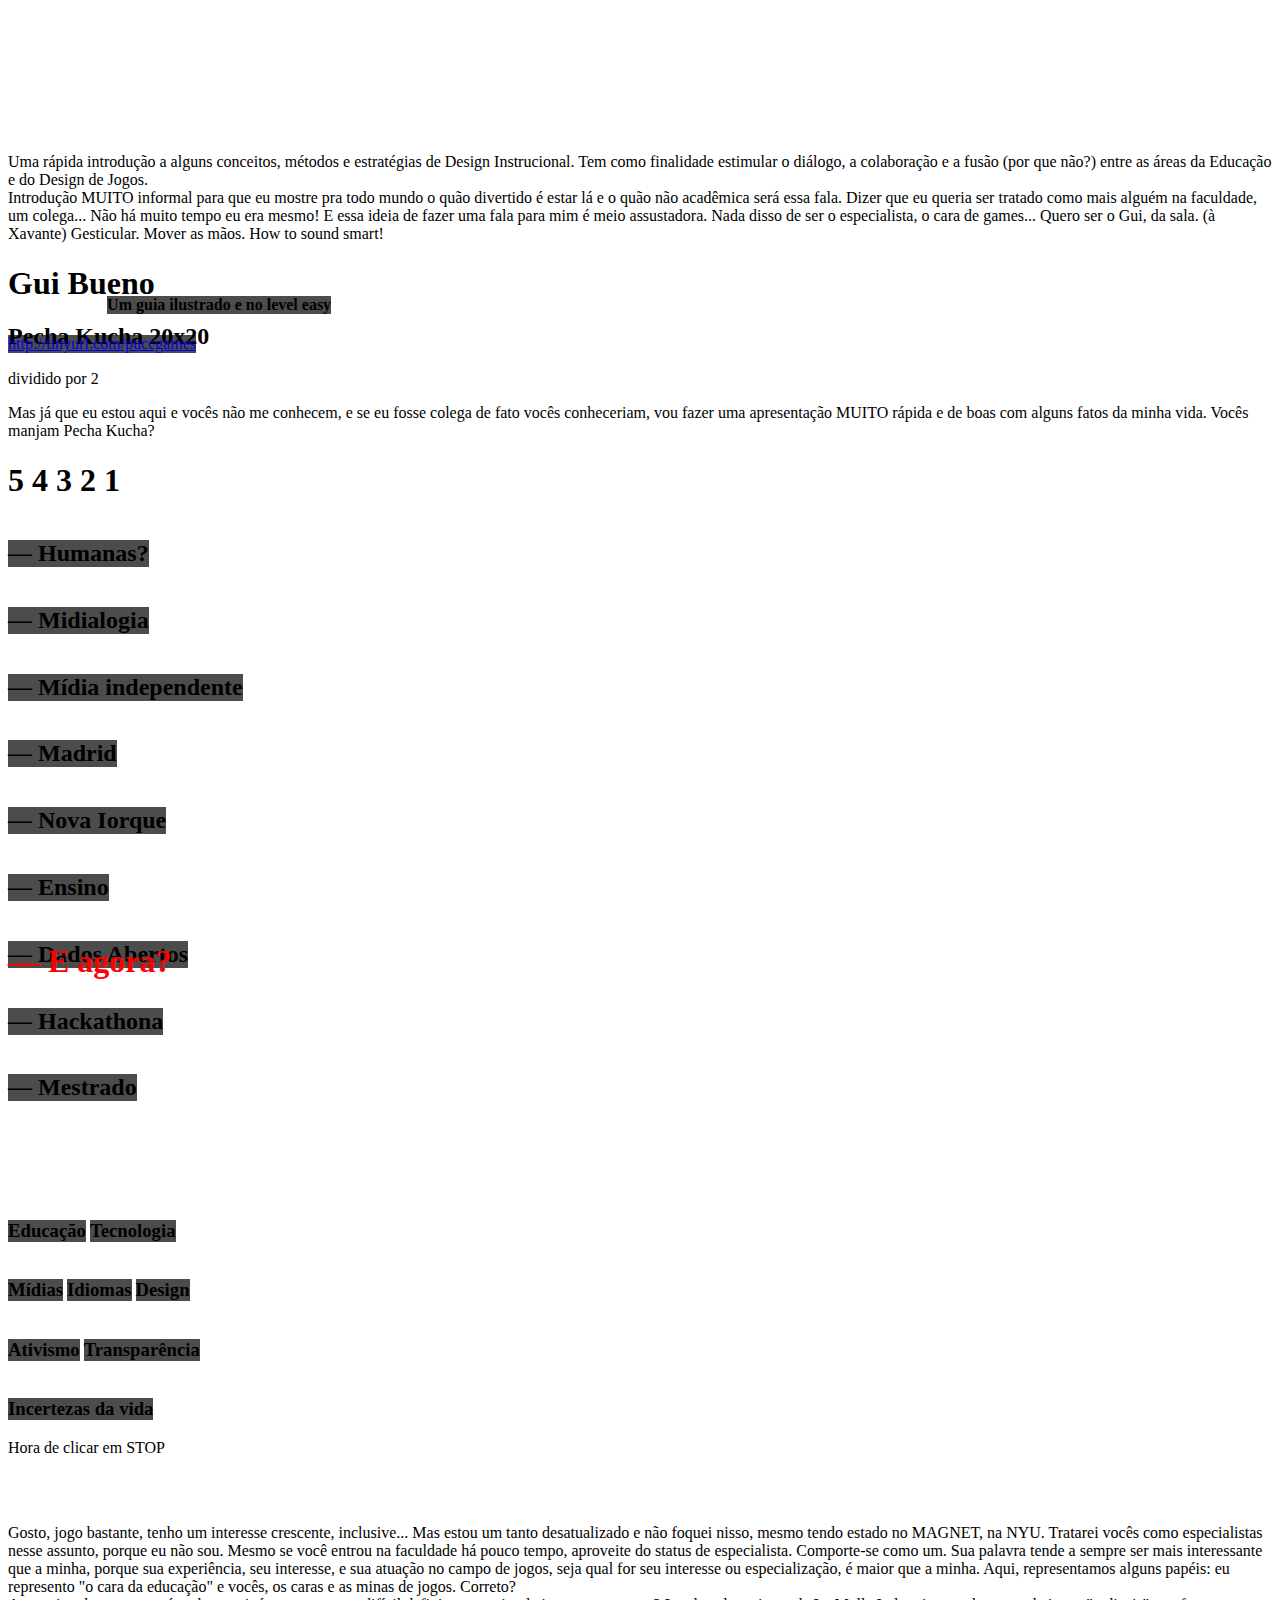
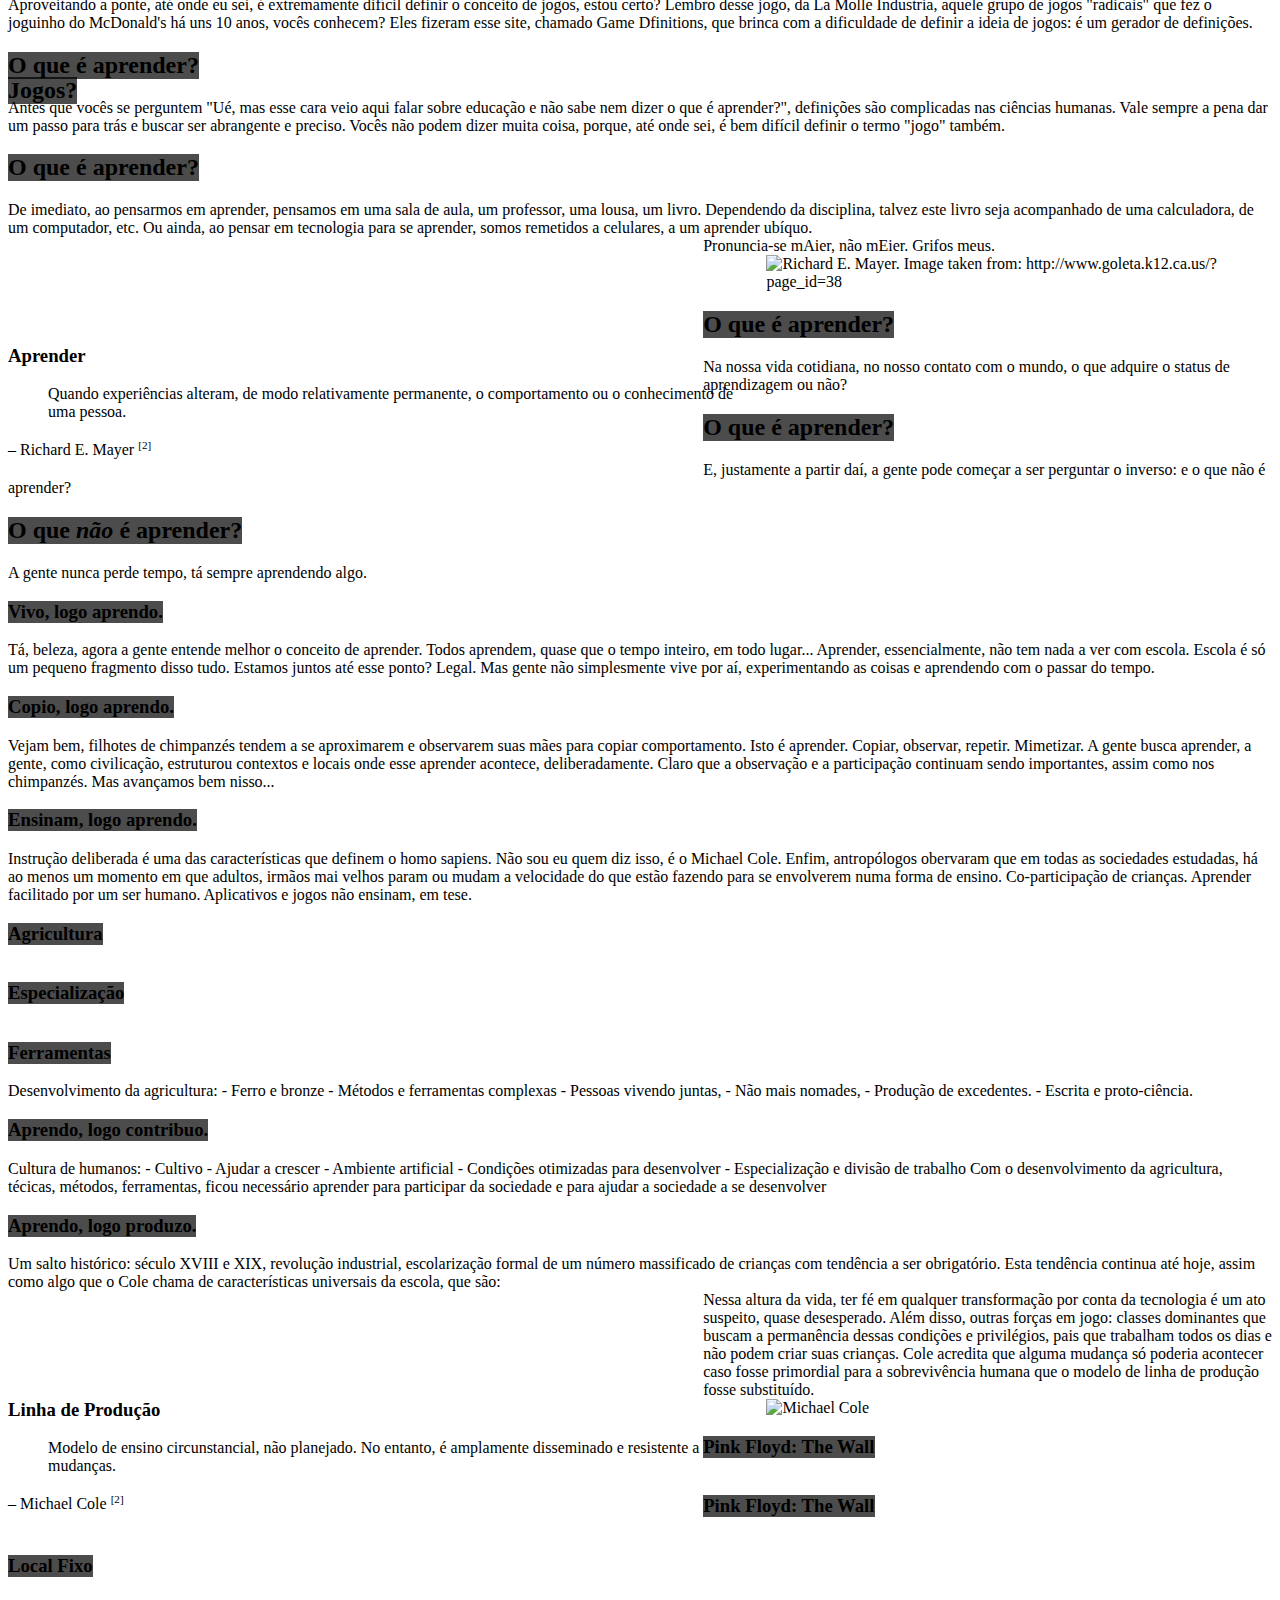
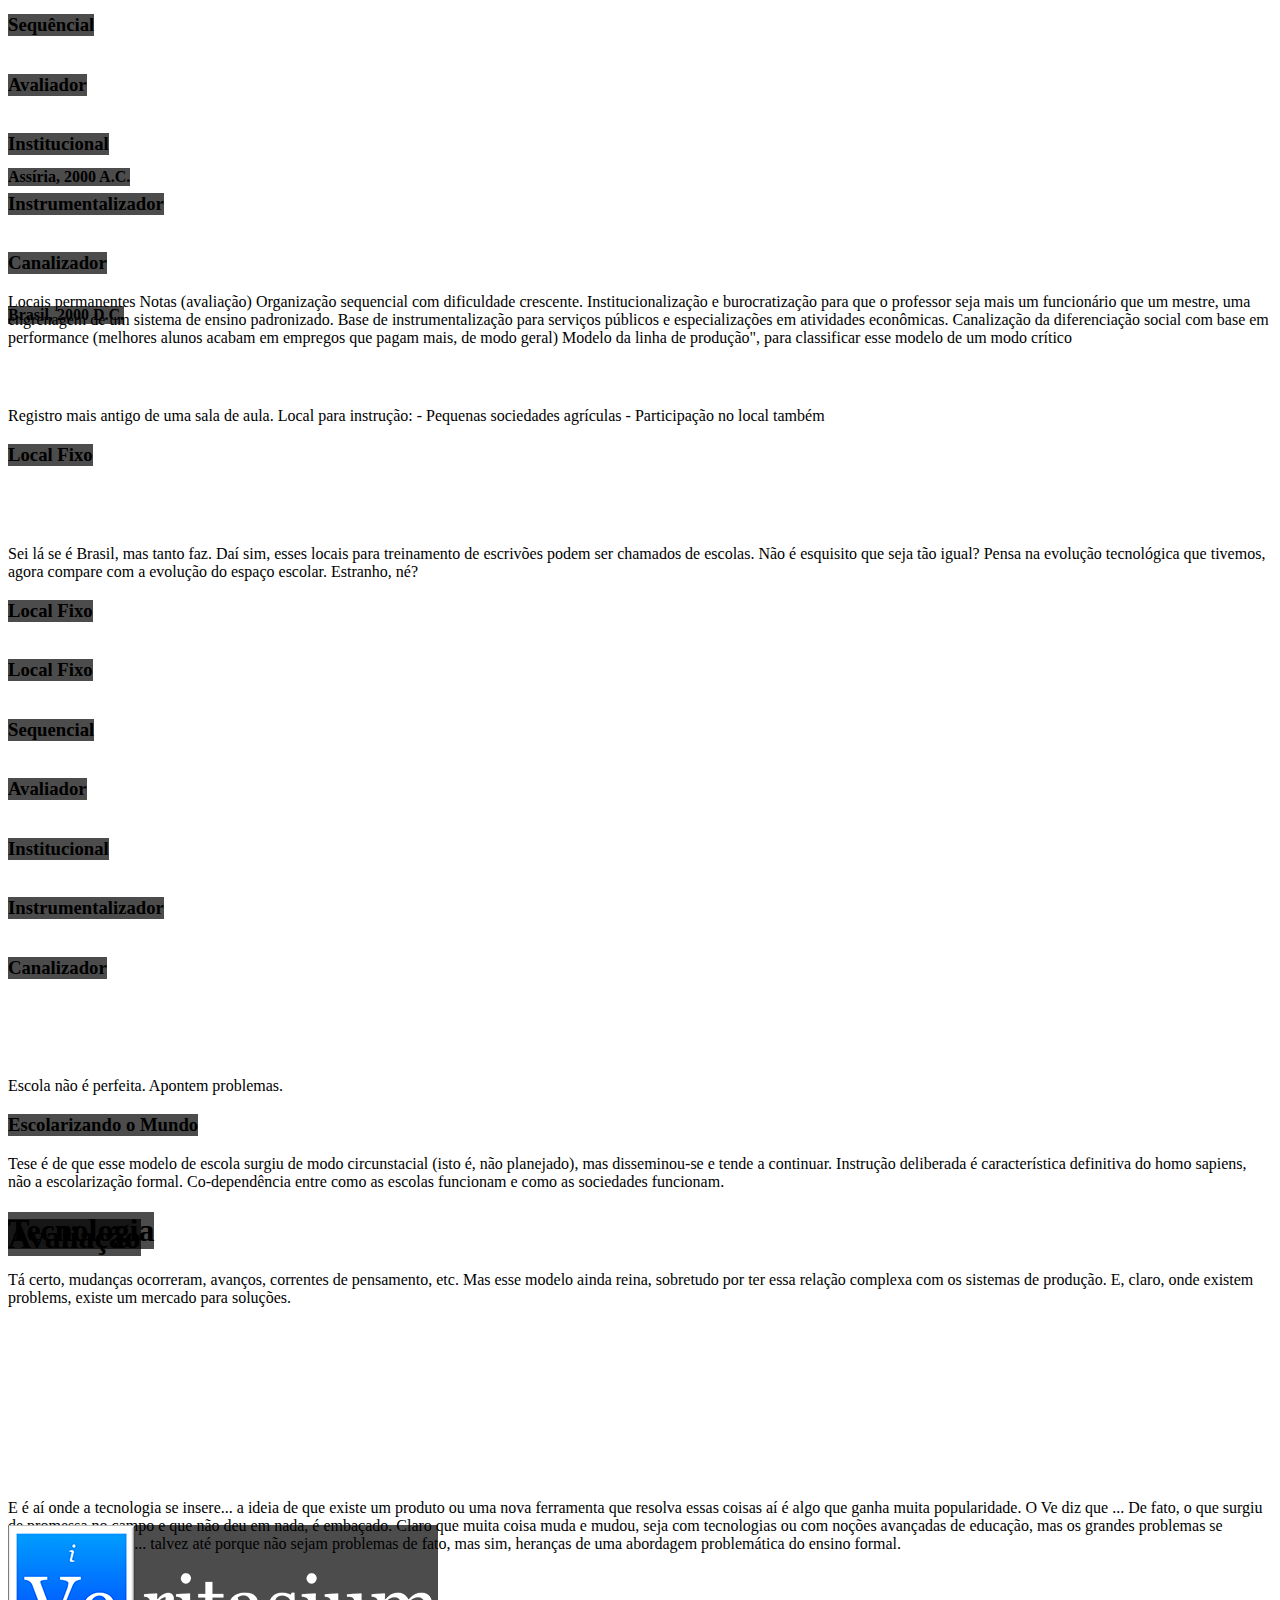
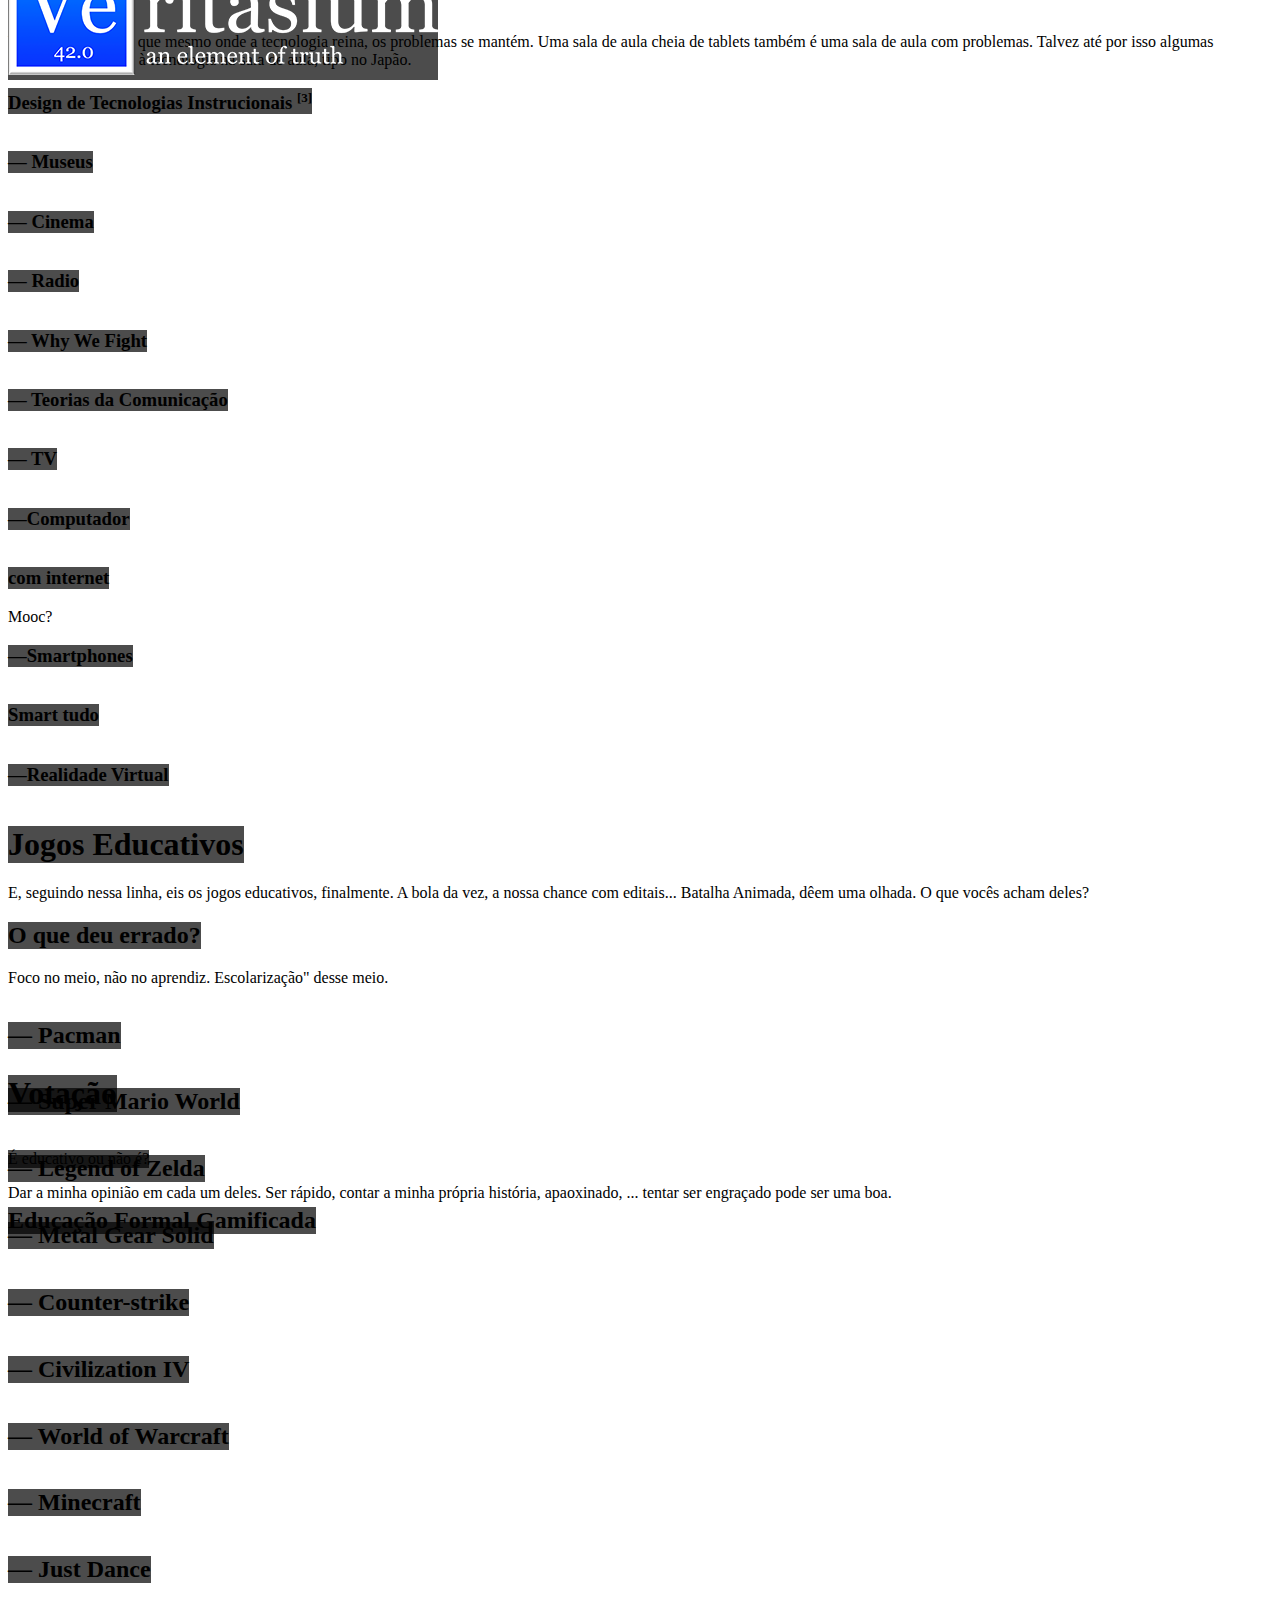
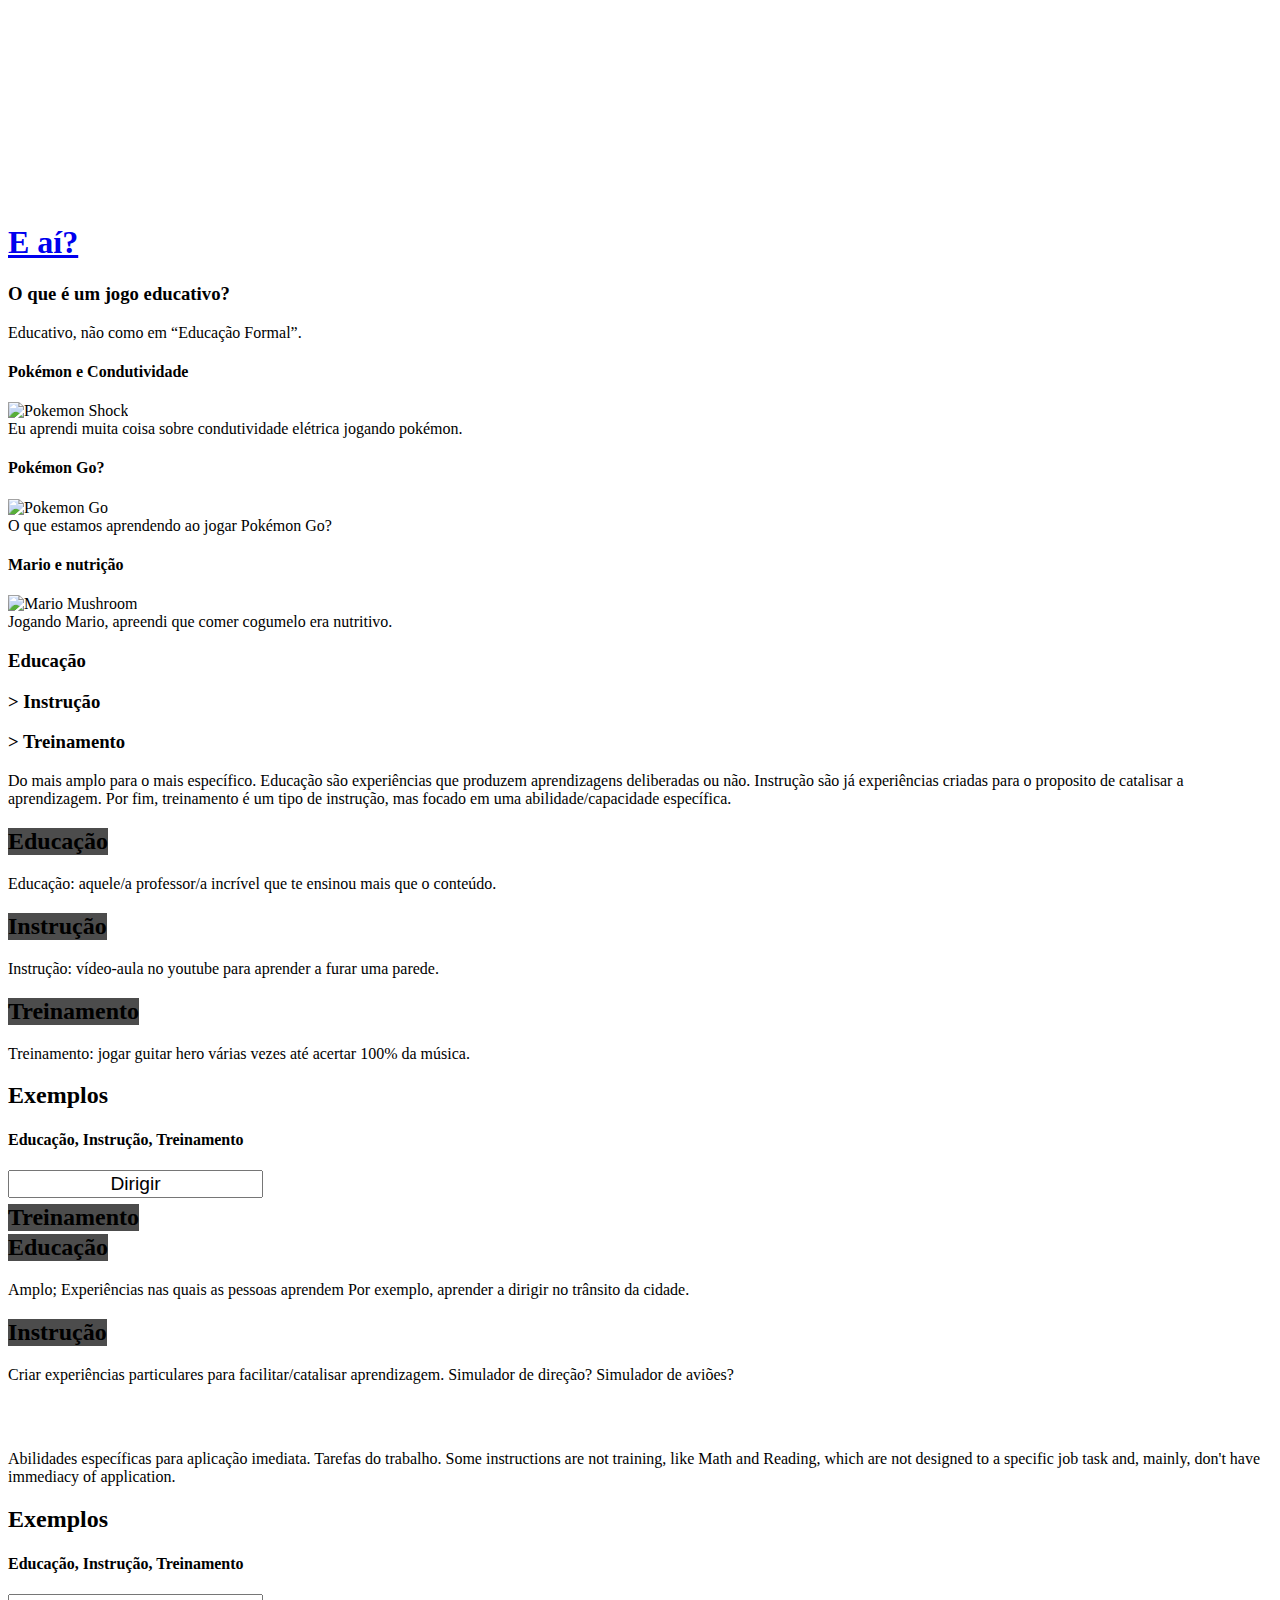
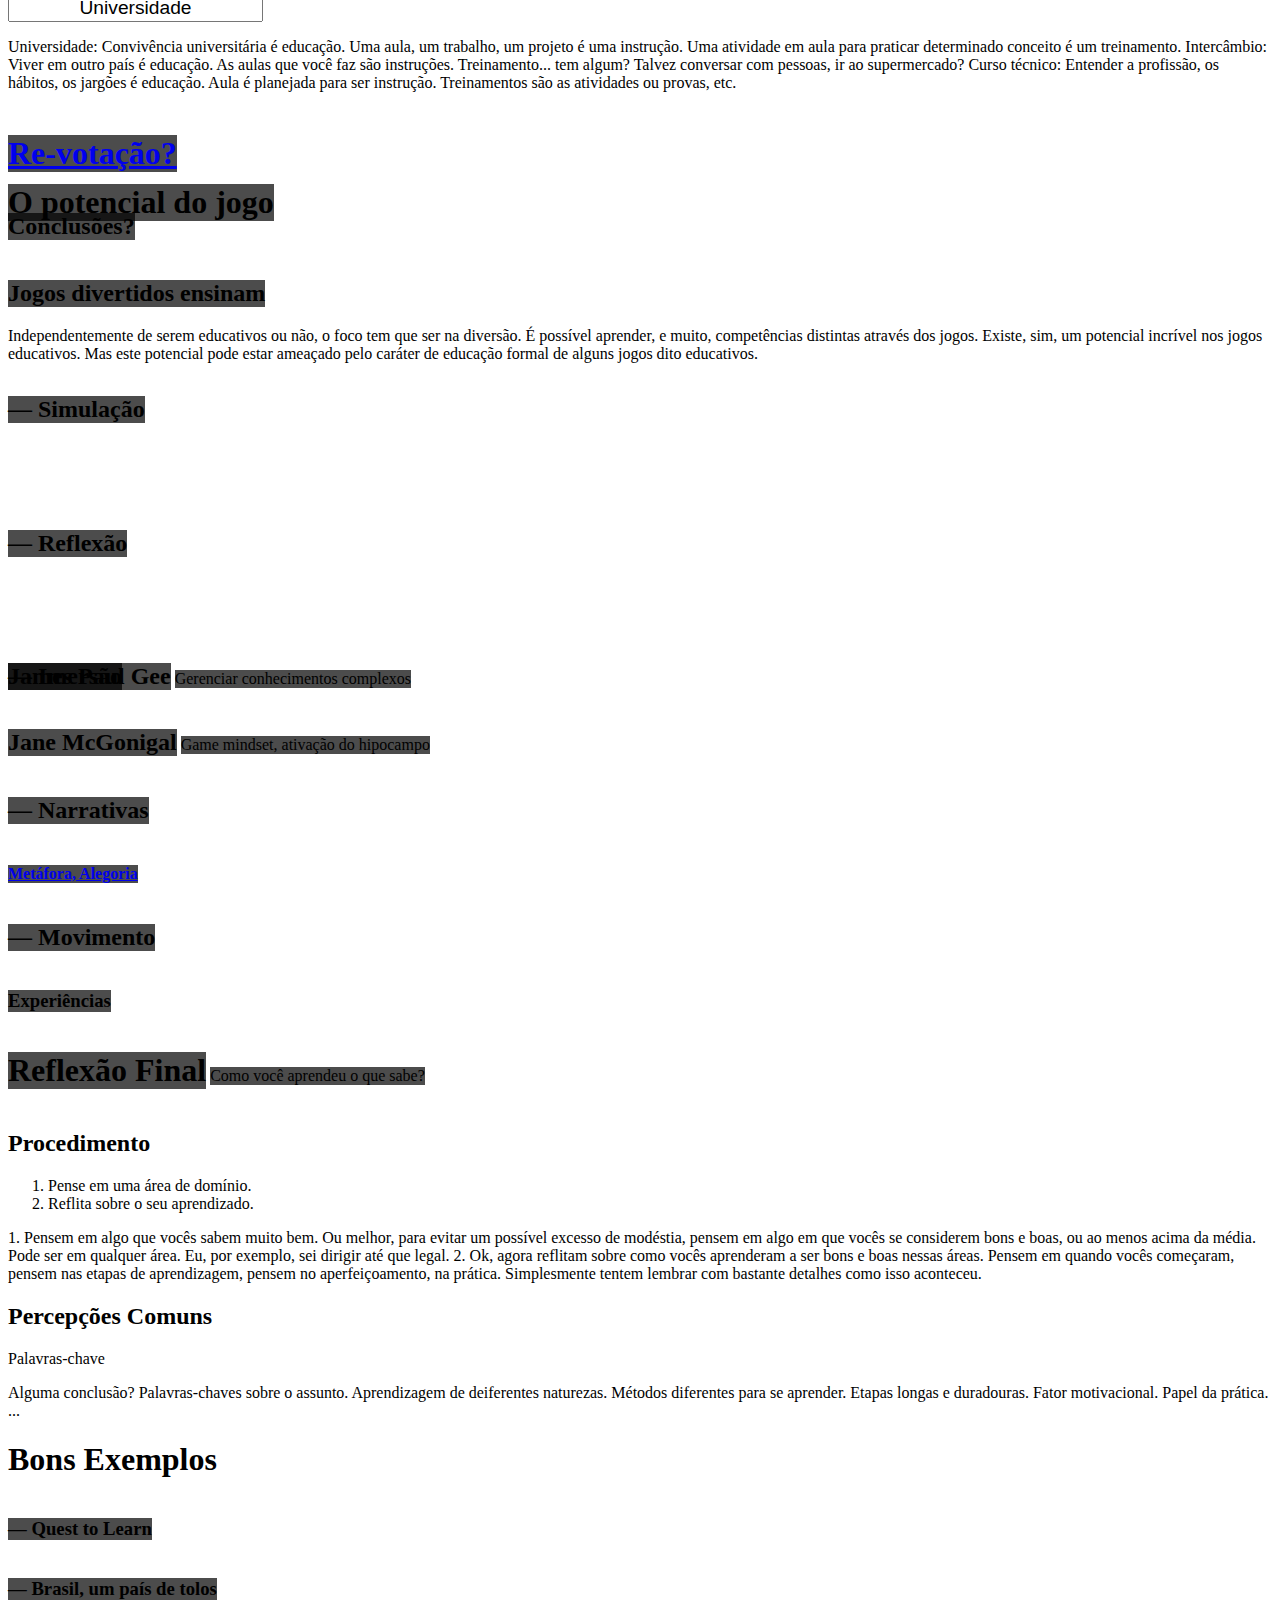
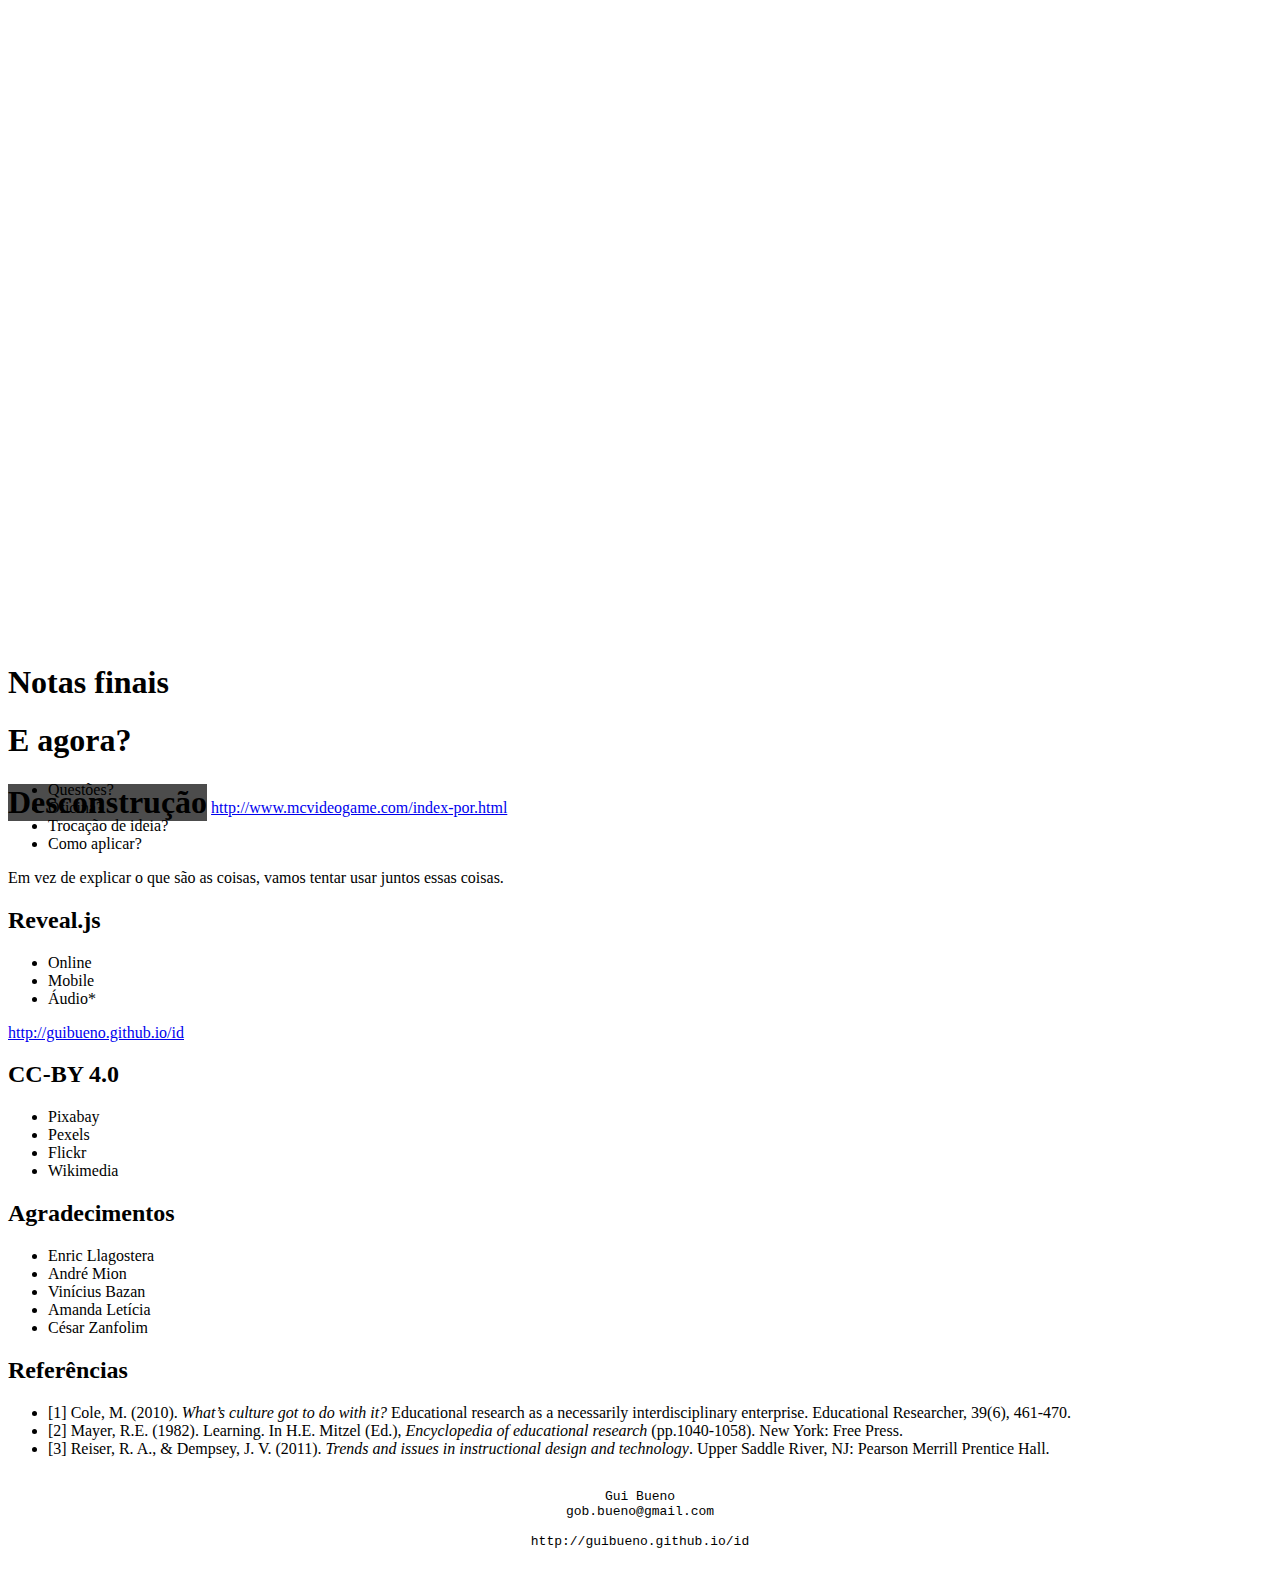
==== commit ef1443d8: "Added references and a bunch of images" ====
--- a/index.html
+++ b/index.html
@@ -64,7 +64,7 @@
                             Vocês manjam Pecha Kucha?
                         </aside>
                     </section>
-                    <section data-autoslide="800" data-menu-title="&mdash; Contagem Regressiva">
+                    <section data-autoslide="800" data-menu-title="&mdash; <strong>Pecha Kucha</strong>: 5, 4, 3, 2, 1">
                         <h1>
                             <spam class="fragment">5 </spam>
                             <spam class="fragment">4 </spam>
@@ -183,7 +183,7 @@
                         <blockquote style="width:100%">
                         <span class="fragment" data-fragment-index="1">Quando <span class="fragment highlight-blue" data-fragment-index="4">experiências</span> alteram, de modo relativamente <span class="fragment highlight-green" data-fragment-index="3">permanente</span>, o <span class="fragment highlight-red" data-fragment-index="2">comportamento</span> ou o <span class="fragment highlight-red" data-fragment-index="2">conhecimento</span> de uma pessoa.</span>
                         </blockquote>
-                        <p>– Richard E. Mayer</p>
+                        <p>– Richard E. Mayer <sup><small>[2]</small></sup></p>
                         </div>
                         <aside class="notes">
                             Pronuncia-se mAier, não mEier.
@@ -288,7 +288,7 @@
                         <blockquote style="width:100%">
                         <span class="fragment" data-fragment-index="1">Modelo de ensino circunstancial, não planejado. No entanto, é amplamente disseminado e resistente a mudanças.</span>
                         </blockquote>
-                        <p>– Michael Cole</p>
+                        <p>– Michael Cole <sup><small>[2]</small></sup></p>
                         </div>
                         <aside class="notes">
                             Nessa altura da vida, ter fé em qualquer transformação por conta da tecnologia é um ato suspeito, quase desesperado.
@@ -398,7 +398,7 @@
                             Claro que muita coisa muda e mudou, seja com tecnologias ou com noções avançadas de educação, mas os grandes problemas se mantém os mesmos... talvez até porque não sejam problemas de fato, mas sim, heranças de uma abordagem problemática do ensino formal.
                         </aside>
                     </section>
-                    <section data-background="images/media-japan.jpg" data-menu-title="&mdash; O caso Japão">
+                    <section data-background="images/school-japan.jpg" data-menu-title="&mdash; O caso Japão">
                         <h1 class="highlight">
                             <a href="https://docs.google.com/presentation/d/1zAPGBKQZu78VjTEBEn637gzWJet6e2uXRujUS7IRm-Q/edit#slide=id.p">Japão</a>
                         </h1>
@@ -409,7 +409,7 @@
                         </aside>
                     </section>
                     <section data-background="images/media-id.jpg" data-menu-title="11. Design Instrucional">
-                        <h3 class="highlight">Design de Tecnologias Instrucionais</h3>
+                        <h3 class="highlight">Design de Tecnologias Instrucionais <sup><small>[3]</small></sup></h3>
                     </section>
                     <section data-background="images/media-museum.jpg">
                         <h3 class="highlight"><span class="hide">&mdash; </span>Museus</h3>
@@ -464,15 +464,13 @@
                     <section data-background="images/edgames-example.gif" data-menu-title="&mdash; Exemplo (<i>ou Arquétipo</i>)">
                         <h2 class="highlight in-the-bottom">
                             Educação Formal
-                        </h2><br>
-                        <h2 class="highlight fragment in-the-bottom">
                             Gamificada
                         </h2>
-                        <p class="highlight fragment">Aulas, certificados, papéis, provas, ...</p>
-                    </section>
-                    <section id="votacao" data-menu-title="13. <strong>Votação:</strong> É um jogo educativo?">
-                        <h1>Votação</h1>
-                        <p>É educativo ou não é?</p>
+                        <!-- <p class="highlight fragment">Aulas, certificados, provas, ...</p> -->
+                    </section>
+                    <section id="votacao" data-background-image="images/games-voting.jpg" data-menu-title="13. <strong>Votação:</strong> É um jogo educativo?">
+                        <h1 class="highlight">Votação</h1><br>
+                        <p class="highlight">É educativo ou não é?</p>
                         <aside class="notes">Dar a minha opinião em cada um deles. Ser rápido, contar a minha própria história, apaoxinado, ... tentar ser engraçado pode ser uma boa.</aside>
                     </section>
                     <section data-background-image="images/games-pacman2.jpg">
@@ -609,23 +607,28 @@
                                 Treinamentos são as atividades ou provas, etc.
                         </aside>
                     </section>
-                    <section data-menu-title="16. Que tal re-fazer a votação?">
+                    <section data-background="images/games-voting.jpg" data-menu-title="16. Que tal re-fazer a votação?">
                     <h1>
-                        <h1>
+                        <h1 class="highlight">
                             <a href="#votacao">Re-votação?</a>
                         </h1>
                     </h1>
                     </section data-menu-title="&mdash; <strong>Dirigir:</strong> Novas conclusões?">
 
-                    <section id="avancar" data-menu-title="&mdash; Novas conclusões?">
-                        <h1>Conclusões?</h1>
-                    </section>
-                    <section data-menu-title="&mdash; Meus 2 centavos">
-                        <p>Os jogos com maior impacto na educação não são educativos. São divertidos.</p>
-                    </section>
-                    <section data-menu-title="17. <strong>Conclusão: </strong>Vantagens dos jogos">
-                        <h1>Como aprendemos?</h1>
-                        <p class="fragment">Por que jogos são tão bons para aprender?</p>
+                    <section data-background="images/games-conclusion.jpg" id="avancar" data-menu-title="&mdash; Novas conclusões?">
+                        <h2 class="highlight">Conclusões?</h2>
+                    </section>
+                    <section data-background="images/games-fun3.jpg" data-menu-title="&mdash; Meus 2 centavos">
+                        <h2 class="highlight">Jogos divertidos ensinam</h2>
+                        <aside class="notes">
+                            Independentemente de serem educativos ou não, o foco tem que ser na diversão.
+                            É possível aprender, e muito, competências distintas através dos jogos.
+                            Existe, sim, um potencial incrível nos jogos educativos.
+                            Mas este potencial pode estar ameaçado pelo caráter de educação formal de alguns jogos dito educativos.
+                        </aside>
+                    </section>
+                    <section data-background="images/potential-intro.jpg" data-menu-title="17. <strong>Conclusão: </strong>O potencial dos jogos">
+                        <h1 class="highlight in-the-top">O potencial do jogo</h1>
                     </section>
                     <section data-background="images/potential-gee.jpg" data-menu-title="&mdash; Segundo James Paul Gee">
                         <h2 class="highlight in-the-bottom">James Paul Gee</h2>
@@ -633,7 +636,7 @@
                     </section>
                     <section data-background="images/potential-jane.jpg" data-menu-title="&mdash; Segundo Jane McGonigal">
                         <h2 class="highlight in-the-bottom">Jane McGonigal</h2>
-                        <p class="highlight in-the-bottom">Game mindset, ativação do hipocampo</p>
+                        <p class="highlight fragment in-the-bottom">Game mindset, ativação do hipocampo</p>
                     </section>
                     <section data-background="images/intro-rock.jpeg">
                         <h2 class="in-the-top highlight"><span class="hide">&mdash; </span>Simulação</h2>
@@ -652,9 +655,9 @@
                         <h2 class="highlight"><span class="hide">&mdash; </span>Movimento</h2><br>
                         <h3 class="highlight fragment">Experiências</h3>
                     </section>
-                    <section data-menu-title="18. Reflexão Final">
-                        <h1>Reflexão</h1>
-                        <p>Como você aprendeu o que sabe?</p>
+                    <section data-background="images/reflection-final.jpg" data-menu-title="18. Reflexão Final">
+                        <h1 class="highlight">Reflexão Final</h1>
+                        <p class="highlight">Como você aprendeu o que sabe?</p>
                     </section>
                     <section data-menu-title="&mdash; Procedimento">
                         <h2>Procedimento</h2>
@@ -745,11 +748,9 @@
                     <section data-menu-title="&mdash; Referências">
                         <h2>Referências</h2>
                         <ul>
-                            <li></li>
-                            <li></li>
-                            <li></li>
-                            <li></li>
-                            <li></li>
+                            <li>[1] Cole, M. (2010). <i>What’s culture got to do with it?</i> Educational research as a necessarily interdisciplinary enterprise. Educational Researcher, 39(6), 461-470.</li>
+                            <li>[2] Mayer, R.E. (1982). Learning. In H.E. Mitzel (Ed.), <i>Encyclopedia of educational research</i> (pp.1040-1058). New York: Free Press.</li>
+                            <li>[3] Reiser, R. A., & Dempsey, J. V. (2011). <i>Trends and issues in instructional design and technology</i>. Upper Saddle River, NJ: Pearson Merrill Prentice Hall.</li>
                         </ul>
                     </section>
                     <section data-menu-title="&mdash; Contato">
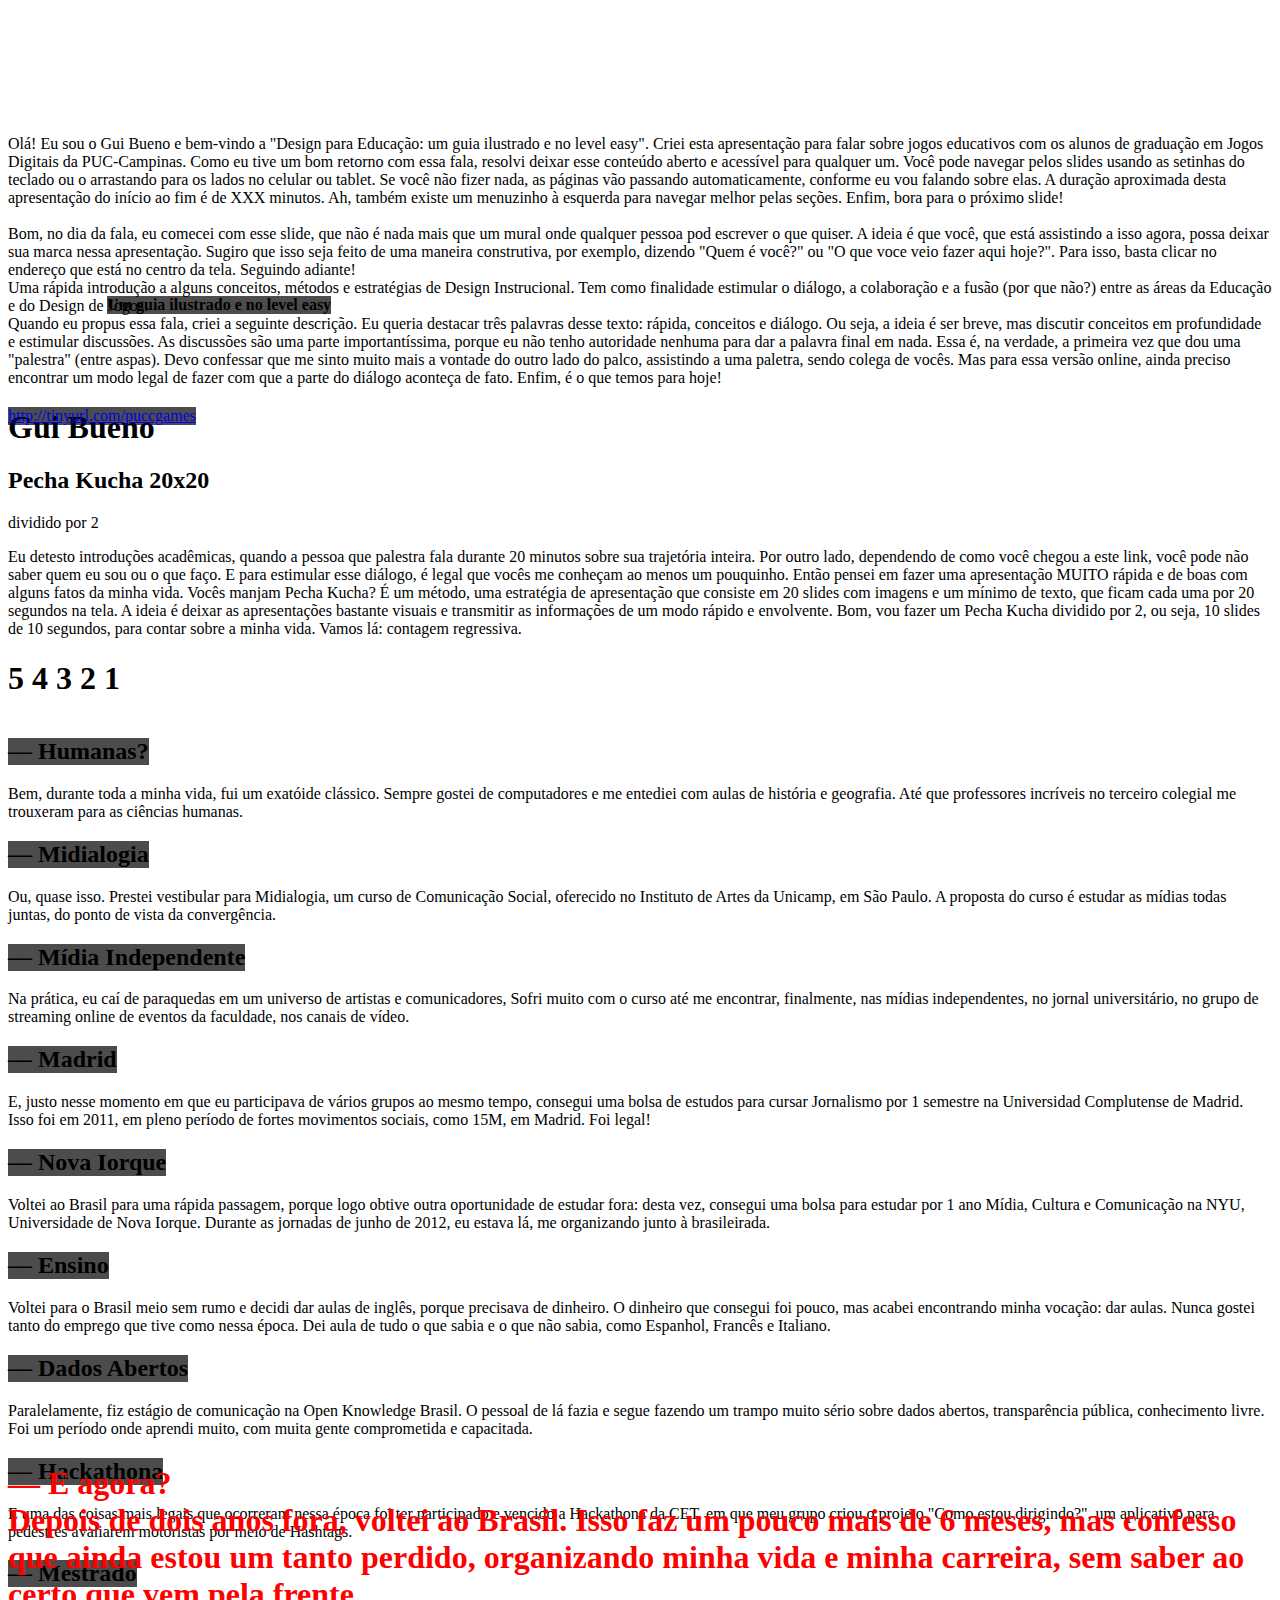
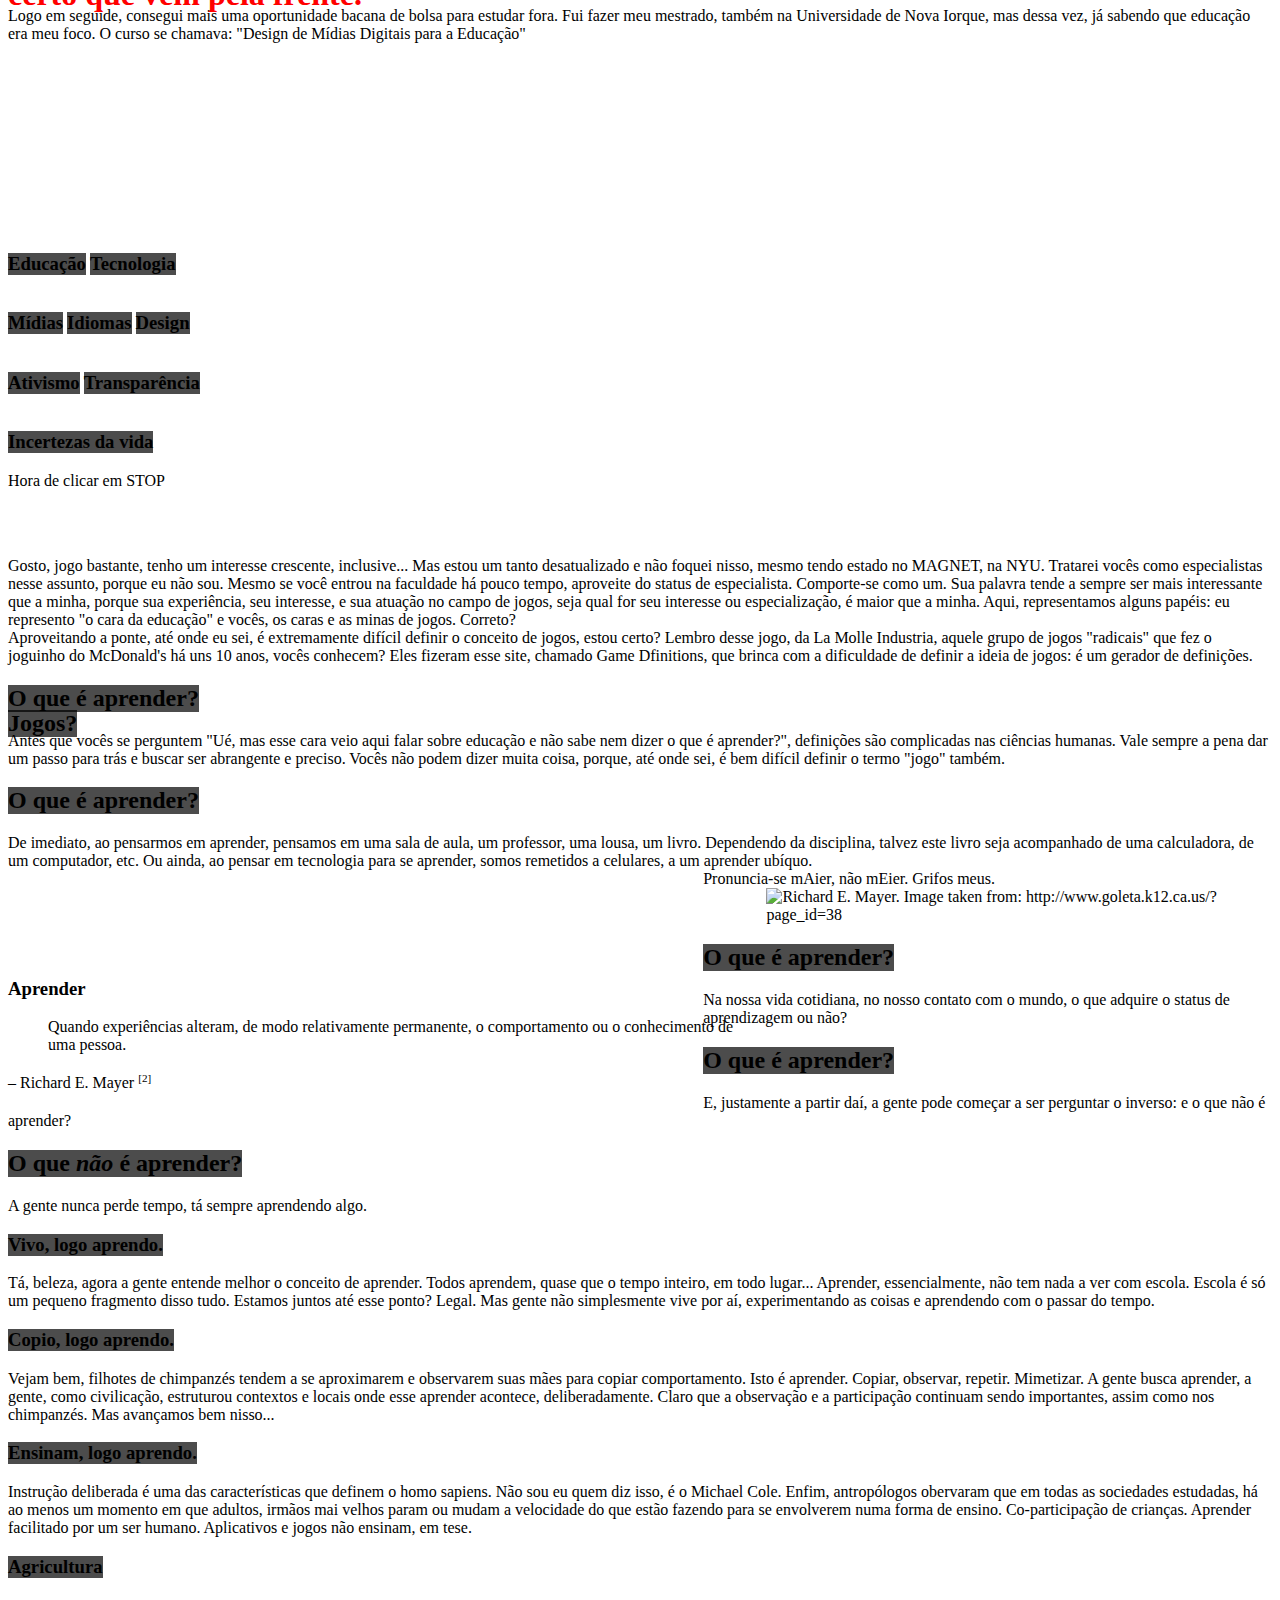
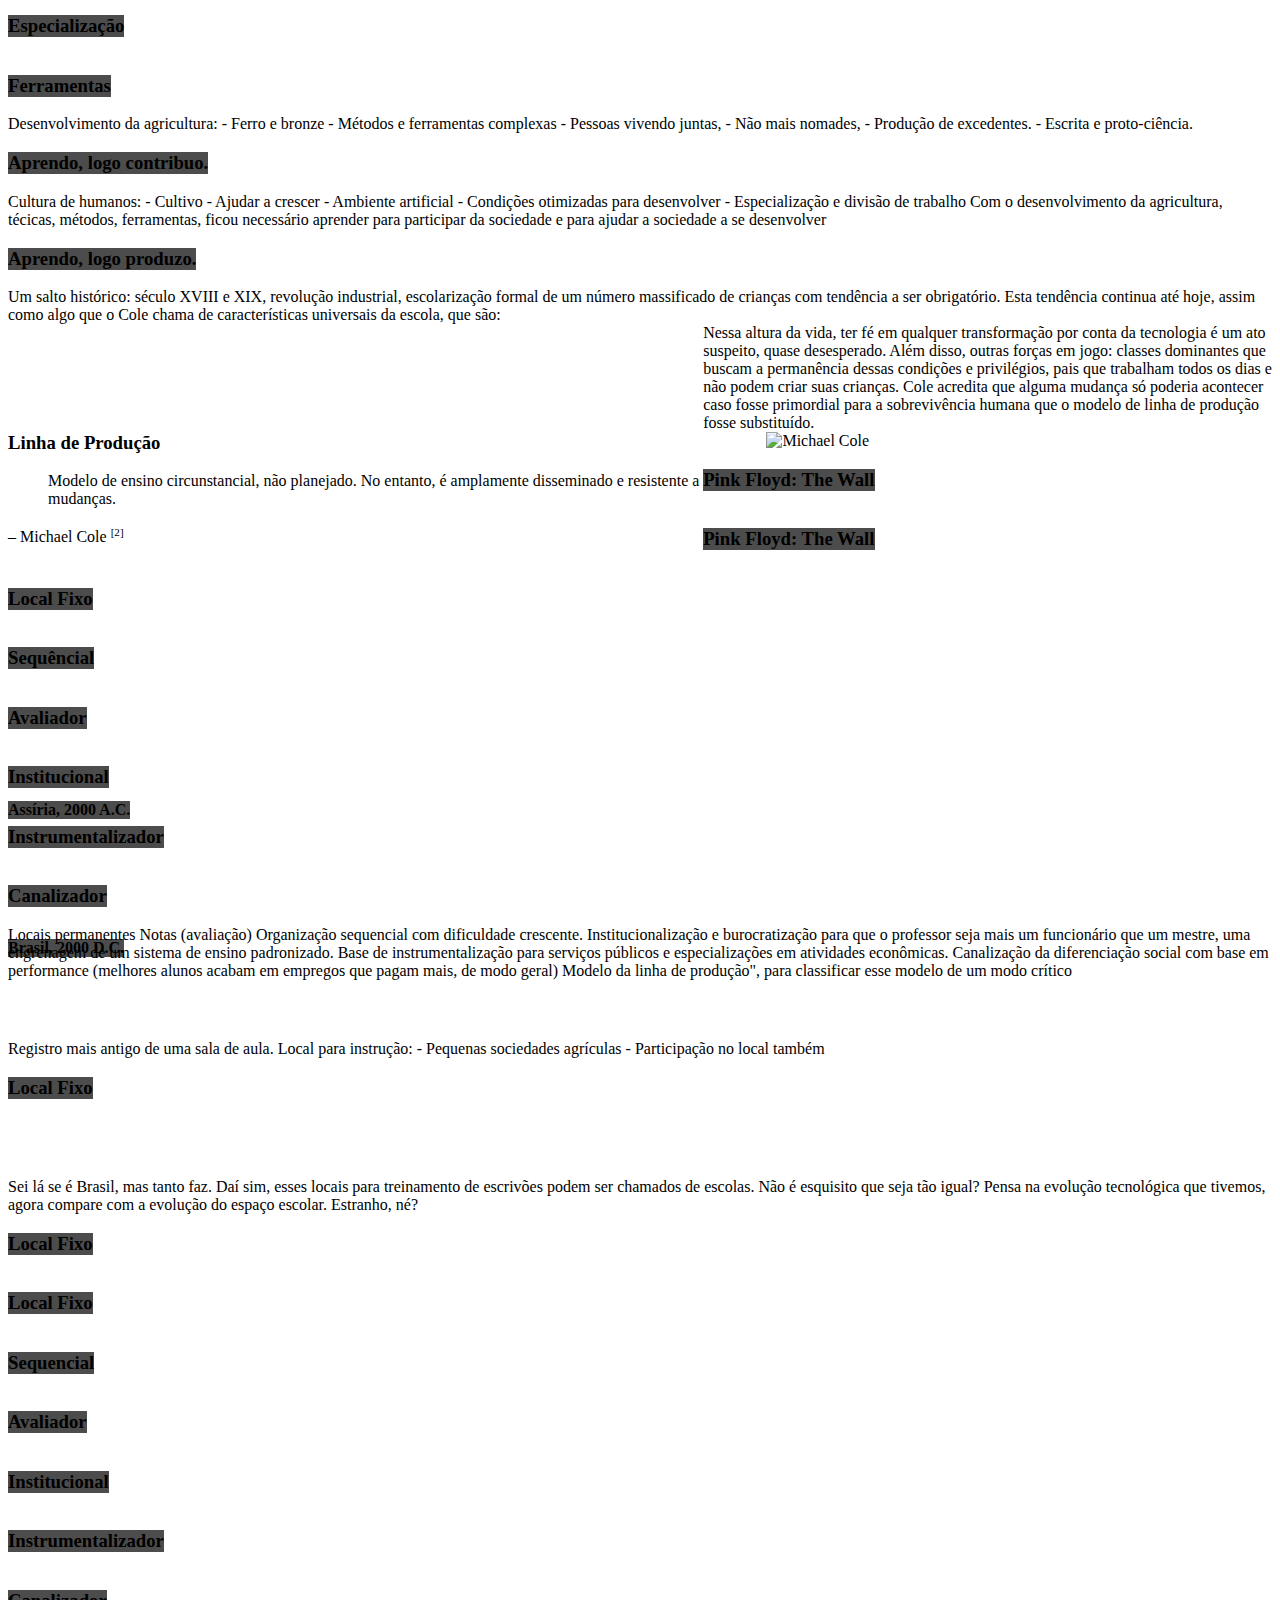
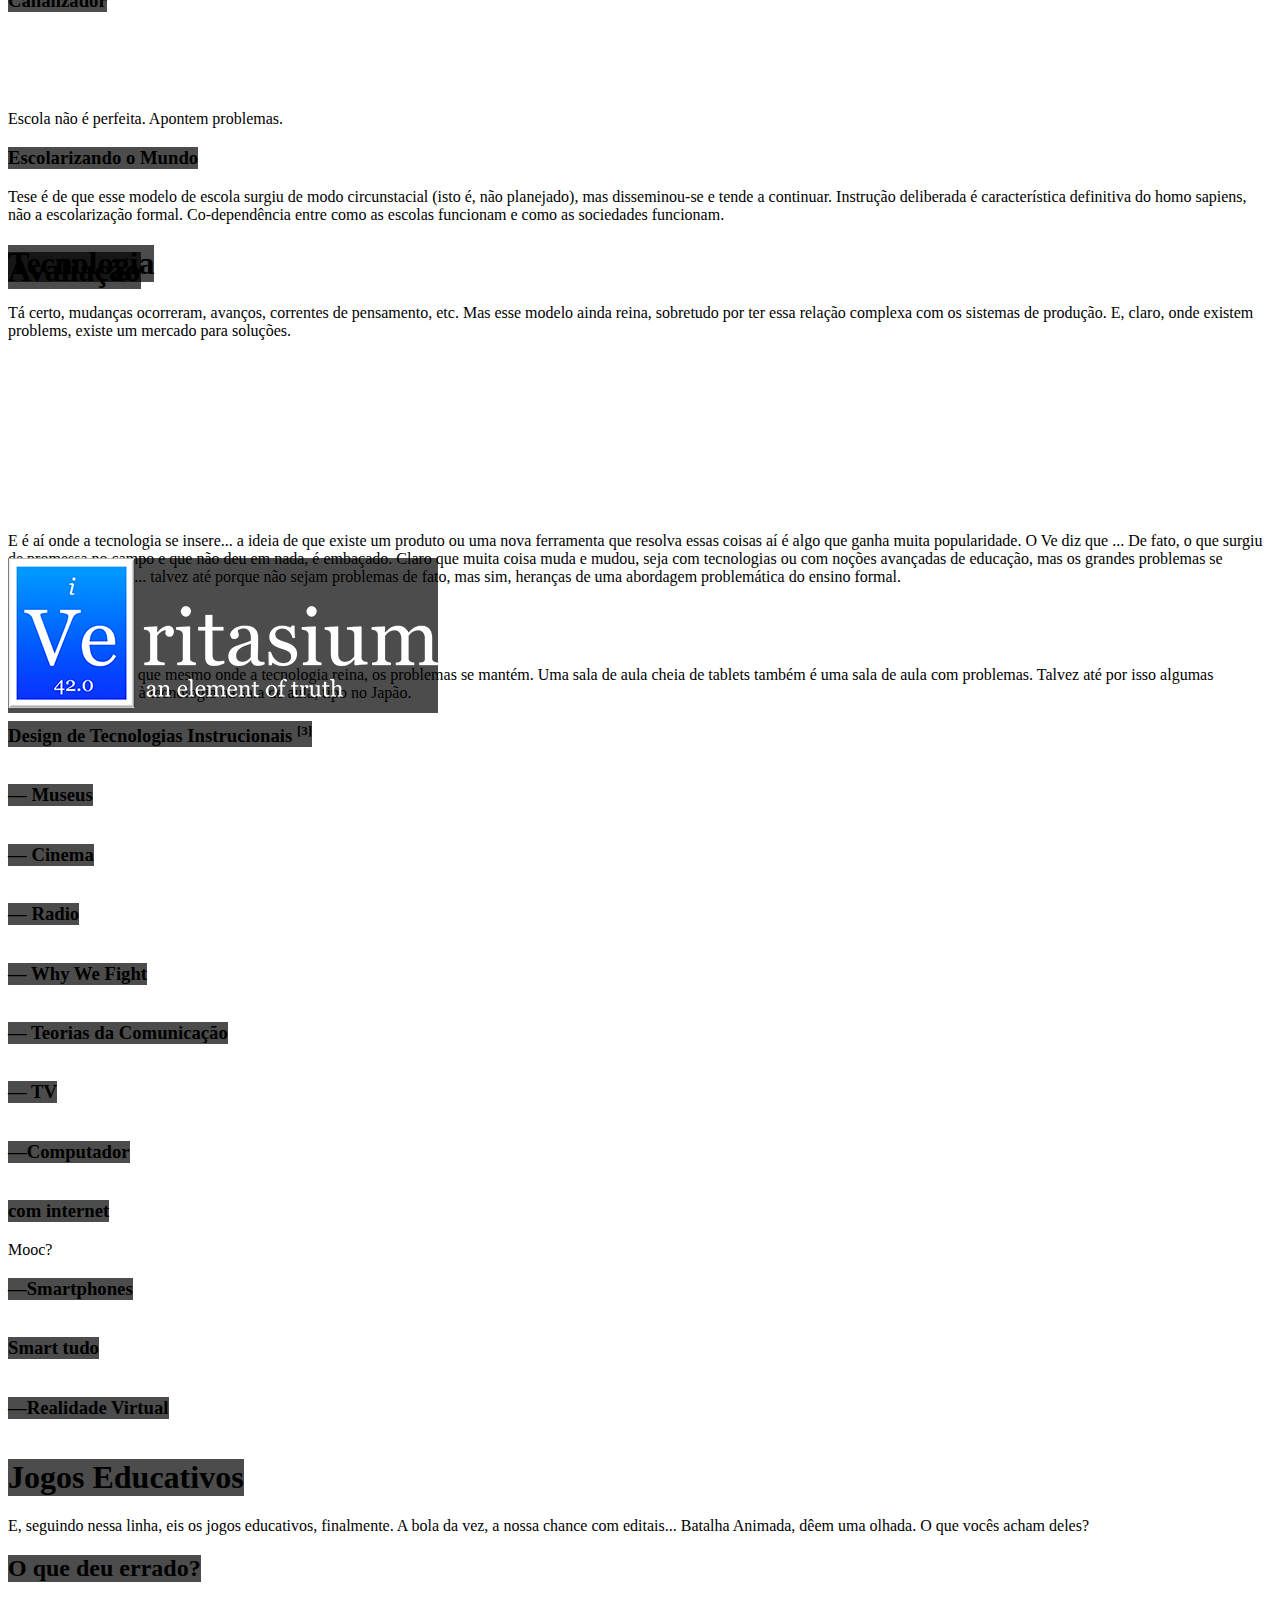
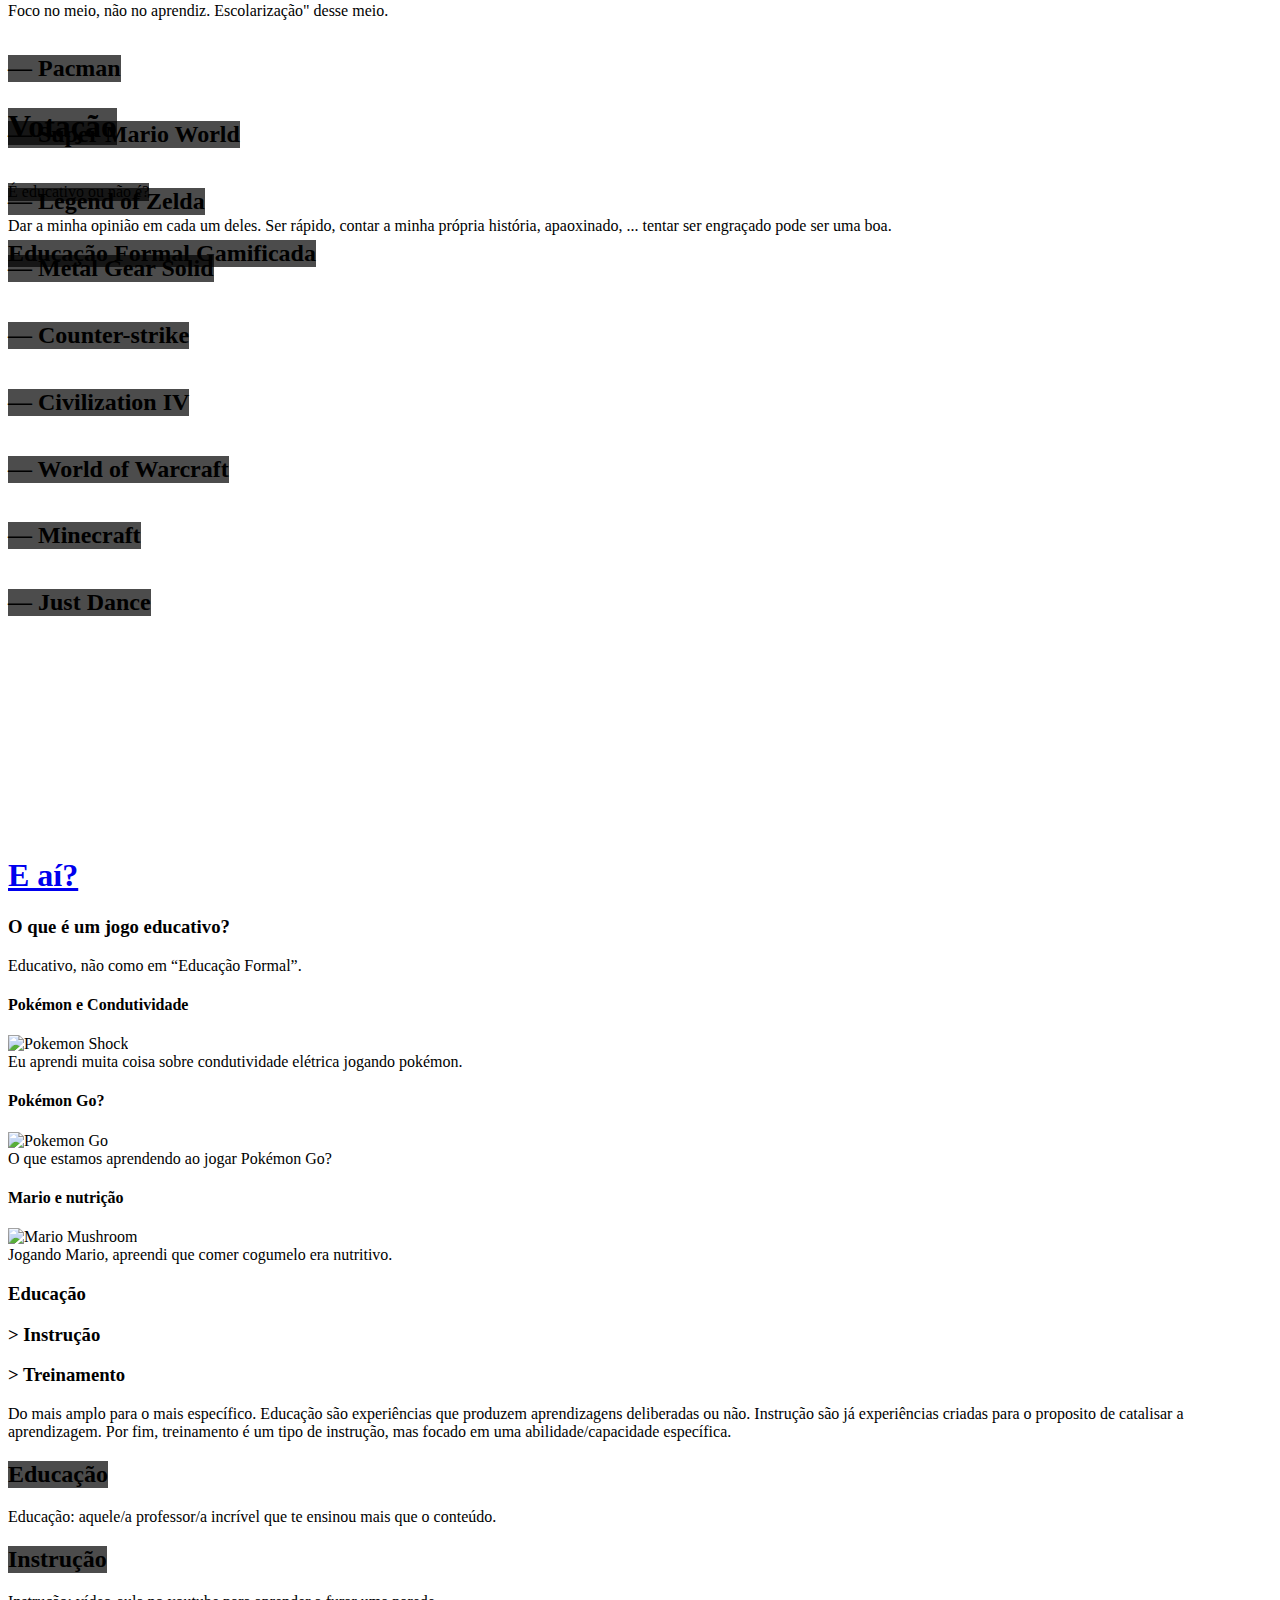
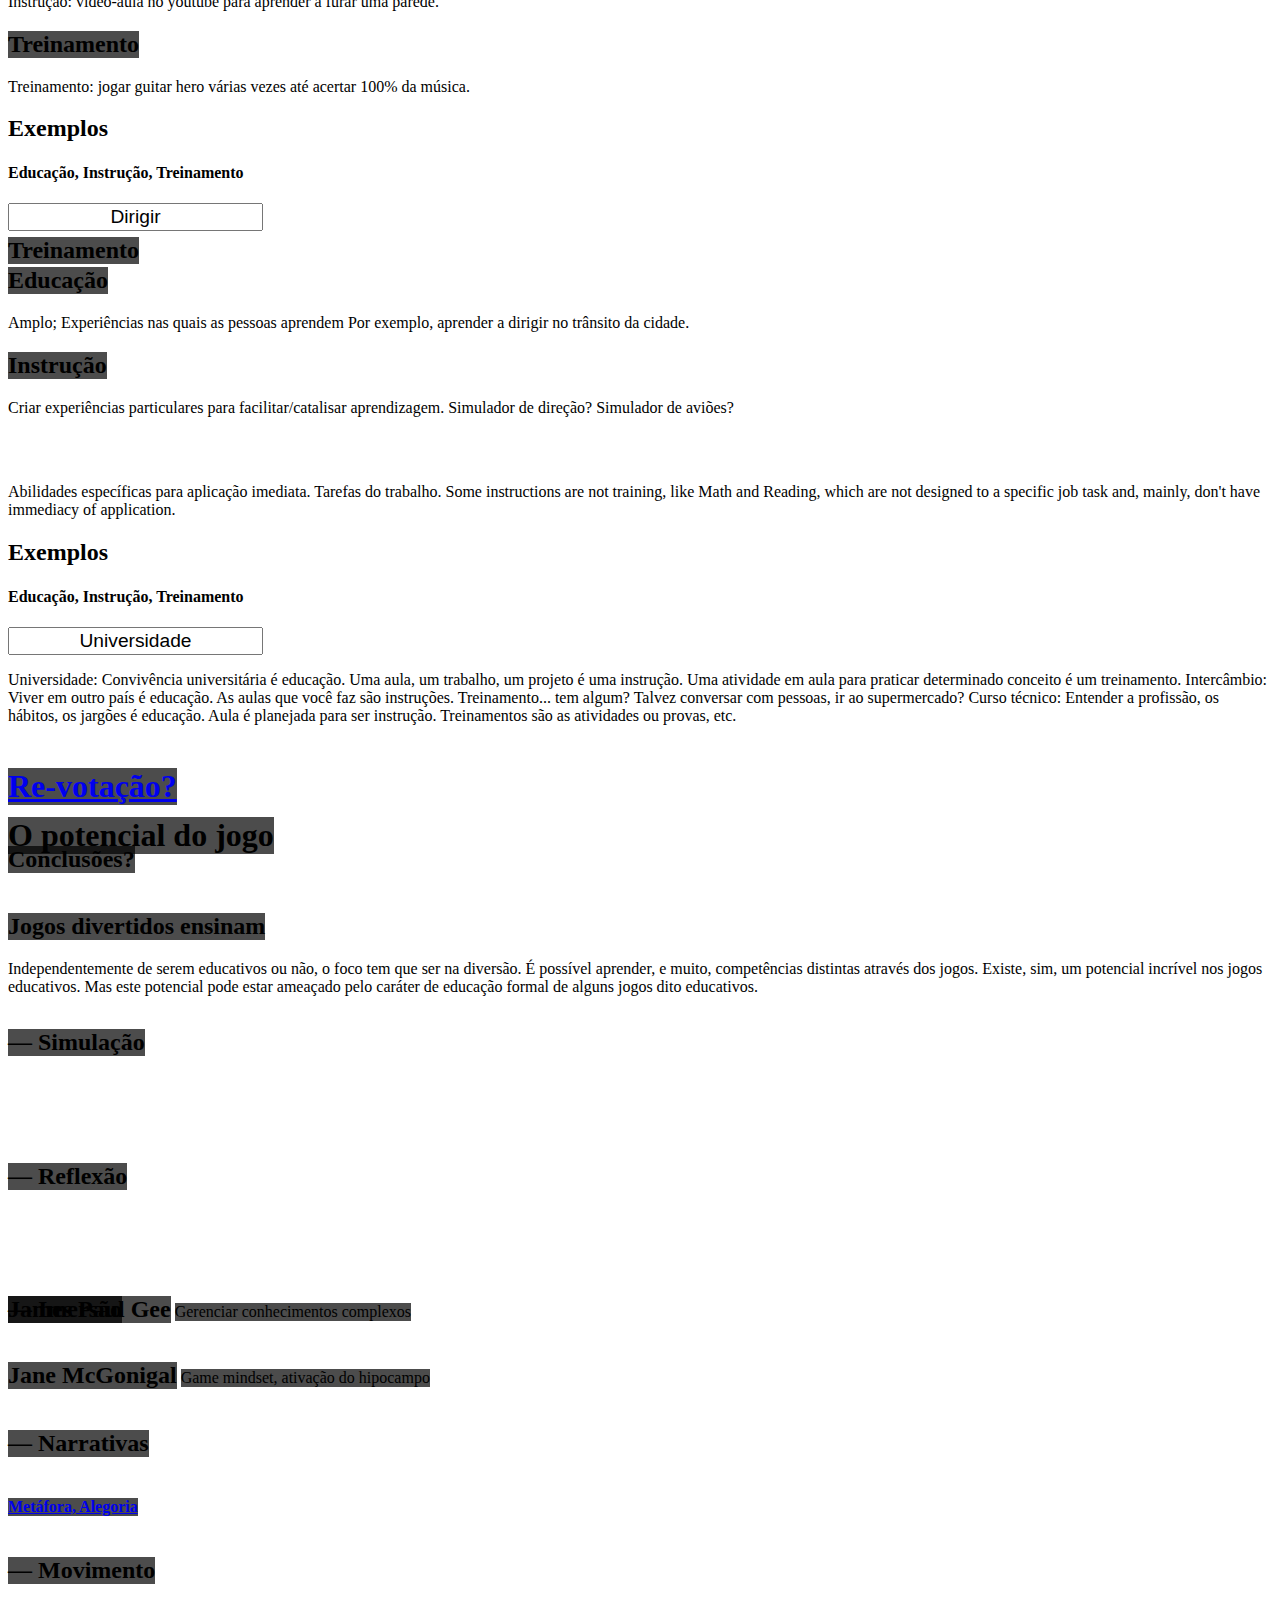
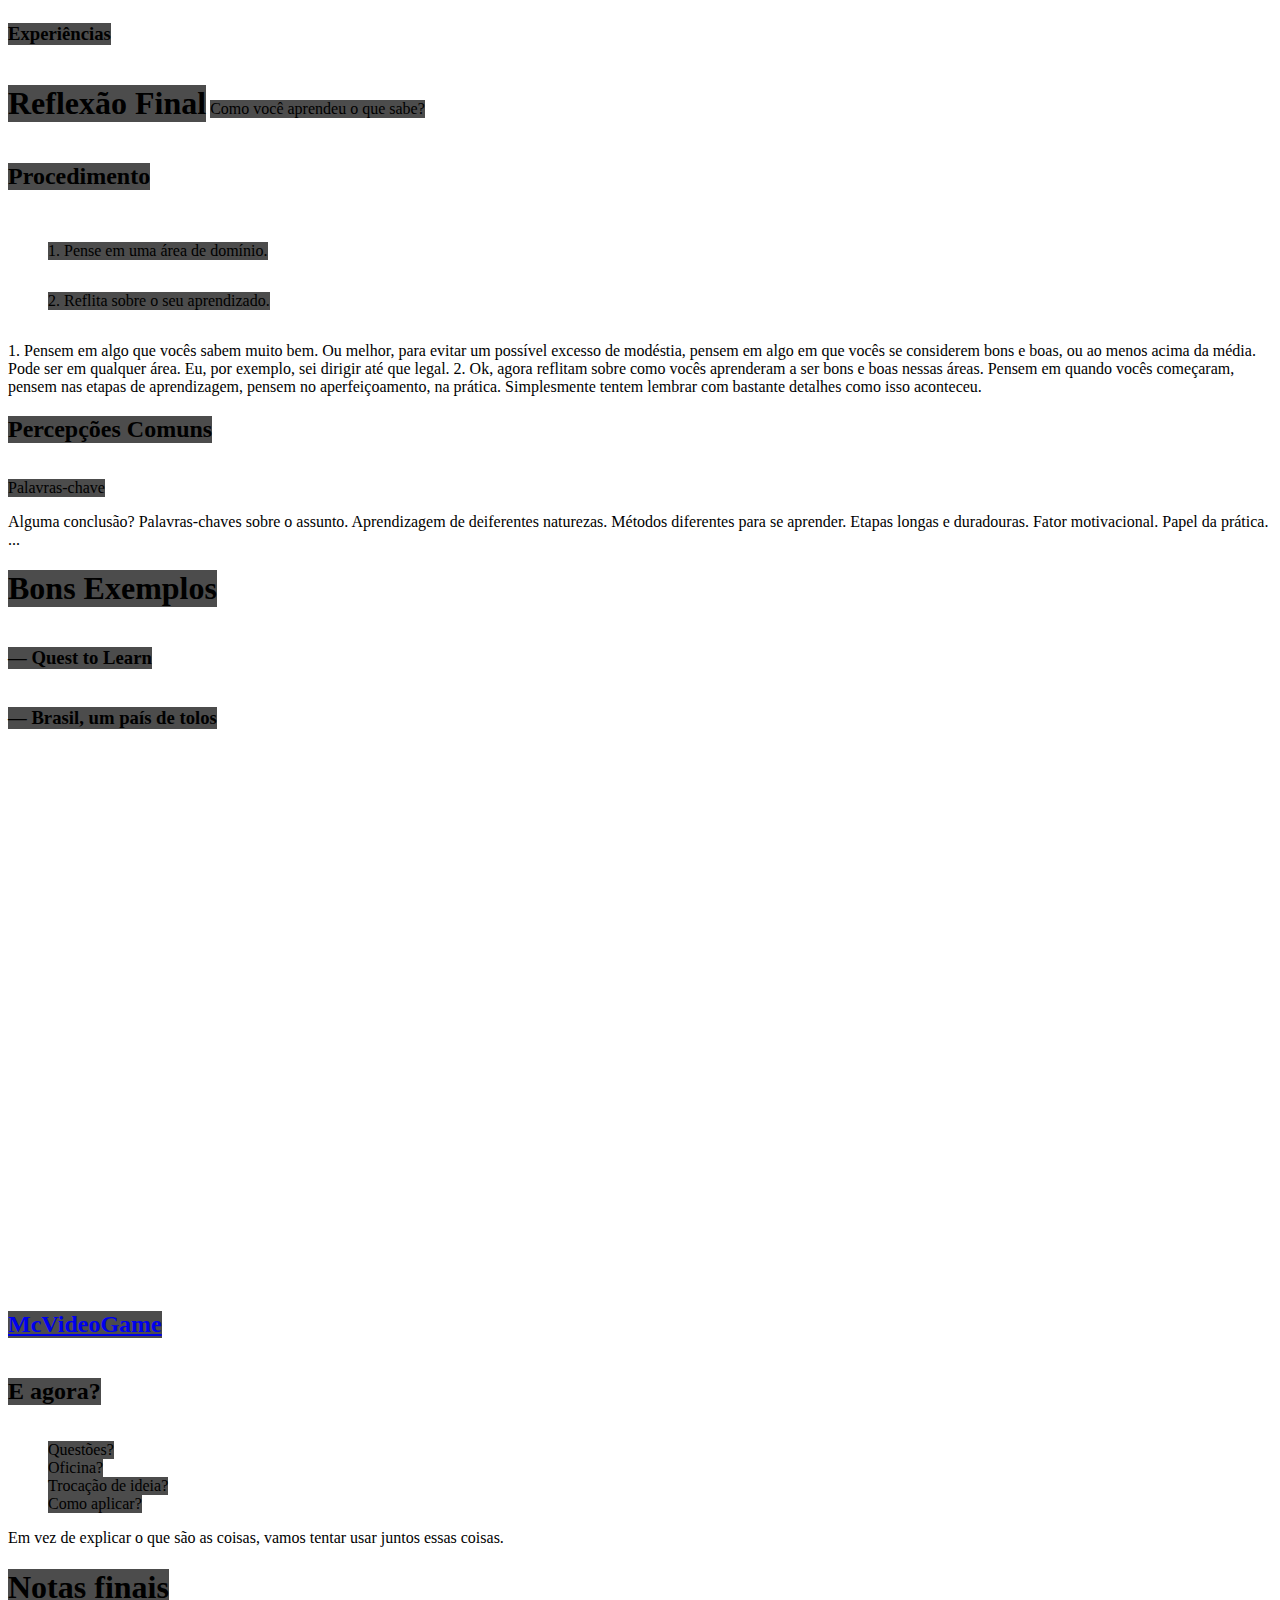
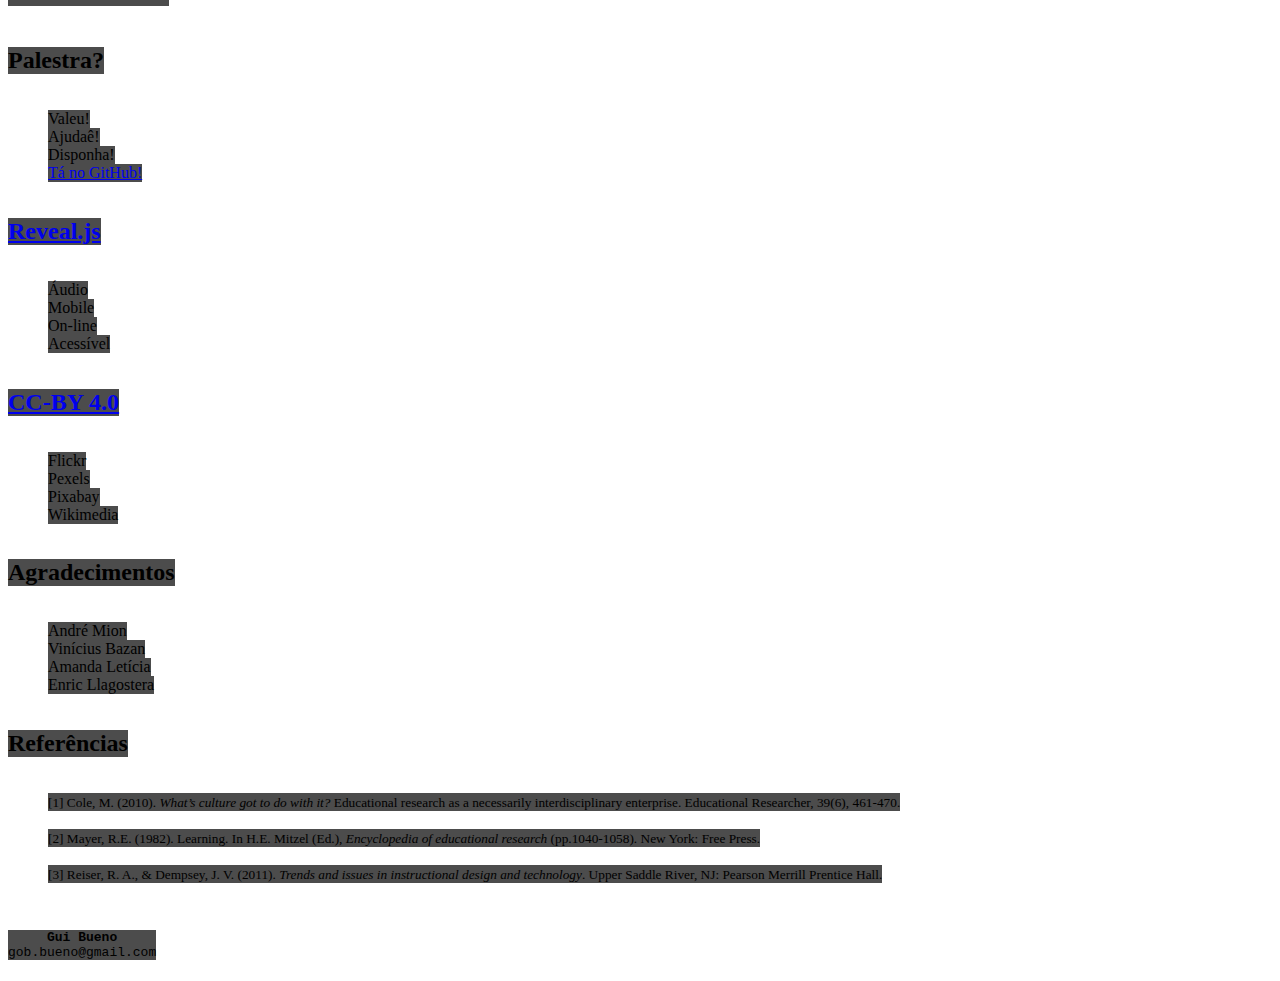
==== commit 3e7d7874: "Aside comments till Pecha" ====
--- a/index.html
+++ b/index.html
@@ -39,29 +39,59 @@
                         <h2 class="highlight in-the-top">Design para Educação</h2><br>
                         <p class="highlight in-the-top">por Gui Bueno</p>
                         <h4 class="highlight in-the-bottom">Um guia ilustrado e no level easy</h4>
+                        <aside class="notes">
+                            Olá! Eu sou o Gui Bueno e bem-vindo a "Design para Educação: um guia ilustrado e no level easy".
+                            Criei esta apresentação para falar sobre jogos educativos com os alunos de graduação em Jogos Digitais da PUC-Campinas.
+                            Como eu tive um bom retorno com essa fala, resolvi deixar esse conteúdo aberto e acessível para qualquer um.
+
+                            Você pode navegar pelos slides usando as setinhas do teclado ou o arrastando para os lados no celular ou tablet.
+                            Se você não fizer nada, as páginas vão passando automaticamente, conforme eu vou falando sobre elas.
+                            A duração aproximada desta apresentação do início ao fim é de XXX minutos. 
+                            Ah, também existe um menuzinho à esquerda para navegar melhor pelas seções. 
+
+                            Enfim, bora para o próximo slide!
+                        </aside>
                     </section>
                     <section data-background-iframe="https://padlet.com/embed/2aae22htcpgh" data-menu-title="01. Padlet: Por que você está aqui?">
                         <a target="_blank" class="highlight in-the-bottom" href="https://padlet.com/embed/2aae22htcpgh">http://tinyurl.com/puccgames</a>
+                        <aside class="notes">
+                            Bom, no dia da fala, eu comecei com esse slide, que não é nada mais que um mural onde qualquer pessoa pod escrever o que quiser.
+                            A ideia é que você, que está assistindo a isso agora, possa deixar sua marca nessa apresentação.
+                            Sugiro que isso seja feito de uma maneira construtiva, por exemplo, dizendo "Quem é você?" ou "O que voce veio fazer aqui hoje?".
+                            Para isso, basta clicar no endereço que está no centro da tela.
+                            Seguindo adiante!
+                        </aside>
                     </section>
                     <section data-menu-title="02. Introdução: Tema e Abordagem">
-                        Uma <spam class="fragment highlight-red">rápida</spam> introdução a alguns <spam class="fragment highlight-red">conceitos</spam>, métodos e estratégias de Design Instrucional. Tem como finalidade estimular o <spam class="fragment highlight-red">diálogo</spam>, a colaboração e a fusão (por que não?) entre as áreas da Educação e do Design de Jogos.
-                        <aside class="notes">
-                            Introdução MUITO informal para que eu mostre pra todo mundo o quão divertido é estar lá e o quão não acadêmica será essa fala.
-                            Dizer que eu queria ser tratado como mais alguém na faculdade, um colega... 
-                            Não há muito tempo eu era mesmo! E essa ideia de fazer uma fala para mim é meio assustadora.
-                            Nada disso de ser o especialista, o cara de games... Quero ser o Gui, da sala. (à Xavante)
-
-                            Gesticular. Mover as mãos. How to sound smart!
+                        Uma <spam data-fragment-index="1" class="fragment highlight-red">rápida</spam> introdução a alguns <spam data-fragment-index="1" class="fragment highlight-red">conceitos</spam>, métodos e estratégias de Design Instrucional. Tem como finalidade estimular o <spam data-fragment-index="1" class="fragment highlight-red">diálogo</spam>, a colaboração e a fusão (por que não?) entre as áreas da Educação e do Design de Jogos.
+                        <aside class="notes">
+                            Quando eu propus essa fala, criei a seguinte descrição.
+                            Eu queria destacar três palavras desse texto: rápida, conceitos e diálogo.
+                            Ou seja, a ideia é ser breve, mas discutir conceitos em profundidade e estimular discussões.
+                            As discussões são uma parte importantíssima, porque eu não tenho autoridade nenhuma para dar a palavra final em nada.
+                            Essa é, na verdade, a primeira vez que dou uma "palestra" (entre aspas).
+                            Devo confessar que me sinto muito mais a vontade do outro lado do palco, assistindo a uma paletra, sendo colega de vocês.
+
+                            Mas para essa versão online, ainda preciso encontrar um modo legal de fazer com que a parte do diálogo aconteça de fato.
+                            Enfim, é o que temos para hoje!
                         </aside>
                     </section>
                     <section data-autoslide="1" data-menu-title="03. Quem é Gui Bueno?">
-                        <h1 class="fragment">Gui Bueno</h1>
-                        <h2>Pecha Kucha 20x20</h2>
+                        <h1>Gui Bueno</h1>
+                        <h2 class="fragment">Pecha Kucha 20x20</h2>
                         <p class="fragment">dividido por 2</p>
                         <aside class="notes">
-                            Mas já que eu estou aqui e vocês não me conhecem, e se eu fosse colega de fato vocês conheceriam,
-                            vou fazer uma apresentação MUITO rápida e de boas com alguns fatos da minha vida.
-                            Vocês manjam Pecha Kucha?
+                            Eu detesto introduções acadêmicas, quando a pessoa que palestra fala durante 20 minutos sobre sua trajetória inteira.
+                            Por outro lado, dependendo de como você chegou a este link, você pode não saber quem eu sou ou o que faço.
+                            E para estimular esse diálogo, é legal que vocês me conheçam ao menos um pouquinho.
+
+                            Então pensei em fazer uma apresentação MUITO rápida e de boas com alguns fatos da minha vida.
+                            Vocês manjam Pecha Kucha? É um método, uma estratégia de apresentação que consiste em
+                            20 slides com imagens e um mínimo de texto, que ficam cada uma por 20 segundos na tela.
+                            A ideia é deixar as apresentações bastante visuais e transmitir as informações de um modo rápido e envolvente.
+
+                            Bom, vou fazer um Pecha Kucha dividido por 2, ou seja, 10 slides de 10 segundos, para contar sobre a minha vida.
+                            Vamos lá: contagem regressiva.
                         </aside>
                     </section>
                     <section data-autoslide="800" data-menu-title="&mdash; <strong>Pecha Kucha</strong>: 5, 4, 3, 2, 1">
@@ -78,59 +108,114 @@
                             <span class="hide">&mdash;</span>
                             Humanas?
                         </h2>
+                        <aside class="notes">
+                            Bem, durante toda a minha vida, fui um exatóide clássico.
+                            Sempre gostei de computadores e me entediei com aulas de história e geografia.
+                            Até que professores incríveis no terceiro colegial me trouxeram para as ciências humanas.
+                        </aside>
                     </section>
                     <section data-background="images/pecha-midialogia.jpg" data-autoslide="11500">
                         <h2 class="highlight">
                             <span class="hide">&mdash;</span>
                             Midialogia
                         </h2>
+                        <aside class="notes">
+                            Ou, quase isso. Prestei vestibular para Midialogia, um curso de Comunicação Social, 
+                            oferecido no Instituto de Artes da Unicamp, em São Paulo.
+                            A proposta do curso é estudar as mídias todas juntas, do ponto de vista da convergência.
+                        </aside>
                     </section>
                     <section data-background="images/pecha-estrimeiros.jpg" data-autoslide="11500">
                         <h2 class="highlight">
                             <span class="hide">&mdash;</span>
-                            Mídia independente
+                            Mídia Independente
                         </h2>
-                    </section>
-                    <section data-background="  images/pecha-intercambio-1.jpg" data-autoslide="11500">
+                        <aside class="notes">
+                            Na prática, eu caí de paraquedas em um universo de artistas e comunicadores,
+                            Sofri muito com o curso até me encontrar, finalmente,
+                            nas mídias independentes, no jornal universitário, 
+                            no grupo de streaming online de eventos da faculdade, nos canais de vídeo.
+                        </aside>
+                    </section>
+                    <section data-background="images/pecha-intercambio-1.jpg" data-autoslide="11500">
                         <h2 class="highlight">
                             <span class="hide">&mdash;</span>
                             Madrid
                         </h2>
+                        <aside class="notes">
+                            E, justo nesse momento em que eu participava de vários grupos ao mesmo tempo,
+                            consegui uma bolsa de estudos para cursar Jornalismo por 1 semestre na
+                            Universidad Complutense de Madrid. Isso foi em 2011, em pleno período de
+                            fortes movimentos sociais, como 15M, em Madrid. Foi legal!
+                        </aside>
                     </section>
                     <section data-background="images/pecha-intercambio-2.jpg" data-autoslide="11500">
                         <h2 class="highlight">
                             <span class="hide">&mdash;</span>
                             Nova Iorque
                         </h2>
+                        <aside class="notes">
+                            Voltei ao Brasil para uma rápida passagem, porque logo obtive outra oportunidade
+                            de estudar fora: desta vez, consegui uma bolsa para estudar por 1 ano
+                            Mídia, Cultura e Comunicação na NYU, Universidade de Nova Iorque.
+                            Durante as jornadas de junho de 2012, eu estava lá, me organizando junto à brasileirada.
+                        </aside>
                     </section>
                     <section data-background="images/pecha-kids.jpg" data-autoslide="11500">
                         <h2 class="highlight">
                             <span class="hide">&mdash;</span>
                             Ensino
                         </h2>
+                        <aside class="notes">
+                            Voltei para o Brasil meio sem rumo e decidi dar aulas de inglês, porque precisava de dinheiro.
+                            O dinheiro que consegui foi pouco, mas acabei encontrando minha vocação: dar aulas.
+                            Nunca gostei tanto do emprego que tive como nessa época. 
+                            Dei aula de tudo o que sabia e o que não sabia, como Espanhol, Francês e Italiano.
+                        </aside>
                     </section>
                     <section data-background="images/pecha-escoladedados.jpg" data-autoslide="11500">
                         <h2 class="highlight">
                             <span class="hide">&mdash;</span>
                             Dados Abertos
                         </h2>
+                        <aside class="notes">
+                            Paralelamente, fiz estágio de comunicação na Open Knowledge Brasil.
+                            O pessoal de lá fazia e segue fazendo um trampo muito sério sobre dados abertos,
+                            transparência pública, conhecimento livre. 
+                            Foi um período onde aprendi muito, com muita gente comprometida e capacitada.
+                        </aside>
                     </section>
                     <section data-background="images/pecha-hackathon.jpg" data-autoslide="11500">
                         <h2 class="highlight">
                             <span class="hide">&mdash;</span>
                             Hackathona
                         </h2>
+                        <aside class="notes">
+                            E uma das coisas mais legais que ocorreram nessa época foi ter participado e
+                            vencido a Hackathona da CET, em que meu grupo criou o projeto "Como estou dirigindo?",
+                            um aplicativo para pedestres avaliarem motoristas por meio de Hashtags.
+                        </aside>
                     </section>
                     <section data-background="images/pecha-magnet.jpg" data-autoslide="11500">
                         <h2 class="highlight">
                             <span class="hide">&mdash;</span>
                             Mestrado
                         </h2>
+                        <aside class="notes">
+                            Logo em seguide, consegui mais uma oportunidade bacana de bolsa para estudar fora.
+                            Fui fazer meu mestrado, também na Universidade de Nova Iorque, mas dessa vez,
+                            já sabendo que educação era meu foco. O curso se chamava: "Design de Mídias Digitais para a Educação"
+                        </aside>
                     </section>
                     <section data-background-color="#FFF" data-background="images/intro-writing.png" data-autoslide="11500">
                         <h1 class="in-the-top" style="color:red;">
                             <span class="hide">&mdash;</span>
                             E agora?
+                            <aside class="notes">
+                                Depois de dois anos fora, voltei ao Brasil. Isso faz um pouco mais de 6 meses,
+                                mas confesso que ainda estou um tanto perdido, organizando minha vida e minha carreira,
+                                sem saber ao certo que vem pela frente.
+                            </aside>
                         </h1>
                     </section>
                     <section data-background="images/intro-cellphone-nohands.jpeg" data-autoslide="30000" data-menu-title="04. Meus principais interesses">
@@ -659,11 +744,11 @@
                         <h1 class="highlight">Reflexão Final</h1>
                         <p class="highlight">Como você aprendeu o que sabe?</p>
                     </section>
-                    <section data-menu-title="&mdash; Procedimento">
-                        <h2>Procedimento</h2>
+                    <section data-background="images/reflection-procedure.jpg" data-menu-title="&mdash; Procedimento">
+                        <h2 class="highlight">Procedimento</h2><br>
                         <ol>
-                            <li class="fragment">Pense em uma área de domínio.</li>
-                            <li class="fragment">Reflita sobre o seu aprendizado.</li>
+                            <p class="fragment highlight">1. Pense em uma área de domínio.</p><br>
+                            <p class="fragment highlight">2. Reflita sobre o seu aprendizado.</p>
                         </ol>
                         <aside class="notes">
                             1. Pensem em algo que vocês sabem muito bem. Ou melhor, para evitar um possível excesso de modéstia, pensem em algo em que vocês se considerem bons e boas, ou ao menos acima da média. Pode ser em qualquer área. Eu, por exemplo, sei dirigir até que legal.
@@ -671,9 +756,9 @@
                             2. Ok, agora reflitam sobre como vocês aprenderam a ser bons e boas nessas áreas. Pensem em quando vocês começaram, pensem nas etapas de aprendizagem, pensem no aperfeiçoamento, na prática. Simplesmente tentem lembrar com bastante detalhes como isso aconteceu.
                         </aside>
                     </section>
-                    <section data-menu-title="&mdash; Percepções comuns">
-                        <h2>Percepções Comuns</h2>
-                        <p>Palavras-chave</p>
+                    <section data-background="images/reflection-results.jpg" data-menu-title="&mdash; Percepções comuns">
+                        <h2 class="highlight">Percepções Comuns</h2><br>
+                        <p class="highlight">Palavras-chave</p>
                         <aside class="notes">
                             Alguma conclusão?
                             Palavras-chaves sobre o assunto.
@@ -685,8 +770,8 @@
                             ...
                         </aside>
                     </section>
-                    <section data-menu-title="19. Bons Exemplos">
-                        <h1>Bons Exemplos</h1>
+                    <section data-background="images/examples-arrow2.jpg" data-menu-title="19. Bons Exemplos">
+                        <h1 class="highlight">Bons Exemplos</h1>
                     </section>
                     <section data-background="images/potential-quest.jpg">
                         <h3 class="highlight"><span class="hide">&mdash; </span>Quest to Learn</h3>
@@ -697,70 +782,75 @@
                     <section data-menu-title="&mdash; Bounden">
                         <iframe src="https://player.vimeo.com/video/95726417" width="960" height="540" frameborder="0" webkitallowfullscreen mozallowfullscreen allowfullscreen></iframe>
                     </section>
-                    <section data-background-iframe="http://www.mcvideogame.com/index-por.html" data-menu-title="&mdash; McVideoGame">
-                        <h1 class="highlight in-the-bottom">Desconstrução</h1>
-                        <a target="_blank" class="in-the-bottom" href="http://www.mcvideogame.com/index-por.html">http://www.mcvideogame.com/index-por.html</a>
+                    <section data-background="images/games-mcdonalds.png" data-menu-title="&mdash; McVideoGame">
+                        <!-- <h1 class="highlight in-the-bottom">Desconstrução</h1> -->
+                        <h2 class="highlight"><a target="_blank" href="http://www.mcvideogame.com/index-por.html">McVideoGame</a></h2>
                     </section>                    
-                    <section data-menu-title="20. Notas finais">
-                        <h1>Notas finais</h1>
-                    </section>
-                    <section data-menu-title="&mdash; E agora?">
-                        <h1>E agora?</h1>
+                    <section data-background="images/end-brick.jpg" data-menu-title="20. E agora?">
+                        <h2 class="highlight">E agora?</h2>
                         <ul>
-                            <li class="fragment">Questões?</li>
-                            <li class="fragment">Oficina?</li>
-                            <li class="fragment">Trocação de ideia?</li>
-                            <li class="fragment">Como aplicar?</li>
+                            <li class="fragment highlight">Questões?</li><br>
+                            <li class="fragment highlight">Oficina?</li><br>
+                            <li class="fragment highlight">Trocação de ideia?</li><br>
+                            <li class="fragment highlight">Como aplicar?</li><br>
                         </ul>
                         <aside class="notes">
                             Em vez de explicar o que são as coisas,
                             vamos tentar usar juntos essas coisas.
                         </aside>
                     </section>
-                    <section data-menu-title="&mdash; Reveal.js">
-                        <h2>Reveal.js</h2>
+                    <section data-background="images/end-stairs.jpg" data-menu-title="21. Notas finais">
+                        <h1 class="highlight">Notas finais</h1>
+                    </section>
+                    <section data-background="images/end-bike.jpg" data-menu-title="&mdash; Palestra?">
+                        <h2 class="highlight">Palestra?</h2>
                         <ul>
-                            <li class="fragment" data-fragment-index="1">Online</li>
-                            <li class="fragment" data-fragment-index="1">Mobile</li>
-                            <li class="fragment" data-fragment-index="1">Áudio*</li>
+                            <li class="fragment highlight">Valeu!</li><br>
+                            <li class="fragment highlight">Ajudaê!</li><br>
+                            <li class="fragment highlight">Disponha!</li><br>
+                            <li class="fragment highlight"><a href="http://github.com/guibueno/id" target="_blank">Tá no GitHub!</a></li><br>
                         </ul>
-                        <p><a href="http://guibueno.github.io/id">http://guibueno.github.io/id</a></p>
-                    </section>
-                    <section data-menu-title="&mdash; CC-BY 4.0">
-                        <h2>CC-BY 4.0</h2>
+                    </section>
+                    <section data-background="images/reveal-gif.gif" data-menu-title="&mdash; Reveal.js">
+                        <h2 class="highlight"><a href="http://lab.hakim.se/reveal-js/" target="_blank">Reveal.js</a></h2>
                         <ul>
-                            <li class="fragment" data-fragment-index="1">Pixabay</li>
-                            <li class="fragment" data-fragment-index="1">Pexels</li>
-                            <li class="fragment" data-fragment-index="1">Flickr</li>
-                            <li class="fragment" data-fragment-index="1">Wikimedia</li>
+                            <li class="fragment highlight">Áudio</li><br>
+                            <li class="fragment highlight">Mobile</li><br>
+                            <li class="fragment highlight">On-line</li><br>
+                            <li class="fragment highlight">Acessível</li><br>
                         </ul>
                     </section>
-                    <section data-menu-title="&mdash; Agradecimentos">
-                        <h2>Agradecimentos</h2>
+                    <section data-background="images/end-cock.jpeg" data-menu-title="&mdash; CC-BY 4.0">
+                        <h2 class="highlight"><a href="https://creativecommons.org/licenses/by/4.0/deed.pt_BR" target="_blank">CC-BY 4.0</a></h2>
                         <ul>
-                            <li>Enric Llagostera</li>
-                            <li>André Mion</li>
-                            <li>Vinícius Bazan</li>
-                            <li>Amanda Letícia</li>
-                            <li>César Zanfolim</li>
+                            <li class="fragment highlight">Flickr</li><br>
+                            <li class="fragment highlight">Pexels</li><br>
+                            <li class="fragment highlight">Pixabay</li><br>
+                            <li class="fragment highlight">Wikimedia</li><br>
                         </ul>
                     </section>
-                    <section data-menu-title="&mdash; Referências">
-                        <h2>Referências</h2>
+                    <section data-background="images/end-boots.jpg" data-menu-title="&mdash; Agradecimentos">
+                        <h2 class="highlight">Agradecimentos</h2>
                         <ul>
-                            <li>[1] Cole, M. (2010). <i>What’s culture got to do with it?</i> Educational research as a necessarily interdisciplinary enterprise. Educational Researcher, 39(6), 461-470.</li>
-                            <li>[2] Mayer, R.E. (1982). Learning. In H.E. Mitzel (Ed.), <i>Encyclopedia of educational research</i> (pp.1040-1058). New York: Free Press.</li>
-                            <li>[3] Reiser, R. A., & Dempsey, J. V. (2011). <i>Trends and issues in instructional design and technology</i>. Upper Saddle River, NJ: Pearson Merrill Prentice Hall.</li>
+                            <li class="fragment highlight">André Mion</li><br>
+                            <li class="fragment highlight">Vinícius Bazan</li><br>
+                            <li class="fragment highlight">Amanda Letícia</li><br>
+                            <li class="fragment highlight">Enric Llagostera</li><br>
                         </ul>
                     </section>
-                    <section data-menu-title="&mdash; Contato">
-                        <pre style="text-align: center; font-size: 1em;">
-
-Gui Bueno
+                    <section data-background="images/not-being-used/end-feet.jpg" data-menu-title="&mdash; Referências">
+                        <h2 class="highlight">Referências</h2>
+                        <ul>
+                            <li class="highlight"><small>[1] Cole, M. (2010). <i>What’s culture got to do with it?</i> Educational research as a necessarily interdisciplinary enterprise. Educational Researcher, 39(6), 461-470.</small></li><br><br>
+                            <li class="highlight"><small>[2] Mayer, R.E. (1982). Learning. In H.E. Mitzel (Ed.), <i>Encyclopedia of educational research</i> (pp.1040-1058). New York: Free Press.</small></li><br><br>
+                            <li class="highlight"><small>[3] Reiser, R. A., & Dempsey, J. V. (2011). <i>Trends and issues in instructional design and technology</i>. Upper Saddle River, NJ: Pearson Merrill Prentice Hall.</small></li><br><br>
+                        </ul>
+                    </section>
+                    <section data-background="images/end-insect.jpg" data-menu-title="&mdash; Contato">
+                        <pre class="highlight" style="text-align: center; font-size: 1em;">
+<strong>Gui Bueno</strong>
 gob.bueno@gmail.com
-
-http://guibueno.github.io/id
-                        </pre>
+</pre>
                     </section>
                 </div>
             </div>
